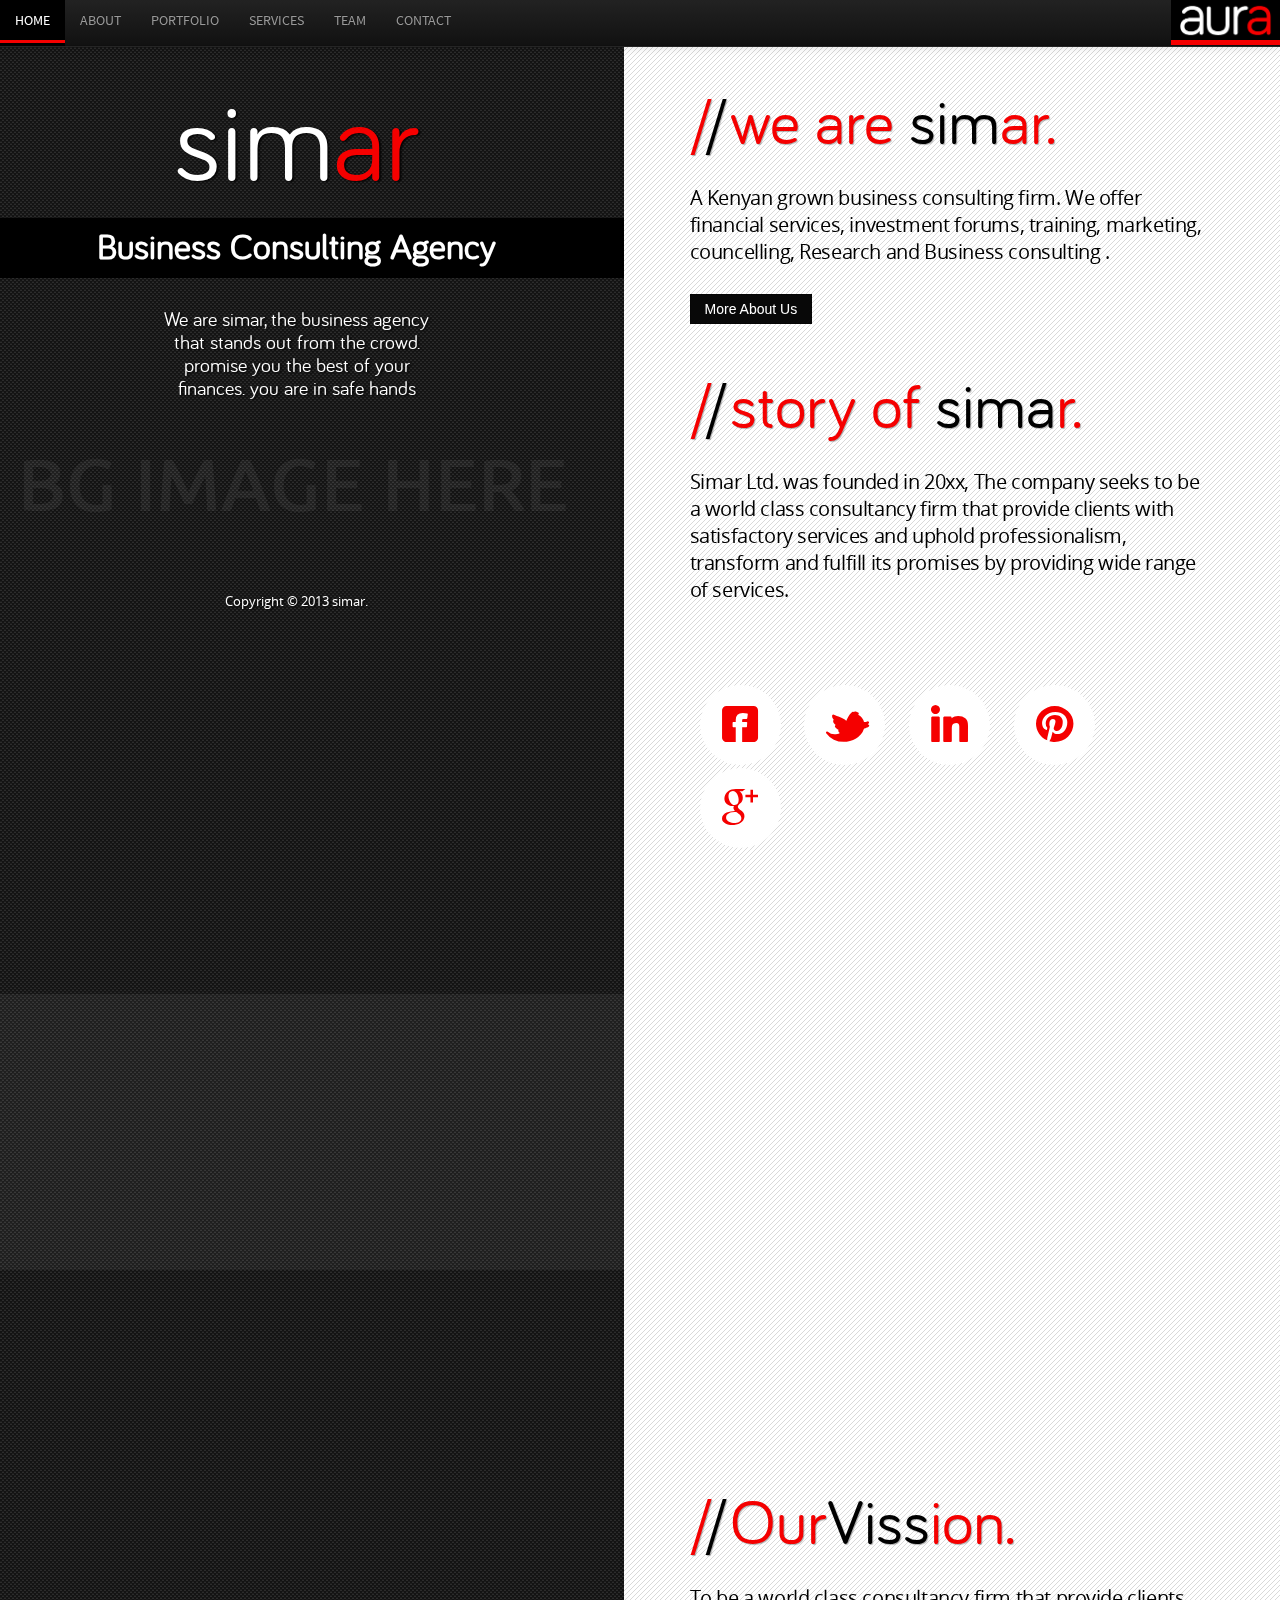
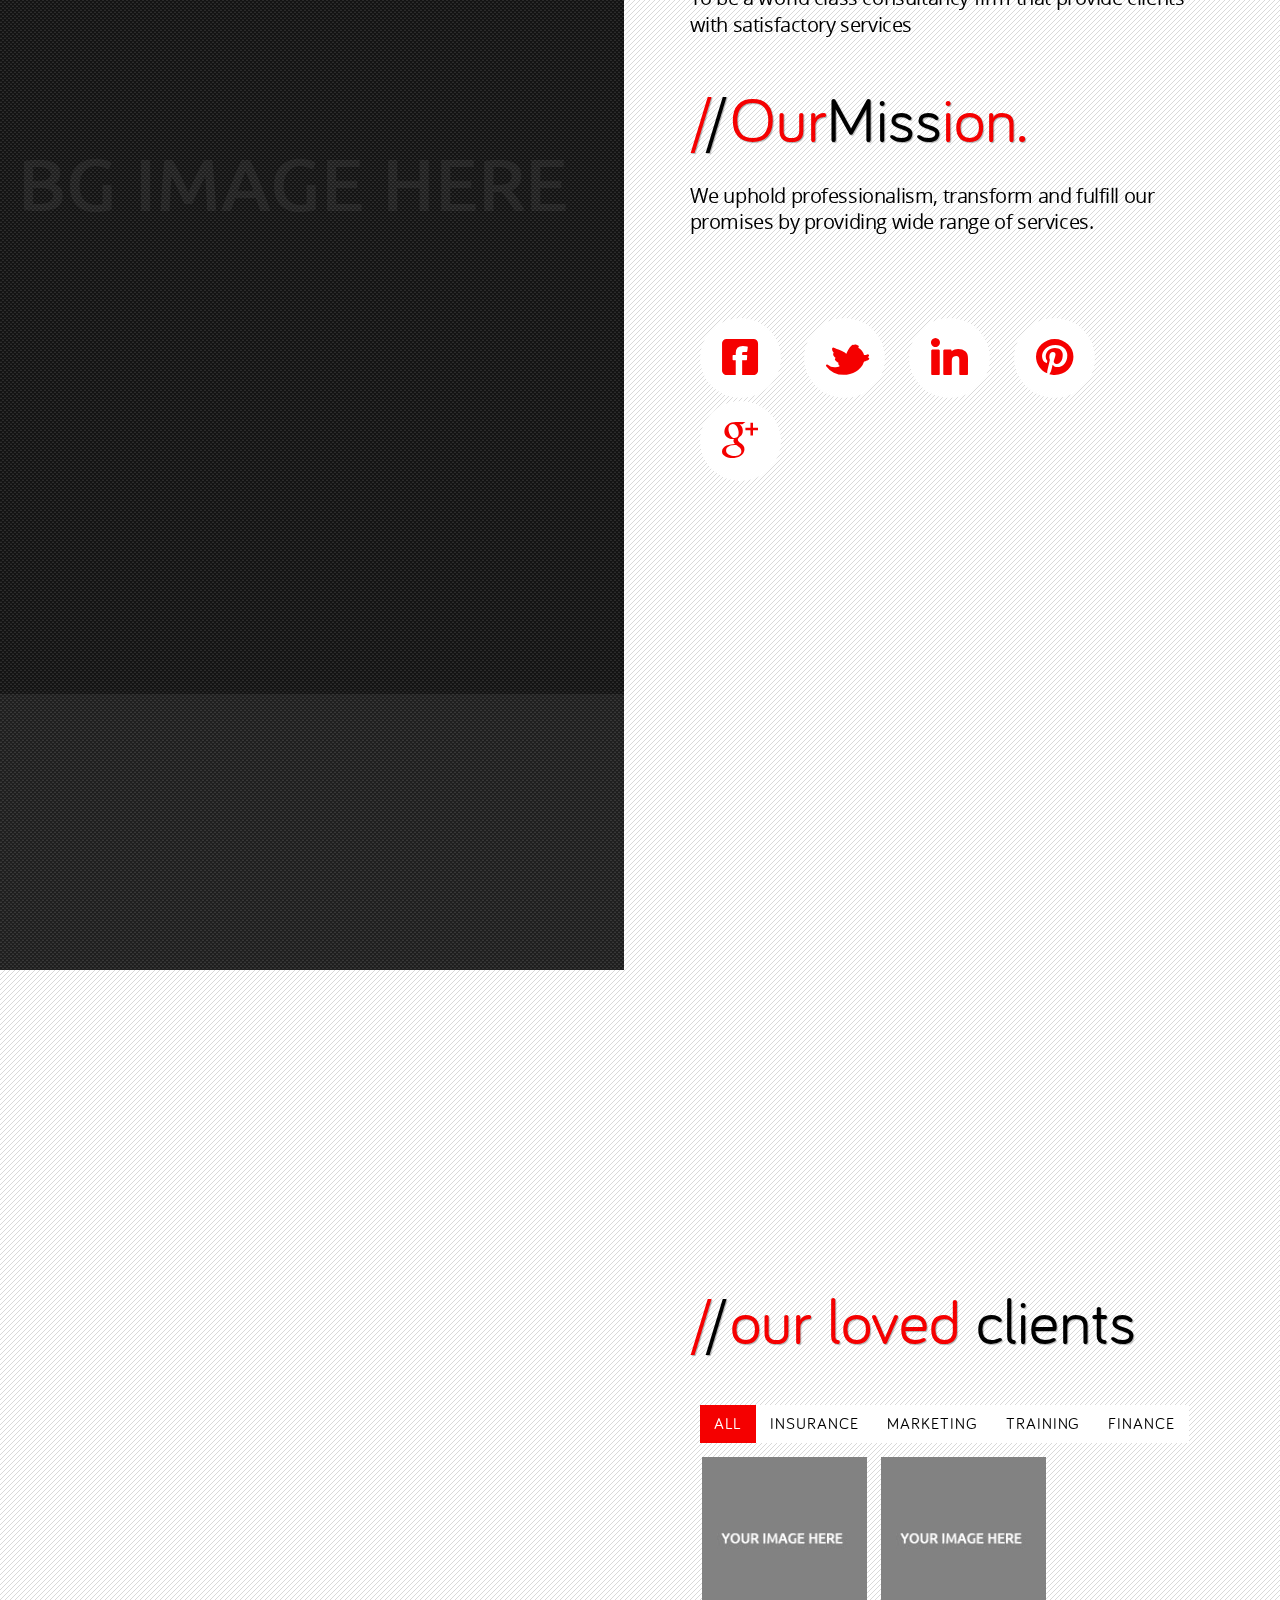
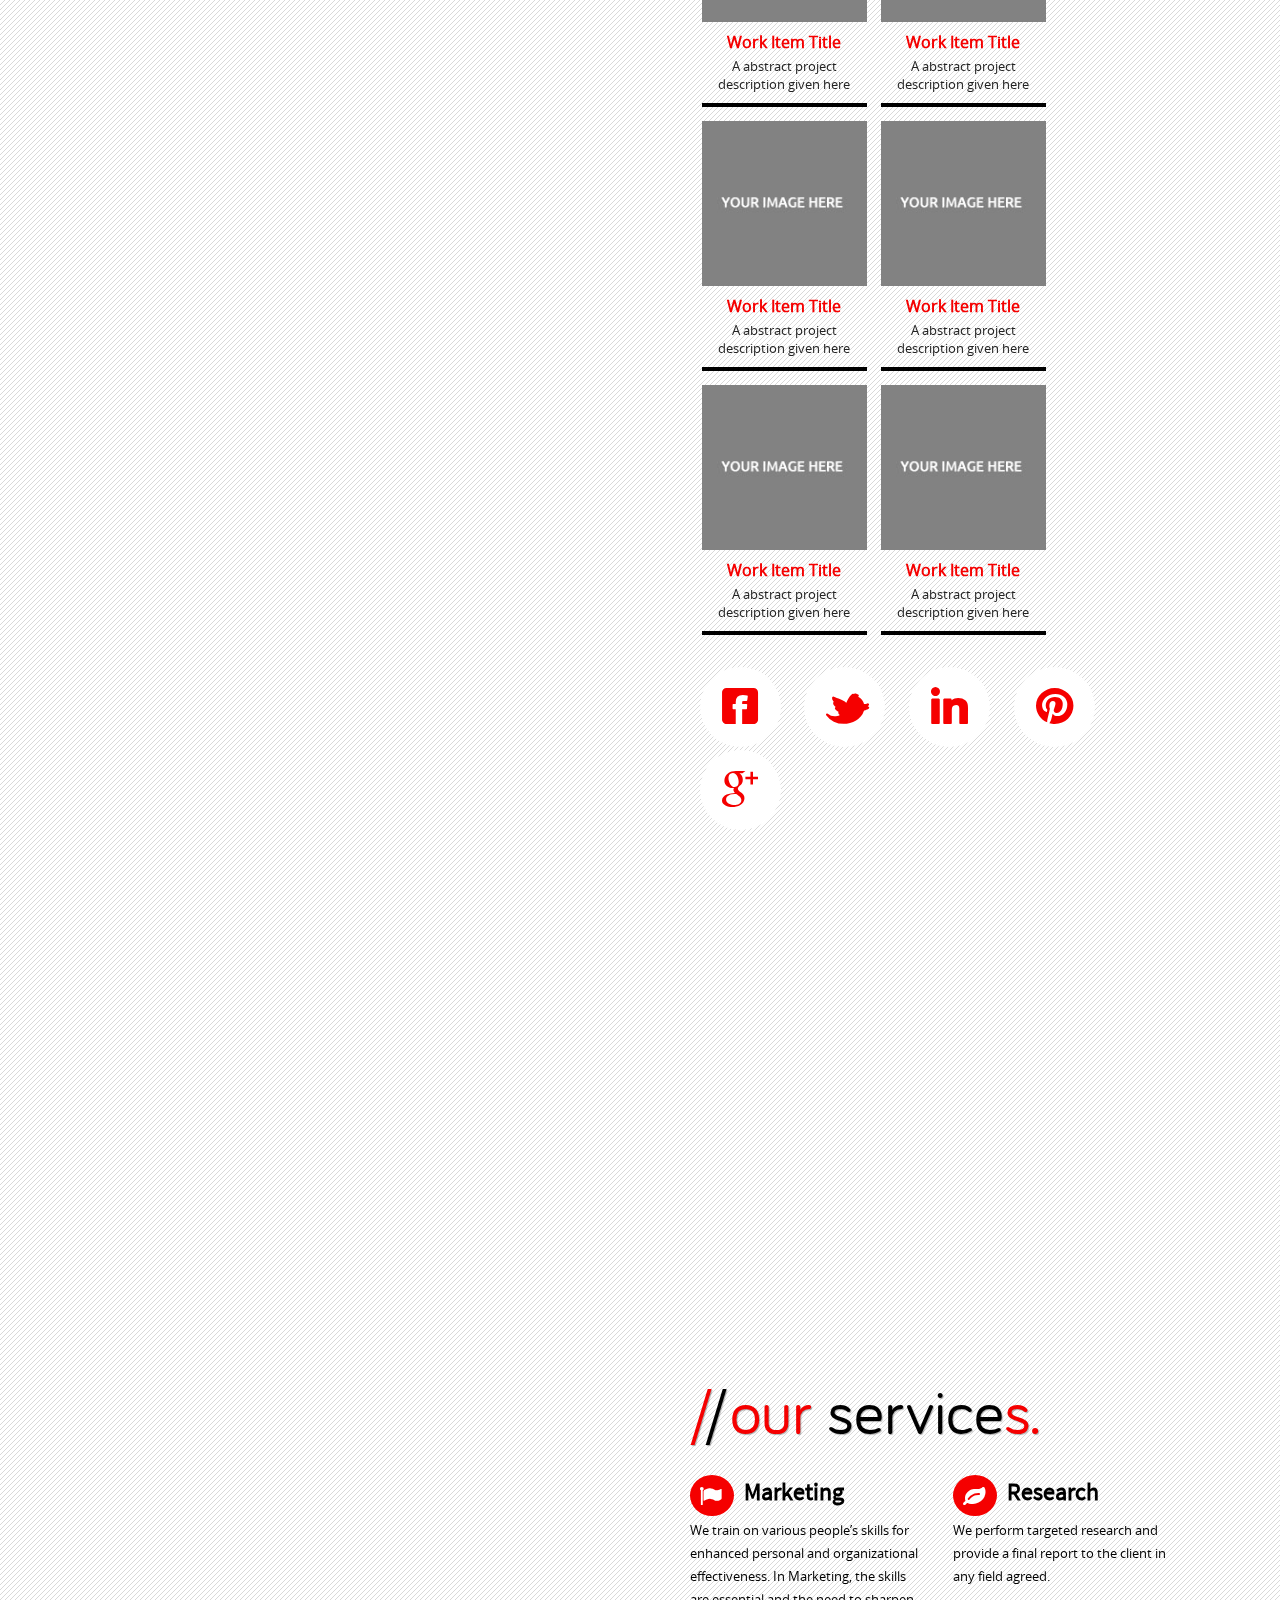
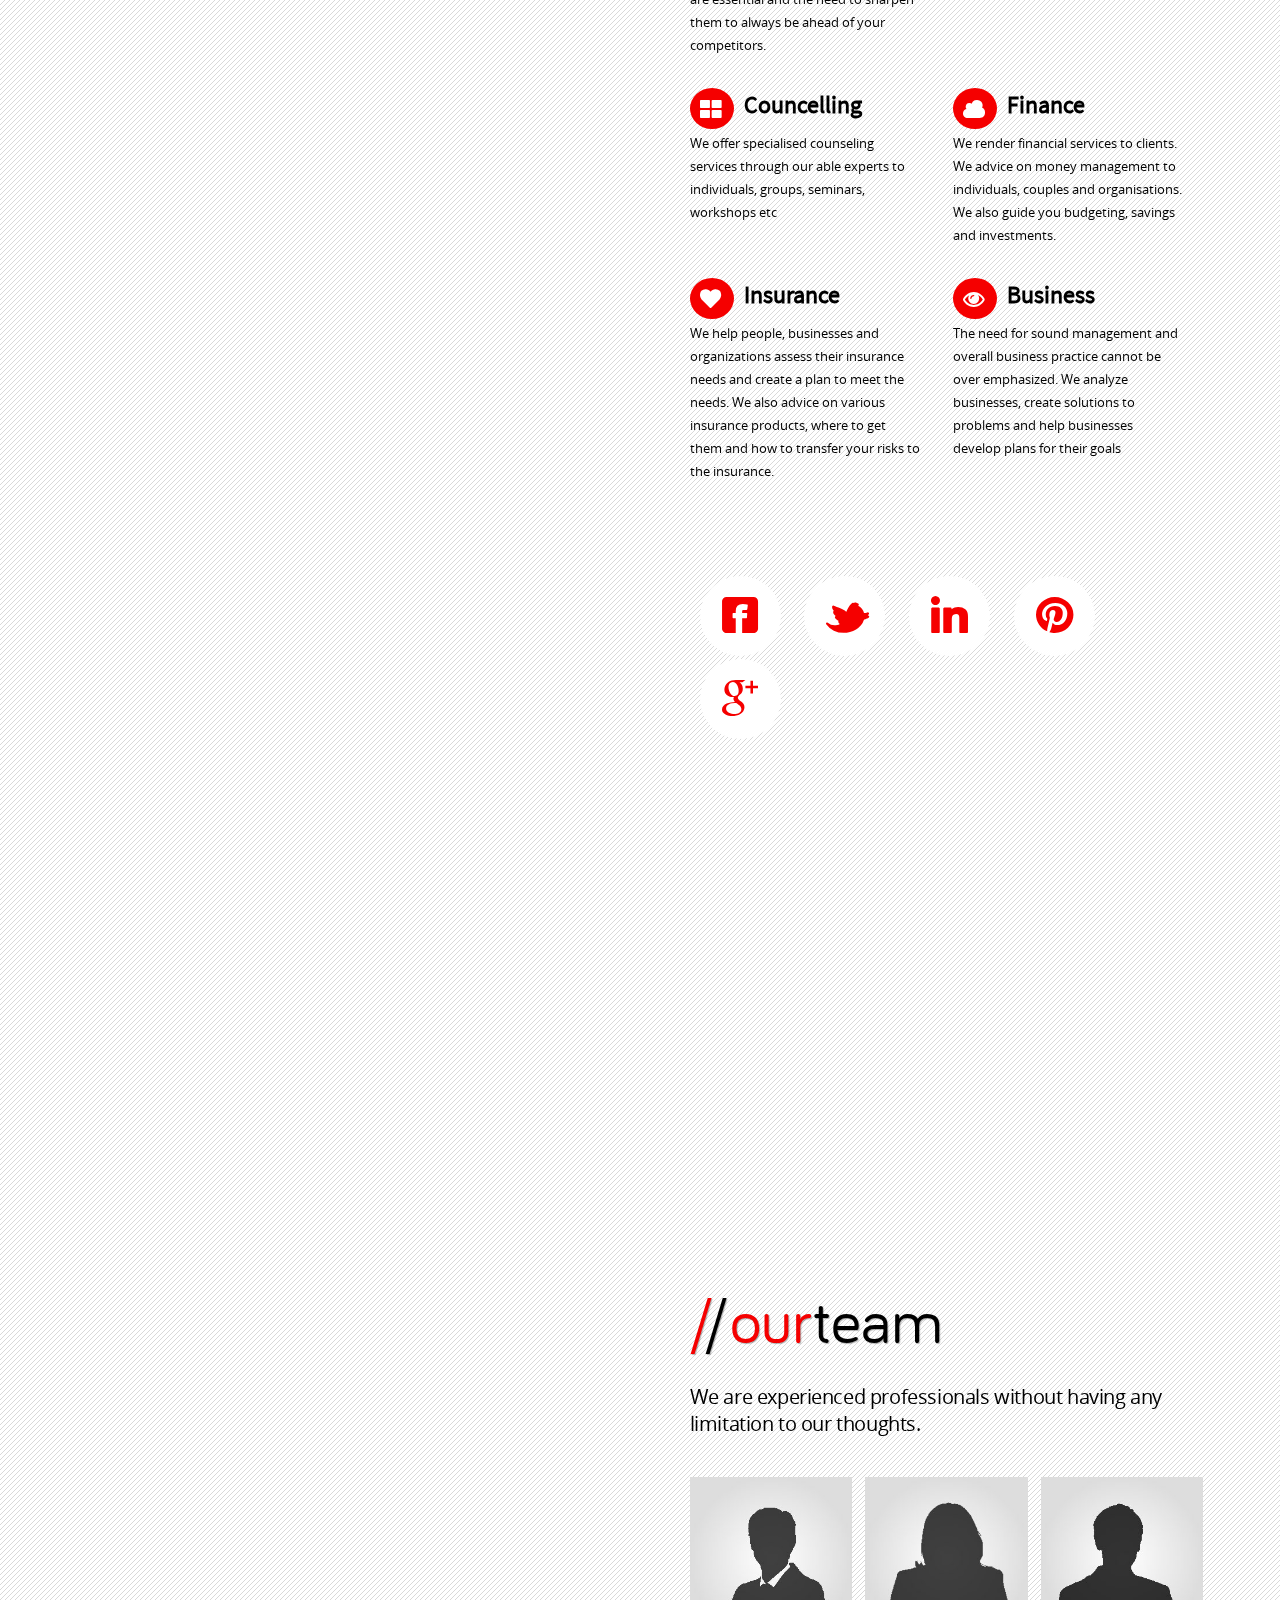
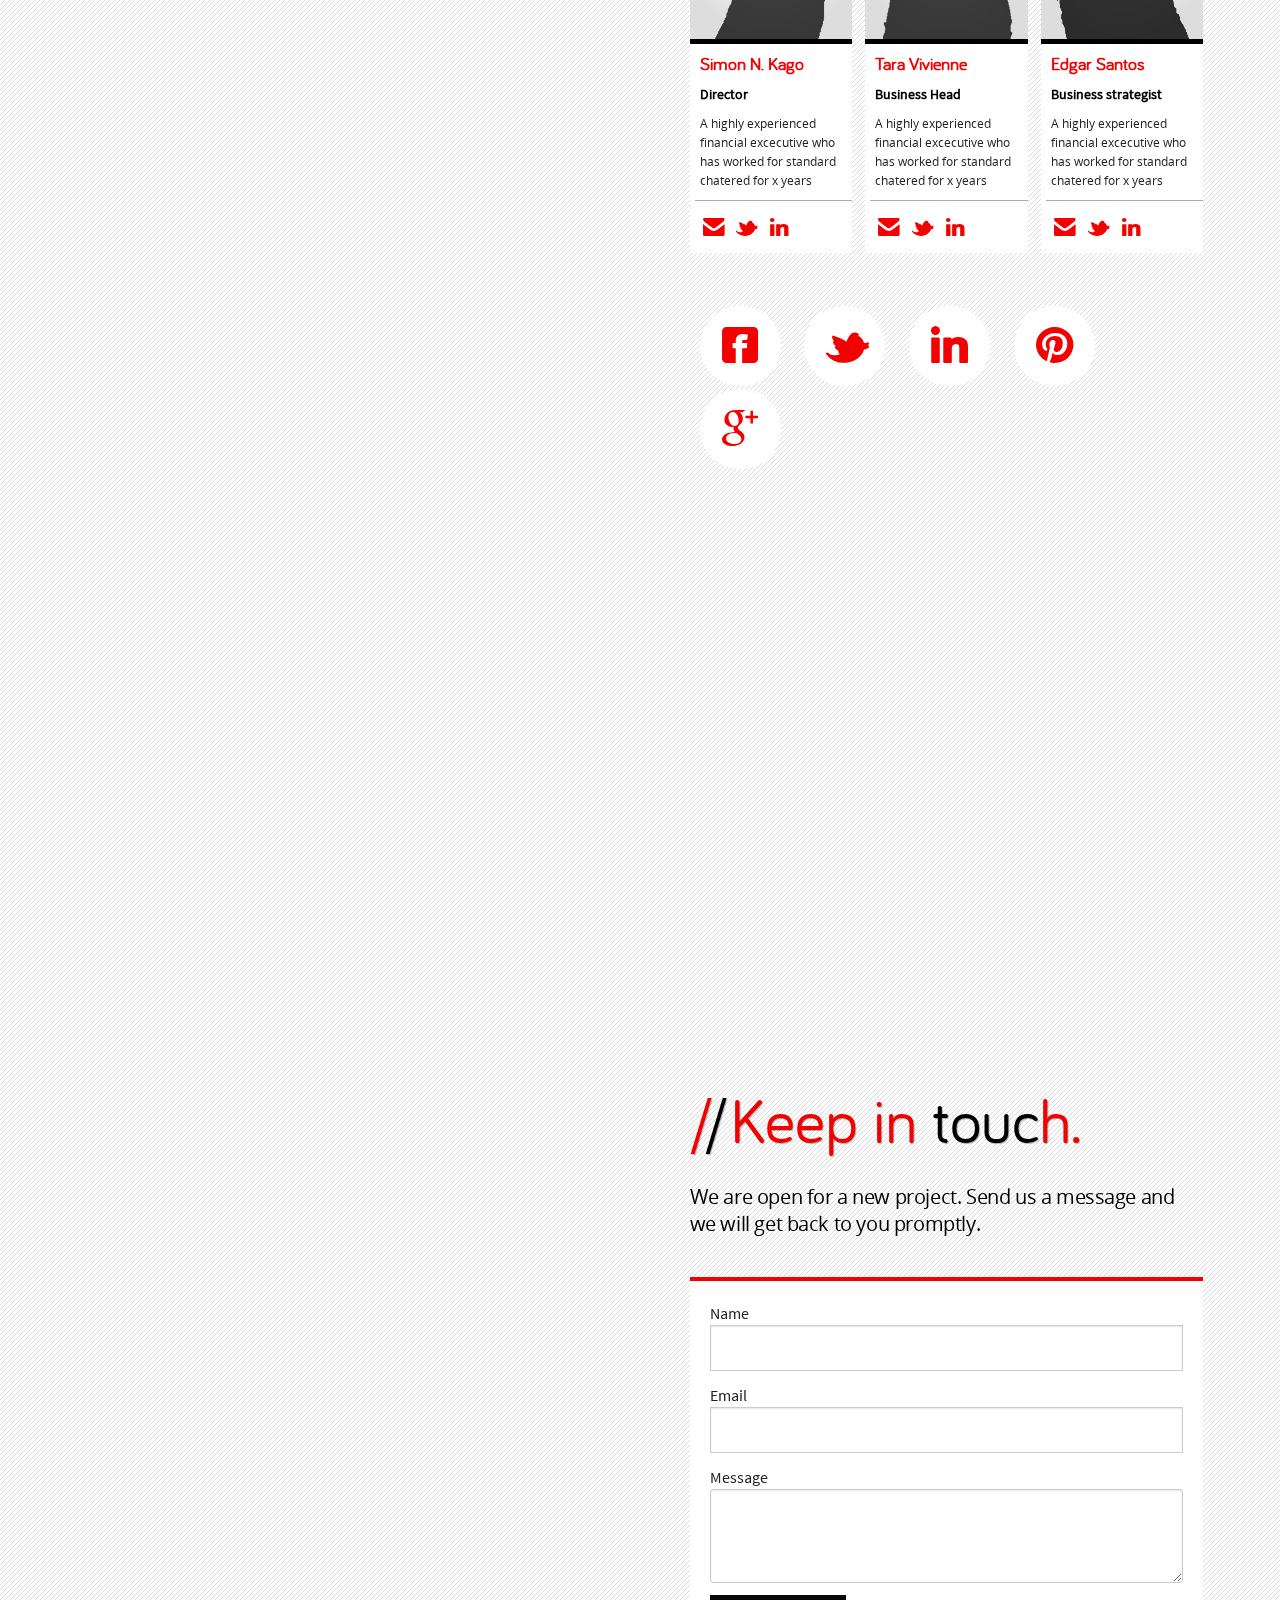
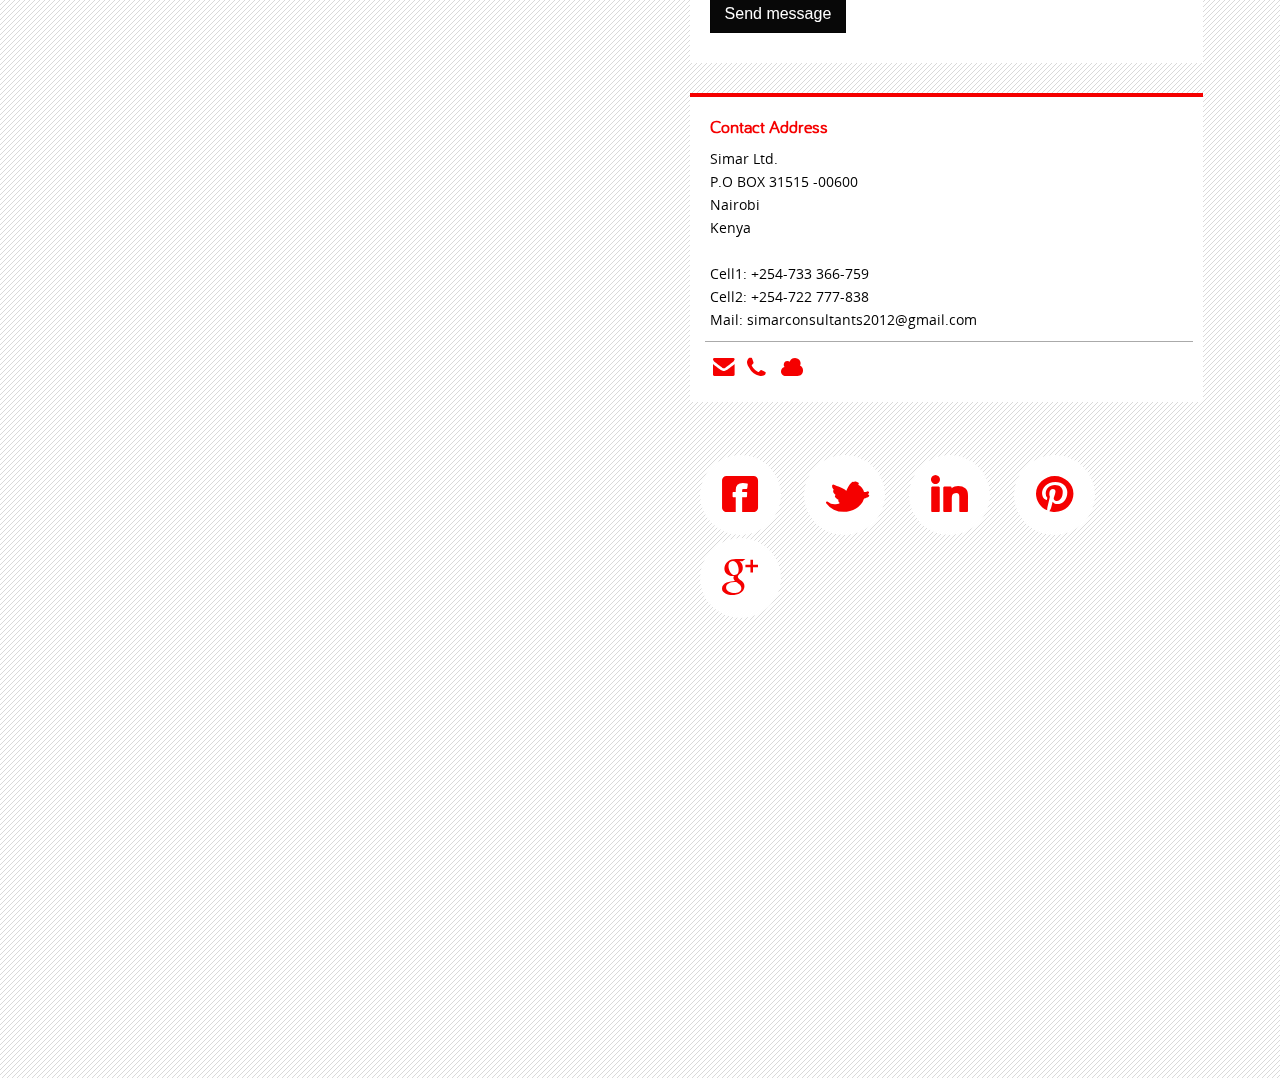
==== index.html @ ecc22e20 "site files" ====
<!DOCTYPE html>
<html lang="en">
  <head>
    <meta charset="utf-8">
    <title>SIMAR</title>
    <meta name="viewport" content="width=device-width, initial-scale=1.0">
    <meta name="description" content="aura, a stunningly unique and responsive split layout HTML5 Bootstrap theme by designova">
    <meta name="keywords" content="aura, designova, split layout, responsive, html5">
    <meta name="author" content="Jean P Johnson for Designova Webtech Network">

    <!-- Le styles -->
    <link href="assets/css/bootstrap.css" rel="stylesheet">
    <style type="text/css">
      .sidebar-nav {
        padding: 9px 0;
      }
      .collapse-inner {
        list-style: none !important;
        margin: 0px !important;
        }
        .collapse-inner li{
            background: #fff;
            color: #000;
            border-bottom: solid 1px #ccc;
            padding: 3px 6px;
        }
        .promo-home{
            margin-top: -30px !important;
        }
    </style>
    <link href="assets/css/bootstrap-responsive.css" rel="stylesheet">
    <link href="assets/css/extension.css" rel="stylesheet">
    <link href="assets/css/typography.css" rel="stylesheet">
    <link href="assets/css/fonts/fontawesome/css/font-awesome.css" rel="stylesheet" >
    <link href="assets/css/prettyPhoto.css" rel="stylesheet">
    <link href="assets/css/style.css" rel="stylesheet">
    <link href="assets/css/responsive.css" rel="stylesheet">

    <!-- Le HTML5 shim, for IE6-8 support of HTML5 elements -->
    <!--[if lt IE 9]>
      <script src="http://html5shim.googlecode.com/svn/trunk/html5.js"></script>
    <![endif]-->

    <!-- Le fav and touch icons -->
    <link rel="shortcut icon" href="assets/ico/favicon.ico">
    <link rel="apple-touch-icon-precomposed" sizes="144x144" href="assets/ico/apple-touch-icon-144-precomposed.png">
    <link rel="apple-touch-icon-precomposed" sizes="114x114" href="assets/ico/apple-touch-icon-114-precomposed.png">
    <link rel="apple-touch-icon-precomposed" sizes="72x72" href="assets/ico/apple-touch-icon-72-precomposed.png">
    <link rel="apple-touch-icon-precomposed" href="assets/ico/apple-touch-icon-57-precomposed.png">

    
    <script type="text/javascript">

  var _gaq = _gaq || [];
  _gaq.push(['_setAccount', 'UA-28259415-1']);
  _gaq.push(['_setDomainName', 'designova.net']);
  _gaq.push(['_trackPageview']);

  (function() {
    var ga = document.createElement('script'); ga.type = 'text/javascript'; ga.async = true;
    ga.src = ('https:' == document.location.protocol ? 'https://ssl' : 'http://www') + '.google-analytics.com/ga.js';
    var s = document.getElementsByTagName('script')[0]; s.parentNode.insertBefore(ga, s);
  })();

</script>


  </head>

  <body>

  <section id="master-wrapper">
  
    
    <div class="navbar navbar-inverse navbar-fixed-top">
      <div class="navbar-inner">
        <div class="container-fluid">
          <a class="btn btn-navbar" data-toggle="collapse" data-target=".nav-collapse">
            <span class="icon-bar"></span>
            <span class="icon-bar"></span>
            <span class="icon-bar"></span>
          </a>
          <div class="nav-collapse collapse">
            <ul id="main-nav" class="nav">
              <li id="nav-home" class="main-link active"><a class="scrollme" href="#home">Home</a></li>
              <li id="nav-about" class="main-link"><a class="scrollme" href="#about">About</a></li>
              <li id="nav-portfolio" class="main-link"><a class="scrollme" href="#portfolio">Portfolio</a></li>
              <li id="nav-services" class="main-link"><a class="scrollme" href="#services">Services</a></li>
              <li id="nav-team" class="main-link"><a class="scrollme" href="#team">Team</a></li>
           <!--   <li id="nav-blog" class="main-link"><a class="scrollme" href="#blog">Blog</a></li> -->
              <li id="nav-contact" class="main-link"><a class="scrollme" href="#contact">Contact</a></li>
            </ul>
          </div><!--/.nav-collapse -->
        </div>
    <img alt="aura" title="aura by designova" id="brand" src="assets/img/logo.png"/>
      </div>
      
    </div>

   
  
    <div class="container-fluid">
      <div class="row-fluid">
        
            
            <header id="left-panel" class="span6 hidden-phone">
            
            	
                <!--Page : starts-->
            	<section id="left-contact" class="page-left dark">
            	<div class="row">
                	<article class="promo promo-contact span12 align-center add-top-main">
                    <h2 class="title-sub">simar/<span class="title">contac</span><span class="title-highlight">t</span></h2>
                    <h1 class="main-heading">let's keep in touch</h1>
                    <p class="add-top main-heading">Drop us a line or call us. We'll be happy to be of help</p><p class="copyright">Copyright &copy; 2013 Simar.</p>
                	</article>
                </div>
                </section>
                <!--Page : ends-->


                <!--Page : starts-->
                <section id="left-blog" class="page-left dark">
                <div class="row">
                    <article class="promo promo-blog span12 align-center add-top-main">
                    <h2 class="title-sub">simar/<span class="title">blo</span><span class="title-highlight">g</span></h2>
                    <h1 class="main-heading">the thoughts at aura</h1>
                    <p class="add-top main-heading">We are aura, the creative agency that stands out from the crowd. Lorem ipsum dolor siter amet mundium corpes illon tolves lorem ipsum dolor.</p><p class="copyright">Copyright &copy; 2013 Simar.</p>
                    </article>
                </div>
                </section>
                <!--Page : ends-->
                
              
                <!--Page : starts-->
            	<section id="left-team" class="page-left dark">
            	<div class="row">
                	<article class="promo promo-team span12 align-center add-top-main">
                    <h2 class="title-sub">simar/<span class="title">tea</span><span class="title-highlight">m</span></h2>
                    <h1 class="main-heading">our squad of talents</h1>
                    <p class="add-top main-heading">We pride our sucess to this team of talented people</p><p class="copyright">Copyright &copy; 2013 Simar.</p>
                	</article>
                </div>
                </section>
                <!--Page : ends-->
                
                <!--Page : starts-->
            	<section id="left-services" class="page-left dark">
            	<div class="row">
                	<article class="promo promo-services span12 align-center add-top-main">
                    <h2 class="title-sub">simar/<span class="title">service</span><span class="title-highlight">s</span></h2>
                    <h1 class="main-heading">The best we can offer</h1>
                    <p class="add-top main-heading">We vow to do our best and take you through the 6 simar pillars of business success. The best we can offer</p><p class="copyright">Copyright &copy; 2013 Simar.</p>
                	</article>
                </div>
                </section>
                <!--Page : ends-->
                
                
                <!--Page : starts-->
            	<section id="left-portfolio" class="page-left dark">
            	<div class="row">
                	<article class="promo promo-portfolio span12 align-center add-top-main">
                    <h2 class="title-sub">simar/<span class="title">portfoli</span><span class="title-highlight">o</span></h2>
                    <h1 class="main-heading">The best we have done.</h1>
                    <p class="add-top main-heading">We at Simar, have done our best to servce our clients. here are some of our loved
                        clients.</p><p class="copyright">Copyright &copy; 2013 Simar.</p>
                	</article>
                </div>
                </section>
                <!--Page : ends-->
                
                
                <!--Page : starts-->
            	<section id="left-about" class="page-left dark">
            	<div class="row">
                	<article class="promo promo-about span12 align-center add-top-main">
                    <h2 class="title-sub">simar/<span class="title">abou</span><span class="title-highlight">t</span></h2>
                    <h1 class="main-heading">A story of business success!</h1>
                    <p class="add-top main-heading">A company geared to transform you from business success, to business prosperity</p><p class="copyright">Copyright &copy; 2013 Simar.</p>
                	</article>
                </div>
                </section>
                <!--Page : ends-->
                
                <!--Page : starts-->
            	<section id="left-home" class="page-left dark">
            	<div class="row">
                	<article class="promo promo-home span12 align-center ">
                    <h2 class="title add-top-main-alt">sim<span class="title-highlight">ar</span></h2>
                    <h1 class="main-heading">Business Consulting Agency</h1>
                    <p class="add-top main-heading">We are simar, the business agency that stands out from the crowd. promise you the best of your finances. you are in safe hands</p><p class="copyright">Copyright &copy; 2013 simar.</p>
                	</article>
                </div>
                </section>
                <!--Page : ends-->


                <!--Page : starts-->
                <section class="page-left dark">
                <div class="row">
                    <article class="promo promo-home span12 align-center ">
                    <p class="add-top main-heading">&nbsp;</p>
                    </article>
                </div>
                </section>
                <!--Page : ends-->
                
                
  			</header>
            
            <section id="right-panel" class="span6 offset5 pad-left-extra remove-pad-on-phone">
           		
                
                <!--Page-->
            	<section id="home" class="page-right">
            	<div class="row">
                	<!--span12 starts-->
                	<article class="span10 align-center pad-top offset2 remove-offset-on-phone">
                    
                    	<!--outer row : starts-->
                    	<div class="row pad-top-extra">
                        	
                            <!--block : starts-->
                            <article class="align-left block add-bottom-extra">
                            <h1 class="in-main-heading color-high text-shadow-white">
                            <span class="iconize color-high">/</span>
                            <span class="iconize color-dark">/</span>
                            <span class="big-one add-left-half">we are <span class="color-dark">sim</span>ar.</span> 
                            </h1>
                            <h3 class="in-sub-heading add-top add-bottom color-dark">
                            A Kenyan grown business consulting firm. We offer financial services, investment forums, training, marketing, councelling, Research and Business consulting .
                            </h3>
                            <a class="scrollme btn btn-aura-dark" href="#about">More About Us</a>
                            </article>
                            <!--block : ends-->
                            
                            <!--block : starts-->
                              <article class="align-left block add-bottom-extra">
                            <h1 class="in-main-heading color-high text-shadow-white">
                            <span class="iconize color-high">/</span>
                            <span class="iconize color-dark">/</span>
                            <span class="big-one add-left-half">story of <span class="color-dark">sima</span>r.</span> 
                            </h1>
                            <h3 class="in-sub-heading add-top add-bottom-half color-dark">
                            Simar Ltd. was founded in 20xx, The company seeks to be a world class consultancy firm that provide clients with satisfactory services and uphold professionalism, transform and fulfill its promises by providing wide range of services.
                            </h3>
                            </article>
                            <!--block : ends-->

                        <!--
                            <article class="align-left block add-bottom-extra">
                            <h1 class="in-main-heading color-high text-shadow-white">
                            <span class="iconize color-high">/</span>
                            <span class="iconize color-dark">/</span>
                            <span class="big-one add-left-half">our latest <span class="color-dark">work</span>s.</span> 
                            </h1>
                            <div class="row pad-left-medium pad-top-half add-bottom remove-pad-on-phone">
                            
                            	<article class="span4 home-inner-block thumbnail">
                                <a class="scrollme" href="#works">
                                <img  alt="aura" title="aura by designova" src="assets/img/bg/01.jpg"/>
                                <h5>Lorem Ipsum</h5>
                                <p class="small-para">Dolor siter amet lorem ipsum dolor siter amet</p>
                                </a>
                                </article>
                                
                                <article class="span4 home-inner-block thumbnail">
                                <a class="scrollme" href="#works">
                                <img  alt="aura" title="aura by designova" src="assets/img/bg/02.jpg"/>
                                <h5>Lorem Ipsum</h5>
                                <p class="small-para">Dolor siter amet lorem ipsum dolor siter amet</p>
                                </a>
                                </article>
                                
                                <article class="span4 home-inner-block thumbnail">
                                <a class="scrollme" href="#works">
                                <img  alt="aura" title="aura by designova" src="assets/img/bg/03.jpg"/>
                                <h5>Lorem Ipsum</h5>
                                <p class="small-para">Dolor siter amet lorem ipsum dolor siter amet</p>
                                </a>
                                </article>
                                
                            </div>
                            <a class="scrollme btn btn-aura-dark" href="#portfolio">View All Works</a>
                            </article>
                            
                        -->

                            <!--block : ends-->
                            
                            <!--block : starts-->

                        <!--
                            <article class="align-left block add-bottom-extra">
                            <h1 class="in-main-heading color-high text-shadow-white">
                            <span class="iconize color-high">/</span>
                            <span class="iconize color-dark">/</span>
                            <span class="big-one add-left-half">our featured <span class="color-dark">post</span>s.</span> 
                            </h1>
                            <div class="row pad-left-medium pad-top-half add-bottom-half remove-pad-on-phone">
                            
                            	<div class="row pad-left-medium add-bottom remove-pad-on-phone">
                            	<article class="span12 home-inner-block thumbnail">
                                <a class="scrollme" href="#works">
                                <img  alt="aura" title="aura by designova" src="assets/img/posts/01.jpg"/>
                                <h5>Featured Post Heading Goes Here</h5>
                                <p class="small-para">Dolor siter amet lorem ipsum dolor siter amet siter amet lorem ipsum dolor siter amet lorem ipsum dolor siter amet siter amet lorem ipsum dolor siter amet lorem ipsum dolor siter amet siter amet lorem ipsum dolor siter amet</p>
                                </a>
                                </article>
                                </div>
                                
                                <div class="row pad-left-medium remove-pad-on-phone">
                                <article class="span12 home-inner-block thumbnail add-bottom">
                                <a class="scrollme" href="#works">
                                <img  alt="aura" title="aura by designova" src="assets/img/posts/03.jpg"/>
                                <h5>Featured Post Heading Goes Here</h5>
                                <p class="small-para">Dolor siter amet lorem ipsum dolor siter amet siter amet lorem ipsum dolor siter amet lorem ipsum dolor siter amet siter amet lorem ipsum dolor siter amet lorem ipsum dolor siter amet siter amet lorem ipsum dolor siter amet</p>
                                </a>
                                </article>
                            	<a class="scrollme btn btn-aura-dark" href="#blog">View All Posts</a>
                                </div>
                                
                                
                            </div>
                            </article>

                        -->
                            <!--block : ends-->
                            
                            <!--block : starts-->
                            <article class="align-left block add-bottom-extra">
                            <div class="row pad-left-medium pad-top-half add-bottom remove-pad-on-phone">
                            
                            	<nav class="promo-social pad-top-half align-left">
                                    <a href="#"><i class="icon-facebook-sign"></i></a>
                                    <a href="#"><i class="icon-twitter"></i></a>
                                    <a href="#"><i class="icon-linkedin"></i></a>
                                    <a href="#"><i class="icon-pinterest"></i></a>
                                    <a href="#"><i class="icon-google-plus"></i></a>
                                </nav>
                                
                            </div>
                        	</article>
                            <!--block : ends-->
                            
                         </div>
                         <!--outer row : ends-->
                        
                	</article>
                    <!--span12 ends-->
                </div>
                </section>
                <!--Page-->
                
                
                
                
                
                <!--Page-->
            	<section id="about" class="page-right">
            	<div class="row">
                	<!--span12 starts-->
                	<article class="span10 align-center pad-top offset2 remove-offset-on-phone">
                    
                    	<!--outer row : starts-->
                    	<div class="row pad-top-extra">
                        	
                            <!--block : starts-->

                            <article class="align-left block add-bottom-extra">
                            <h1 class="in-main-heading color-high text-shadow-white">
                            <span class="iconize color-high">/</span>
                            <span class="iconize color-dark">/</span>
                            <span class="big-one add-left-half">Our<span class="color-dark">Viss</span>ion.</span> 
                            </h1>
                            <h3 class="in-sub-heading add-top add-bottom-half color-dark">
                            To be a world class consultancy firm that provide clients with satisfactory services
                            </h3>
                            </article>



                            <article class="align-left block add-bottom-extra">
                            <h1 class="in-main-heading color-high text-shadow-white">
                            <span class="iconize color-high">/</span>
                            <span class="iconize color-dark">/</span>
                            <span class="big-one add-left-half">Our<span class="color-dark">Miss</span>ion.</span> 
                            </h1>
                            <h3 class="in-sub-heading add-top add-bottom-half color-dark">
                            We uphold professionalism, transform and fulfill our promises by providing wide range of services.
                            </h3>
                            </article>
                        <!--    
                            <article class="align-left block add-bottom-extra">
                            <h1 class="in-main-heading color-high text-shadow-white">
                            <span class="iconize color-high">/</span>
                            <span class="iconize color-dark">/</span>
                            <span class="big-one add-left-half">story of <span class="color-dark">aur</span>a.</span> 
                            </h1>
                            <h3 class="in-sub-heading add-top add-bottom-half color-dark">
                            We are a creative digital agency from Paris. We create beautiful websites, elgant themes and stunning visual designs. We are creative people without having any limitation to our thoughts. We freak out, we dance, we jump in the air and sometimes we never sleep! We are that much awesome so you can never miss a project with us.
                            </h3>
                            </article>

                        -->
                            <!--block : ends-->
                            
                            <!--block : starts-->
                            <!--
                            <article class="align-left block add-bottom-extra">
                            <h1 class="in-main-heading color-high text-shadow-white">
                            <span class="iconize color-high">/</span>
                            <span class="iconize color-dark">/</span>
                            <span class="big-one add-left-half">our best <span class="color-dark">feature</span>s.</span> 
                            </h1>
                            <div class="row pad-left-medium pad-top-half remove-pad-on-phone">
                            
                            	<article class="span6 add-top-half">
                                    <i class="icon-flag features-thumb pull-left add-right-half"></i>
                                    <h3 class="text-shadow-off common-subheading color-dark icon-heading">Responsive</h3>
                                    <p class="text-shadow-off pad-right add-top small-para">It has survived not only five centuries, 
                                    but also the leap into electronic typesetting. It was popularised in the 1960s 
                                    with the release of Letraset sheets containing Lorem.</p>
                                </article>
                                
                                
                                <article class="span6 add-top-half">
                                    <i class="icon-leaf features-thumb pull-left add-right-half"></i>
                                    <h3 class="text-shadow-off common-subheading color-dark icon-heading">Innovative</h3>
                                    <p class="text-shadow-off pad-right add-top small-para">It has survived not only five centuries, 
                                    but also the leap into electronic typesetting. It was popularised in the 1960s 
                                    with the release of Letraset sheets containing Lorem.</p>
                                </article>
                                
                            </div>
                            
                            <div class="row pad-left-medium pad-top-half remove-pad-on-phone">
                            
                            	<article class="span6 add-top-half">
                                    <i class="icon-th-large features-thumb pull-left add-right-half"></i>
                                    <h3 class="text-shadow-off common-subheading color-dark icon-heading">Bootstrap</h3>
                                    <p class="text-shadow-off pad-right add-top small-para">It has survived not only five centuries, 
                                    but also the leap into electronic typesetting. It was popularised in the 1960s 
                                    with the release of Letraset sheets containing Lorem.</p>
                                </article>
                                
                                
                                <article class="span6 add-top-half">
                                    <i class="icon-cloud features-thumb pull-left add-right-half"></i>
                                    <h3 class="text-shadow-off common-subheading color-dark icon-heading">Split</h3>
                                    <p class="text-shadow-off pad-right add-top small-para">It has survived not only five centuries, 
                                    but also the leap into electronic typesetting. It was popularised in the 1960s 
                                    with the release of Letraset sheets containing Lorem.</p>
                                </article>
                                
                            </div>
                            
                            <div class="row pad-left-medium pad-top-half add-bottom remove-pad-on-phone">
                            
                            	<article class="span6 add-top-half">
                                    <i class="icon-heart features-thumb pull-left add-right-half"></i>
                                    <h3 class="text-shadow-off common-subheading color-dark icon-heading">Modern</h3>
                                    <p class="text-shadow-off pad-right add-top small-para">It has survived not only five centuries, 
                                    but also the leap into electronic typesetting. It was popularised in the 1960s 
                                    with the release of Letraset sheets containing Lorem.</p>
                                </article>
                                
                                
                                <article class="span6 add-top-half">
                                    <i class="icon-eye-open features-thumb pull-left add-right-half"></i>
                                    <h3 class="text-shadow-off common-subheading color-dark icon-heading">Uniqueness</h3>
                                    <p class="text-shadow-off pad-right add-top small-para">It has survived not only five centuries, 
                                    but also the leap into electronic typesetting. It was popularised in the 1960s 
                                    with the release of Letraset sheets containing Lorem.</p>
                                </article>
                                
                            </div>
                            </article>

                        -->
                            <!--block : ends-->
                            
                            
                            
                            <!--block : starts-->
                            <article class="align-left block add-bottom-extra">
                            <div class="row pad-left-medium pad-top-half add-bottom remove-pad-on-phone">
                            
                            	<nav class="promo-social pad-top-half align-left">
                                    <a href="#"><i class="icon-facebook-sign"></i></a>
                                    <a href="#"><i class="icon-twitter"></i></a>
                                    <a href="#"><i class="icon-linkedin"></i></a>
                                    <a href="#"><i class="icon-pinterest"></i></a>
                                    <a href="#"><i class="icon-google-plus"></i></a>
                                </nav>
                                
                            </div>
                        	</article>
                            <!--block : ends-->
                            
                         </div>
                         <!--outer row : ends-->
                        
                	</article>
                    <!--span12 ends-->
                </div>
                </section>
                <!--Page-->
                
                
                
                
                
                
                <!--Page-->
            	<section id="portfolio" class="page-right">
            	<div class="row">
                	<!--span12 starts-->
                	<article class="span10 align-center pad-top offset2 remove-offset-on-phone">
                    
                    	<!--outer row : starts-->
                    	<div class="row pad-top-extra">
                        	
                            <!--block : starts-->
                            <article class="align-left block add-bottom-extra">
                            <h1 class="in-main-heading color-high text-shadow-white">
                            <span class="iconize color-high">/</span>
                            <span class="iconize color-dark">/</span>
                            <span class="big-one add-left-half">our loved <span class="color-dark">clients</span> 
                            </h1>
                            
                            </article>
                            <!--block : ends-->
                            
                            
                            
                            <div class="row pad-left-medium remove-pad-on-phone">
                            <div class="group">
                                                <ul class="filter group">
                                                    <li class="current all"><a href="#">All</a></li>
                                                    <li class="web"><a href="#">Insurance</a></li>
                                                    <li class="print"><a href="#">Marketing</a></li>
                                                    <li class="brand"><a href="#">Training</a></li>
                                                    <li class="digital"><a href="#">Finance</a></li>
                                                </ul>
                                        </div>
                                        <!-- Portfolio Items -->
                                        <ul class="portfolio group">
                                            <li class="item" data-id="id-1" data-type="all brand">
                                                <a href="images/portfolio/full.jpg" data-gal="prettyPhoto[portfolio]">
                                                <div class="overlay-block"></div>
                                                <img src="images/portfolio/01.jpg" width="173" height="173" alt="Portfolio Image 1" />
                                                    <h5>Work Item Title</h5>
                                                    <p class="caption">A abstract project description given here</p>
                                                </a>
                                            </li>
                                            <li class="item" data-id="id-2" data-type="all print">
                                                <a href="images/portfolio/full.jpg" data-gal="prettyPhoto[portfolio]">
                                                <div class="overlay-block"></div>
                                                <img src="images/portfolio/02.jpg" width="173" height="173" alt="Portfolio Image 2" />
                                                    <h5>Work Item Title</h5>
                                                    <p class="caption">A abstract project description given here</p>
                                                </a>
                                            </li>
                                            <li class="item" data-id="id-3" data-type="all digital">
                                                <a href="images/portfolio/full.jpg" data-gal="prettyPhoto[portfolio]">
                                                <div class="overlay-block"></div>
                                                <img src="images/portfolio/03.jpg" width="173" height="173" alt="Portfolio Image 3" />
                                                    <h5>Work Item Title</h5>
                                                    <p class="caption">A abstract project description given here</p>
                                                </a>
                                            </li>
                                            <li class="item" data-id="id-4" data-type="all web">
                                                <a href="images/portfolio/full.jpg" data-gal="prettyPhoto[portfolio]">
                                                <div class="overlay-block"></div>
                                                <img src="images/portfolio/04.jpg" width="173" height="173" alt="Portfolio Image 4" />
                                                    <h5>Work Item Title</h5>
                                                    <p class="caption">A abstract project description given here</p>
                                                </a>
                                            </li>
                                            <li class="item" data-id="id-5" data-type="all brand">
                                                <a href="images/portfolio/full.jpg" data-gal="prettyPhoto[portfolio]">
                                                <div class="overlay-block"></div>
                                                <img src="images/portfolio/05.jpg" width="173" height="173" alt="Portfolio Image 5" />
                                                    <h5>Work Item Title</h5>
                                                    <p class="caption">A abstract project description given here</p>
                                                </a>
                                            </li>
                                            <li class="item" data-id="id-6" data-type="all print">
                                                <a href="images/portfolio/full.jpg" data-gal="prettyPhoto[portfolio]">
                                                <div class="overlay-block"></div>
                                                <img src="images/portfolio/06.jpg" width="173" height="173" alt="Portfolio Image 6" />
                                                    <h5>Work Item Title</h5>
                                                    <p class="caption">A abstract project description given here</p>
                                                </a>
                                            </li>
                                                                                       
                                        </ul>
                                        <div class="clear-float"></div>
                            
                            </div>
                            
                            <!--block : starts-->
                            <article class="align-left block add-bottom-extra">
                            <div class="row pad-left-medium pad-top-half add-bottom remove-pad-on-phone">
                            
                            	<nav class="promo-social pad-top-half align-left">
                                    <a href="#"><i class="icon-facebook-sign"></i></a>
                                    <a href="#"><i class="icon-twitter"></i></a>
                                    <a href="#"><i class="icon-linkedin"></i></a>
                                    <a href="#"><i class="icon-pinterest"></i></a>
                                    <a href="#"><i class="icon-google-plus"></i></a>
                                </nav>
                                
                            </div>
                        	</article>
                            <!--block : ends-->
                                        
                            
                         </div>
                         <!--outer row : ends-->
                        
                	</article>
                    <!--span12 ends-->
                </div>
                </section>
                <!--Page-->
                
                
                <!--Page-->
            	<section id="services" class="page-right">
            	<div class="row">
                	<!--span12 starts-->
                	<article class="span10 align-center pad-top offset2 remove-offset-on-phone">
                    
                    	<!--outer row : starts-->
                    	<div class="row pad-top-extra">
                        	




                        <!--block : starts-->
                            <article class="align-left block add-bottom-extra">
                            <h1 class="in-main-heading color-high text-shadow-white">
                            <span class="iconize color-high">/</span>
                            <span class="iconize color-dark">/</span>
                            <span class="big-one add-left-half">our <span class="color-dark">service</span>s.</span> 
                            </h1>
                            <div class="row pad-left-medium pad-top-half remove-pad-on-phone">
                            
                                <article class="span6 add-top-half">
                                    <i class="icon-flag features-thumb pull-left add-right-half"></i>
                                    <h3 class="text-shadow-off common-subheading color-dark icon-heading">Marketing</h3>
                                    <p class="text-shadow-off pad-right add-top small-para">We train on various people’s skills for enhanced personal  and organizational  effectiveness. In Marketing, the skills are essential and the need to sharpen them to always be ahead of your competitors.</p>
                                </article>
                                
                                
                                <article class="span6 add-top-half">
                                    <i class="icon-leaf features-thumb pull-left add-right-half"></i>
                                    <h3 class="text-shadow-off common-subheading color-dark icon-heading">Research</h3>
                                    <p class="text-shadow-off pad-right add-top small-para">We perform targeted research and provide a final report to the client in any field agreed.</p>
                                </article>
                                
                            </div>
                            
                            <div class="row pad-left-medium pad-top-half remove-pad-on-phone">
                            
                                <article class="span6 add-top-half">
                                    <i class="icon-th-large features-thumb pull-left add-right-half"></i>
                                    <h3 class="text-shadow-off common-subheading color-dark icon-heading">Councelling</h3>
                                    <p class="text-shadow-off pad-right add-top small-para">We offer specialised counseling services through our able experts  to individuals, groups, seminars, workshops etc</p>
                                </article>
                                
                                
                                <article class="span6 add-top-half">
                                    <i class="icon-cloud features-thumb pull-left add-right-half"></i>
                                    <h3 class="text-shadow-off common-subheading color-dark icon-heading">Finance</h3>
                                    <p class="text-shadow-off pad-right add-top small-para">We render financial services to clients. We advice on money management to individuals, couples and organisations. We also guide you budgeting, savings and investments. </p>
                                </article>
                                
                            </div>
                            
                            <div class="row pad-left-medium pad-top-half add-bottom remove-pad-on-phone">
                            
                                <article class="span6 add-top-half">
                                    <i class="icon-heart features-thumb pull-left add-right-half"></i>
                                    <h3 class="text-shadow-off common-subheading color-dark icon-heading">Insurance</h3>
                                    <p class="text-shadow-off pad-right add-top small-para">We help people, businesses and organizations assess their insurance needs and create a plan to meet the needs. We also advice on various insurance products, where to get them and how to transfer your risks to the insurance.</p>
                                </article>
                                
                                
                                <article class="span6 add-top-half">
                                    <i class="icon-eye-open features-thumb pull-left add-right-half"></i>
                                    <h3 class="text-shadow-off common-subheading color-dark icon-heading">Business</h3>
                                    <p class="text-shadow-off pad-right add-top small-para">The need for sound management and overall business practice cannot be over emphasized. We analyze businesses, create solutions to problems and help businesses develop plans for their goals</p>
                                </article>
                                
                            </div>
                            </article>
                            <!--block : ends-->








                            <!--block : starts-->
                            <!--
                            <article class="align-left block add-bottom-extra">
                            <h1 class="in-main-heading color-high text-shadow-white">
                            <span class="iconize color-high">/</span>
                            <span class="iconize color-dark">/</span>
                            <span class="big-one add-left-half">best we can <span class="color-dark">offe</span>r.</span> 
                            </h1>
                            <div class="row pad-left-medium pad-top remove-pad-on-phone">
                            
                            	<article class="span12 add-top-half">
                                    <i class="icon-flag features-thumb pull-left add-right-half"></i>
                                    <h3 class="text-shadow-off common-subheading color-dark icon-heading">Web Design</h3>


                                    <p class="text-shadow-off pad-right add-top small-para">It has survived not only five centuries, 
                                    but also the leap into electronic typesetting. It was popularised in the 1960s 
                                    with the release of Letraset sheets containing Lorem.</p>

                                    <img  alt="aura" title="aura by designova" class="border-bottom-high" src="assets/img/posts/01.jpg"/>

                                    <button type="button" class="btn btn-aura-high notifier pull-top" data-toggle="collapse" data-target="#collapse-one">
                                    +
                                    </button>
                                    <div id="collapse-one" class="collapse out pull-top-medium">
                                        <ul class="collapse-inner">
                                            <li>Responsive HTML5 based front-end Development</li>
                                            <li>Multi layout websites with Twitter Bootstrap Framework</li>
                                            <li>CSS3 Animations with Transitions and Transforms</li>
                                            <li>Interactive websites powered by jQuery</li>
                                        </ul>
                                    </div>

                                </article>
                                
                            </div>
                            
                            <div class="row pad-left-medium pad-top remove-pad-on-phone">
                            
                            	<article class="span12 add-top-half">
                                    <i class="icon-th-large features-thumb pull-left add-right-half"></i>
                                    <h3 class="text-shadow-off common-subheading color-dark icon-heading">Branding &amp; Logo</h3>
                                    <p class="text-shadow-off pad-right add-top small-para">It has survived not only five centuries, 
                                    but also the leap into electronic typesetting. It was popularised in the 1960s 
                                    with the release of Letraset sheets containing Lorem.</p>

                                    <img  alt="aura" title="aura by designova" class="border-bottom-high" src="assets/img/posts/02.jpg"/>

                                    <button type="button" class="btn btn-aura-high notifier pull-top" data-toggle="collapse" data-target="#collapse-two">
                                    +
                                    </button>
                                    <div id="collapse-two" class="collapse out pull-top-medium">
                                        <ul class="collapse-inner">
                                            <li>Stunning Designs with Professional Illustrations</li>
                                            <li>Perfectly on standards of International Branding</li>
                                            <li>Served more than 250 happy customers world wide</li>
                                        </ul>
                                    </div>

                                </article>
                                
                            </div>
                            
                            <div class="row pad-left-medium pad-top add-bottom remove-pad-on-phone">
                            
                            	<article class="span12 add-top-half">
                                    <i class="icon-heart features-thumb pull-left add-right-half"></i>
                                    <h3 class="text-shadow-off common-subheading color-dark icon-heading">Digital Print</h3>
                                    <p class="text-shadow-off pad-right add-top small-para">It has survived not only five centuries, 
                                    but also the leap into electronic typesetting. It was popularised in the 1960s 
                                    with the release of Letraset sheets containing Lorem.</p>

                                    <img  alt="aura" title="aura by designova" class="border-bottom-high" src="assets/img/posts/03.jpg"/>

                                    <button type="button" class="btn btn-aura-high notifier pull-top" data-toggle="collapse" data-target="#collapse-three">
                                    +
                                    </button>
                                    <div id="collapse-three" class="collapse out pull-top-medium">
                                        <ul class="collapse-inner">
                                            <li>Stunning Designs with Professional Illustrations</li>
                                            <li>Perfectly on standards of International Branding</li>
                                            <li>Served more than 250 happy customers world wide</li>
                                        </ul>
                                    </div>

                                </article>
                                
                            </div>
                            </article>


                        -->
                            <!--block : ends-->
                            
                            
                            
                            <!--block : starts-->
                            <article class="align-left block add-bottom-extra">
                            <div class="row pad-left-medium pad-top-half add-bottom remove-pad-on-phone">
                            
                            	<nav class="promo-social pad-top-half align-left">
                                    <a href="#"><i class="icon-facebook-sign"></i></a>
                                    <a href="#"><i class="icon-twitter"></i></a>
                                    <a href="#"><i class="icon-linkedin"></i></a>
                                    <a href="#"><i class="icon-pinterest"></i></a>
                                    <a href="#"><i class="icon-google-plus"></i></a>
                                </nav>
                                
                            </div>
                        	</article>
                            <!--block : ends-->
                            
                         </div>
                         <!--outer row : ends-->
                        
                	</article>
                    <!--span12 ends-->
                </div>
                </section>
                <!--Page-->
                
                
                <!--Page-->
                <section id="team" class="page-right">
                <div class="row">
                    <!--span12 starts-->
                    <article class="span10 align-center pad-top offset2 remove-offset-on-phone">
                    
                        <!--outer row : starts-->
                        <div class="row pad-top-extra">
                            
                            <!--block : starts-->
                            <article class="align-left block add-bottom-medium">
                            <h1 class="in-main-heading color-high text-shadow-white">
                            <span class="iconize color-high">/</span>
                            <span class="iconize color-dark">/</span>
                            <span class="big-one add-left-half">our<span class="color-dark">team</span> 
                            </h1>
                            <h3 class="in-sub-heading add-top add-bottom-half color-dark">
                            We are experienced professionals without having any limitation to our thoughts.
                            </h3>
                            </article>
                            <!--block : ends-->
                            
                            <!--block : starts-->
                            <div class="row pad-left-medium pad-top-medium remove-pad-on-phone">

                
                <div class="span4">
                    
                    <!--team-block : starts-->
                    <div class="team-block">
                        
                        <div class="align-center team-block-in">
                          <div class="team-img-wrap">
                          <img title="aura by designova" alt="aura" src="assets/img/team/01.jpg">
                          </div>
                        <h3 class="text-shadow-off promo-smallheading-alt-small color-dark team-margin">Simon N. Kago</h3>
                        <h4 class="team-title text-shadow-off promo-smallheading-alt-small-inner color-dark pad-bottom-half team-margin">Director</h4>
                        </div>
                        
                        <p class="text-shadow-off team-margin add-bottom-half">A highly experienced financial excecutive who has worked for standard chatered for x years</p>
                        <nav class="team-social pad-top-half align-left border-top pad-bottom-half">
                            <a href="#"><i class="icon-envelope-alt"></i></a>
                            <a href="#"><i class="icon-twitter"></i></a>
                            <a href="#"><i class="icon-linkedin"></i></a>
                        </nav>
                        
                    </div>
                    <!--team-block : ends-->
                    
                </div>
                
                
                <div class="span4">
                    
                    <!--team-block : starts-->
                    <div class="team-block">
                        
                        <div class="align-center">
                          <div class="team-img-wrap">
                          <img title="aura by designova" alt="aura" src="assets/img/team/02.jpg">
                          </div>
                        <h3 class="text-shadow-off promo-smallheading-alt-small color-dark team-margin">Tara Vivienne</h3>
                        <h4 class="team-title text-shadow-off promo-smallheading-alt-small-inner color-dark pad-bottom-half team-margin">Business Head</h4>
                        </div>
                        
                        <p class="text-shadow-off team-margin add-bottom-half">A highly experienced financial excecutive who has worked for standard chatered for x years</p>
                        <nav class="team-social pad-top-half align-left border-top pad-bottom-half">
                            <a href="#"><i class="icon-envelope-alt"></i></a>
                            <a href="#"><i class="icon-twitter"></i></a>
                            <a href="#"><i class="icon-linkedin"></i></a>
                        </nav>
                        
                    </div>
                    <!--team-block : ends-->
                    
                </div>
                
                
                <div class="span4">
                    
                    <!--team-block : starts-->
                    <div class="team-block">
                        
                        <div class="align-center team-block-in">
                          <div class="team-img-wrap">
                          <img src="assets/img/team/03.jpg" title="aura by designova" alt="aura"/>
                          </div>
                        <h3 class="text-shadow-off promo-smallheading-alt-small color-dark team-margin">Edgar Santos</h3>
                        <h4 class="team-title text-shadow-off promo-smallheading-alt-small-inner color-dark pad-bottom-half team-margin">Business strategist</h4>
                        </div>
                        
                        <p class="text-shadow-off team-margin add-bottom-half">A highly experienced financial excecutive who has worked for standard chatered for x years</p>
                        <nav class="team-social pad-top-half align-left border-top pad-bottom-half">
                            <a href="#"><i class="icon-envelope-alt"></i></a>
                            <a href="#"><i class="icon-twitter"></i></a>
                            <a href="#"><i class="icon-linkedin"></i></a>
                        </nav>
                        
                    </div>
                    <!--team-block : ends-->
                    
                </div>

    
                            </div>
                            
                            
                            <!--block : starts-->
                            <article class="align-left block add-top add-bottom-extra">
                            <div class="row pad-left-medium pad-top-half add-bottom remove-pad-on-phone">
                            
                                <nav class="promo-social pad-top-half align-left">
                                    <a href="#"><i class="icon-facebook-sign"></i></a>
                                    <a href="#"><i class="icon-twitter"></i></a>
                                    <a href="#"><i class="icon-linkedin"></i></a>
                                    <a href="#"><i class="icon-pinterest"></i></a>
                                    <a href="#"><i class="icon-google-plus"></i></a>
                                </nav>
                                
                            </div>
                            </article>
                            <!--block : ends-->
                            
                         </div>
                         <!--outer row : ends-->
                        
                    </article>
                    <!--span12 ends-->
                </div>
                </section>
                <!--Page-->





                <!--Page-->

            <!--

                <section id="blog" class="page-right">
                <div class="row">
                    
                    <article class="span10 align-center pad-top offset2 remove-offset-on-phone">
                    
                       
                        
                        <div class="row pad-top-extra">
                            
                            
                            <article class="align-left block add-bottom-medium">
                            <h1 class="in-main-heading color-high text-shadow-white">
                            <span class="iconize color-high">/</span>
                            <span class="iconize color-dark">/</span>
                            <span class="big-one add-left-half">sharing our <span class="color-dark">thought</span>s.</span> 
                            </h1>
                            <h3 class="in-sub-heading add-top add-bottom-half color-dark">
                            We are open for a new project. Lorem ipsum dolor siter amet lorem ipsum dolor siter amet ipsum dolor siter ametipsum dolor siter amet ipsum dolor siter amet.
                            </h3>
                            </article>
                           
                        <div class="row pad-left-medium pad-top-medium remove-pad-on-phone">
        
                        
                        <div class="span12">
                            
                            
                            <article class="blog-block add-bottom">
                                <img  alt="aura" title="aura by designova" src="assets/img/posts/01.jpg"/>
                                <div class="blog-post-heading">
                                    <h3 class="blog-title">An awesome blog title</h3>
                                    <a class="blog-button btn btn-aura-dark" href="#">Read Full</a>
                                    <br class="blog-clear"/>
                                </div>
                                <div class="blog-stats">
                                    <ul class="post-data">
                                        <li><i class="icon-calendar"></i> 02/10/12</li>
                                        <li><i class="icon-user"></i> <a href="#">Admin</a></li>
                                        <li><i class="icon-comment"></i> <a href="#">5 Comments</a></li>
                                        <li><i class="icon-tags"></i> <a href="#">web design</a>, <a href="#">tutorials</a>, <a href="#">resources</a></li>
                                    </ul>
                                </div>
                            </article>
                            
                            <article class="blog-block add-bottom">
                                <img  alt="aura" title="aura by designova" src="assets/img/posts/02.jpg"/>
                                <div class="blog-post-heading">
                                    <h3 class="blog-title">An awesome blog title</h3>
                                    <a class="blog-button btn btn-aura-dark" href="#">Read Full</a>
                                    <br class="blog-clear"/>
                                </div>
                                <div class="blog-stats">
                                    <ul class="post-data">
                                        <li><i class="icon-calendar"></i> 09/05/12</li>
                                        <li><i class="icon-user"></i> <a href="#">Admin</a></li>
                                        <li><i class="icon-comment"></i> <a href="#">5 Comments</a></li>
                                        <li><i class="icon-tags"></i> <a href="#">web design</a>, <a href="#">tutorials</a>, <a href="#">resources</a></li>
                                    </ul>
                                </div>
                            </article>
                            
                            <article class="blog-block add-bottom">
                                <img  alt="aura" title="aura by designova" src="assets/img/posts/03.jpg"/>
                                <div class="blog-post-heading">
                                    <h3 class="blog-title">An awesome blog title</h3>
                                    <a class="blog-button btn btn-aura-dark" href="#">Read Full</a>
                                    <br class="blog-clear"/>
                                </div>
                                <div class="blog-stats">
                                    <ul class="post-data">
                                        <li><i class="icon-calendar"></i> 03/04/12</li>
                                        <li><i class="icon-user"></i> <a href="#">Admin</a></li>
                                        <li><i class="icon-comment"></i> <a href="#">5 Comments</a></li>
                                        <li><i class="icon-tags"></i> <a href="#">web design</a>, <a href="#">tutorials</a>, <a href="#">resources</a></li>
                                    </ul>
                                </div>
                            </article>
                           
                            <article class="blog-block add-bottom">
                                <img  alt="aura" title="aura by designova" src="assets/img/posts/01.jpg"/>
                                <div class="blog-post-heading">
                                    <h3 class="blog-title">An awesome blog title</h3>
                                    <a class="blog-button btn btn-aura-dark" href="#">Read Full</a>
                                    <br class="blog-clear"/>
                                <div class="blog-stats">
                                </div>
                                    <ul class="post-data">
                                        <li><i class="icon-calendar"></i> 21/01/12</li>
                                        <li><i class="icon-user"></i> <a href="#">Admin</a></li>
                                        <li><i class="icon-comment"></i> <a href="#">5 Comments</a></li>
                                        <li><i class="icon-tags"></i> <a href="#">web design</a>, <a href="#">tutorials</a>, <a href="#">resources</a></li>
                                    </ul>
                                </div>
                            </article>
                            
                    
                        </div>
                       
                
                        </div>
                         
                         
                         
                         </div>
                        
                         
                        
                    </article>
                    
                </div>
                </section>
                Page-->

                

                
                
                <!--Page-->
                <section id="contact" class="page-right">
                <div class="row">
                    <!--span12 starts-->
                    <article class="span10 align-center pad-top offset2 remove-offset-on-phone">
                    
                       
                        <!--outer row : starts-->
                        <div class="row pad-top-extra">
                            
                            <!--block : starts-->
                            <article class="align-left block add-bottom-medium">
                            <h1 class="in-main-heading color-high text-shadow-white">
                            <span class="iconize color-high">/</span>
                            <span class="iconize color-dark">/</span>
                            <span class="big-one add-left-half">Keep in <span class="color-dark">touc</span>h.</span> 
                            </h1>
                            <h3 class="in-sub-heading add-top add-bottom-half color-dark">
                            We are open for a new project. Send us a message and we will get back to you promptly.
                            </h3>
                            </article>
                            <!--block : ends-->
                            
                        <!--block : starts-->
                        <div class="row pad-left-medium pad-top-medium remove-pad-on-phone">
        
                        
                        <div class="span12">
                            
                            <!--contact-block : starts-->
                            <div class="contact-block">
                                
        						
                            	<!--contact-block-in : starts-->
                                <div class="align-center contact-block-in">
                                
                                
                            	  <!--contactform : starts-->
                                  <div class="contactform pad-top pad-bottom-half add-bottom align-left pad-left">
        
        
                                    <form method="post" enctype="multipart/form-data" action="sendcontact.php" id="contactForm" name="myform">  
                         
                              <article>
                              Name
                              <span class="error" id="fname" style="display: none;">Please enter your Name</span>
                              <br>
                              <input type="text" required id="name" name="name">
                              </article>
                              
                              <article>
                              Email 
                              <span class="error" id="fmail" style="display: none;">Please enter a valid Email</span>
                              <br>
                              <input type="email" required id="email" name="email">
                              </article>
                              
                              
                              <article>
                              Message 
                              <span class="error" id="fmsg" style="display: none;">Please enter your Message</span>
                              <br>
                              <textarea id="msg" required name="message"></textarea>
                              </article>
                              
                              <article>
                              <button id="submit" name="submit" type="submit" class="btn btn-large btn-aura-dark">Send message</button>
                              </article>
                        </form>
        
        
                                  </div>
        							<!--contactform : ends-->
                                    
                                    
                                  </div>
                                  <!--contact-block-in : ends-->
                                
                            </div>
                            <!--contact-block : ends-->


                            <!--contact-block : starts-->
                            <div class="contact-block address-panel">
                                
        
                                <h3 class="text-shadow-off promo-smallheading-alt-small color-dark team-margin">Contact Address</h3>
                                <p class="team-title text-shadow-off promo-smallheading-alt-small-inner color-dark pad-bottom-half team-margin">
                                Simar Ltd.<br/>
                                P.O BOX 31515 -00600<br/>
                                Nairobi<br/>
                                Kenya<br/><br/>
                                Cell1: +254-733 366-759<br/>
                                Cell2: +254-722 777-838<br/>
                                Mail: simarconsultants2012@gmail.com
                                </p>
                                
                                <nav class="team-social pad-top-half align-left border-top pad-bottom-half">
                                    <a href="#" title="email@domain.tld"> <i class="icon-envelope-alt"></i></a>
                                    <a href="#" title="+123-4546789"><i class="icon-phone"></i></a>
                                    <a href="#" title="skype username"><i class="icon-cloud"></i></a>
                                </nav>
                                
                            </div>
                            <!--contact-block : ends-->
                            
                            
                            <!--block : starts-->
                                <article class="align-left block add-top add-bottom-extra">
                                <div class="row pad-left-medium pad-top-half add-bottom remove-pad-on-phone">
                                
                                    <nav class="promo-social pad-top-half align-left">
                                        <a href="#"><i class="icon-facebook-sign"></i></a>
                                        <a href="#"><i class="icon-twitter"></i></a>
                                        <a href="#"><i class="icon-linkedin"></i></a>
                                        <a href="#"><i class="icon-pinterest"></i></a>
                                        <a href="#"><i class="icon-google-plus"></i></a>
                                    </nav>
                                    
                                </div>
                                </article>
                            <!--block : ends-->
                            
                    
                        </div>
                        <!--span12 : ends-->
                
                		</div>
                         <!--block : ends-->
                         
                         
                         </div>
                         <!--outer row : ends-->
                         
                        
                    </article>
                    <!--span12 ends-->
                </div>
                </section>
                <!--Page-->
                
                
                
                
                
                
            </section>
            
        
      </div><!--/row-->


    </div><!--/.fluid-container-->
    
    
    </section>

    <!-- Le javascript
    ================================================== -->
    <!-- Placed at the end of the document so the pages load faster -->
    <script src="assets/js/jquery.js"></script>
    <script src="assets/js/jquery.easing.1.3.js"></script>
    <script src="assets/js/bootstrap-transition.js"></script>
    <script src="assets/js/bootstrap-alert.js"></script>
    <script src="assets/js/bootstrap-modal.js"></script>
    <script src="assets/js/bootstrap-dropdown.js"></script>
    <script src="assets/js/bootstrap-scrollspy.js"></script>
    <script src="assets/js/bootstrap-tab.js"></script>
    <script src="assets/js/bootstrap-tooltip.js"></script>
    <script src="assets/js/bootstrap-popover.js"></script>
    <script src="assets/js/bootstrap-button.js"></script>
    <script src="assets/js/bootstrap-collapse.js"></script>
    <script src="assets/js/bootstrap-carousel.js"></script>
    <script src="assets/js/bootstrap-typeahead.js"></script>
    <script src="assets/js/waypoints.min.js"></script>
    <script src="assets/js/jquery.scrollerBird.js"></script>
    <script src="assets/js/jquery.prettyPhoto.js"></script> 
    <script src="assets/js/jquery.quicksand.js"></script> 
    <script src="assets/js/vendor/json2.js"></script>
    <script src="assets/js/src/jquery.collapse.js"></script>
    <script src="assets/js/src/jquery.collapse_storage.js"></script>
    <script src="assets/js/src/jquery.collapse_cookie_storage.js"></script>
    <script src="assets/js/jquery.backstretch.js"></script>
	<script src="assets/js/form-validation.js"></script>
	<script src="assets/js/aura.js"></script>
	<script src="assets/js/script.js"></script>
    
    <script>
    // Create an array of images that you'd like to use
    var images = [
        "01.jpg",
        "02.jpg",
        "03.jpg",
        "04.jpg"
    ];
    
    // A little script for preloading all of the images
    // It's not necessary, but generally a good idea
    $(images).each(function(){
        $('<img/>')[0].src = this; 
    });
    
    // The index variable will keep track of which image is currently showing
        var index = 0;
        
        // Call backstretch for the first time,
        // In this case, I'm settings speed of 500ms for a fadeIn effect between images.
        $.backstretch(images[index], {speed: 500});
        
        // Set an interval that increments the index and sets the new image
        // Note: The fadeIn speed set above will be inherited
        setInterval(function() {
            index = (index >= images.length - 1) ? 0 : index + 1;
            $.backstretch(images[index]);
        }, 5000);
</script>
   
  </body>
</html>
---- assets/css/extension.css ----
@charset "utf-8";

/* 
This stylesheet contains some additional UI enhancements for Foundation. 
These are thankfully derived from Twitter's Bootstrap Framework.

Extended and Integrated by Designova Webtech.
http://www.designova.net


Icons are by Glyphicons.

*/

/* http://www.yuiblog.com/blog/2010/09/27/clearfix-reloaded-overflowhidden-demystified */

.clearfix:before,
.clearfix:after {
  content: '.';
  display: block;
  overflow: hidden;
  visibility: hidden;
  width: 0;
  height: 0;
}

.clearfix:after {
  clear: both;
}

/*
  The following zoom:1 rule is specifically for IE6 + IE7.
  Move to separate stylesheet if invalid CSS is a problem.
*/

.clearfix {
  zoom: 1;
}
a img{
	border:none !important;
}
/* -------------------------------------------------- 
	:: Framework Core Extended: DO NOT OVERWRITE
---------------------------------------------------*/
a:focus { outline: none; }
/*Introduced an outer wrapper for main sections */
.master { padding: 0; margin:0; width:100% auto; }

/*Additional Spacing: These are addon classes for manual spacing of elements */
.module {margin:20px;}

.add-top { margin-top: 30px !important; }
.remove-top { margin-top: 0 !important; }
.half-top { margin-top: 15px !important; }

.add-top-half { margin-top: 10px !important; }
.add-bottom-half { margin-bottom: 10px !important; }
.add-left-half { margin-left: 10px !important; }
.add-right-half { margin-right: 10px !important; }



.add-left { margin-left: 30px !important; }
.remove-left { margin-left: 0 !important; }
.half-left { margin-left: 15px !important; }

.add-right { margin-right: 30px !important; }
.remove-right { margin-right: 0 !important; }
.half-right { margin-right: 15px !important; }

.add-bottom { margin-bottom: 30px !important; }
.remove-bottom { margin-bottom: 0 !important; }
.half-bottom { margin-bottom: 15px !important; }
.add-bottom-extra { margin-bottom: 60px !important; }

.align-center{ text-align:center}
.align-left{ text-align:left}
.align-right{ text-align:right}

.pad-top-half { padding-top: 10px !important; }
.pad-left-half { padding-left: 10px !important; }
.pad-right-half { padding-right: 10px !important; }
.pad-bottom-half { padding-bottom: 10px !important; }
.pad-top { padding-top: 20px !important; }
.pad-left { padding-left: 20px !important; }
.pad-right { padding-right: 20px !important; }
.pad-bottom { padding-bottom: 20px !important; }
.pad-top-medium { padding-top: 30px !important; }
.pad-left-medium { padding-left: 30px !important; }
.pad-right-medium { padding-right: 30px !important; }
.pad-bottom-medium { padding-bottom: 30px !important; }
.pad-bottom-medium-plus { padding-bottom: 40px !important; }
.pad-top-large { padding-top: 50px !important; }
.pad-top-extra { padding-top: 70px !important; }
.pad-left-extra { padding-left: 70px !important; }
.pad-right-extra { padding-right: 70px !important; }
.pad-bottom-extra { padding-bottom: 70px !important; }
.pad-top-extra-large { padding-top: 90px !important; }
.pad-left-extra-large { padding-left: 90px !important; }
.pad-right-extra-large { padding-right: 90px !important; }
.pad-bottom-extra-large { padding-bottom: 90px !important; }
.pad-bottom-extra-large-plus { padding-bottom: 120px !important; }

.add-top-main{
	padding-top:80px;
}
.add-top-main-alt{
	padding-top:100px;
}
.pull-top{
  margin-top: -52px !important;
}
.pull-top-medium{
  margin-top: -20px !important;
}
/*END*/


/* =============================================================================
   Basic CSS3 Enhancements : Defaults (can be over-written on theme.css)
   ========================================================================== */

.box-shadow{
	box-shadow: 0px 0px 5px rgba(0,0,0,0.8);
	-webkit-box-shadow: 0px 0px 5px rgba(0,0,0,0.8);
	-moz-box-shadow: 0px 0px 5px rgba(0,0,0,0.8);
}

.text-shadow{
	text-shadow: 2px 1px 2px rgba(0,0,0,0.8);
}
.text-shadow-white{
	text-shadow: 1px 1px 1px rgba(0,0,0,0.3);
}

.text-shadow-off{
	text-shadow:none !important;
}
.rounded{
	border-radius: 10px;
	-moz-border-radius: 10px;
	-webkit-border-radius: 10px;
}
.rounded-top{
	border-top-right-radius: 10px;
	-moz-border-radius-topright: 10px;
	-webkit-border-top-right-radius: 10px;
	border-top-left-radius: 10px;
	-moz-border-radius-topleft: 10px;
	-webkit-border-top-left-radius: 10px;
}
.rounded-bottom{
	border-bottom-right-radius: 10px;
	-moz-border-radius-bottomright: 10px;
	-webkit-border-bottom-right-radius: 10px;
	border-bottom-left-radius: 10px;
	-moz-border-radius-bottomleft: 10px;
	-webkit-border-bottom-left-radius: 10px;
}
.rounded-topleft{
	border-top-left-radius: 10px;
	-moz-border-radius-topleft: 10px;
	-webkit-border-top-left-radius: 10px;
}
.rounded-topright{
	border-top-right-radius: 10px;
	-moz-border-radius-topright: 10px;
	-webkit-border-top-right-radius: 10px;
}
.rounded-bottomleft{
	border-bottom-left-radius: 10px;
	-moz-border-radius-bottomleft: 10px;
	-webkit-border-bottom-left-radius: 10px;
}
.rounded-bottomright{
	border-bottom-right-radius: 10px;
	-moz-border-radius-bottomright: 10px;
	-webkit-border-bottom-right-radius: 10px;
}
.rounded-left{
	border-top-left-radius: 10px;
	-moz-border-radius-topleft: 10px;
	-webkit-border-top-left-radius: 10px;
	border-bottom-left-radius: 10px;
	-moz-border-radius-bottomleft: 10px;
	-webkit-border-bottom-left-radius: 10px;
}
.rounded-right{
	border-bottom-right-radius: 10px;
	-moz-border-radius-bottomright: 10px;
	-webkit-border-bottom-right-radius: 10px;
	border-top-right-radius: 10px;
	-moz-border-radius-topright: 10px;
	-webkit-border-top-right-radius: 10px;
}




/* =============================================================================
   Advanced CSS3 Enhancements :
   ========================================================================== */

.drop-shadow {
   position:relative;
   width:90%;
   border-radius: 0 0 120px 120px / 0 0 6px 6px;
}

.drop-shadow:before,
.drop-shadow:after {
   content:"";
   position:absolute;
   z-index:-1;
   bottom:15px;
   left:10px;
   width:50%;
   height:20%;
   max-width:300px;
   -webkit-box-shadow:0 15px 10px rgba(0, 0, 0, 0.7);
   -moz-box-shadow:0 15px 10px rgba(0, 0, 0, 0.7);
   box-shadow:0 15px 10px rgba(0, 0, 0, 0.7);
   -webkit-transform:rotate(-3deg);
   -moz-transform:rotate(-3deg);
   -o-transform:rotate(-3deg);
   transform:rotate(-3deg);
}

.drop-shadow:after{
   right:10px;
   left:auto;
   -webkit-transform:rotate(3deg);
   -moz-transform:rotate(3deg);
   -o-transform:rotate(3deg);
   transform:rotate(3deg);
 }
 
 /***Enhanced Text Shadows*****/
 /*refer: http://www.midwinter-dg.com/permalink-7-great-css-based-text-effects-using-the-text-shadow-property_2011-03-03.html */
 
 .text-shadow-letterpress {
  text-shadow: 0px 1px 1px #4d4d4d;
  color: #222;
  font: 80px 'LeagueGothicRegular';
}

.text-shadow-cloud{
  text-shadow: 0px 0px 10px rgba(255,255,255,0.6), 0px 0px 30px rgba(255,255,255,0.4), 0px 0px 50px rgba(255,255,255,0.3), 0px 0px 180px rgba(255,255,255,0.3);
  color: rgba(255,255,255,0);
  font: 80px 'ChunkFiveRegular';
}

.text-shadow-embossed{
        text-shadow: -1px -1px 1px #fff, 1px 1px 1px #000;
        color: #9c8468;
        opacity: 0.3;
        font: 80px 'Museo700';
}

.text-shadow-citylights{
        color: #fff;
        text-shadow: 0 0 5px #fff, 0 0 10px #fff, 0 0 15px #fff, 0 0 20px #ff2d95, 0 0 30px #ff2d95, 0 0 40px #ff2d95, 0 0 50px #ff2d95, 0 0 75px #ff2d95;
        letter-spacing: 5px;
        font: 80px 'MisoRegular';
}

.text-shadow-burning{
        color: #fff;
        text-shadow: 0px -1px 4px white, 0px -2px 10px yellow, 0px -10px 20px #ff8000, 0px -18px 40px red;
        font: 80px 'BlackJackRegular';
}

.text-shadow-retro{
        color: #d7ceb2;
        text-shadow: 3px 3px 0px #2c2e38, 5px 5px 0px #5c5f72;
        font: 80px 'BazarMedium';
        letter-spacing: 10px;
}

#text-shadow-3d{
        color: #fff;
        text-shadow: 0px 1px 0px #999, 0px 2px 0px #888, 0px 3px 0px #777, 0px 4px 0px #666, 0px 5px 0px #555, 0px 6px 0px #444, 0px 7px 0px #333, 0px 8px 7px #001135;
        font: 80px 'ChunkFiveRegular';
}
---- assets/css/typography.css ----
/* -----------------------------------------
   Font-face:
----------------------------------------- */
@font-face{ 
font-family:"Open_Sans_R";
src: url('fonts/open_sans/OpenSans-Regular-webfont.eot'); 
src: 
url('fonts/open_sans/OpenSans-Regular-webfont.eot?#iefix') format('embedded-opentype'), 
url('fonts/open_sans/OpenSans-Regular-webfont.woff') format('woff'), 
url('fonts/open_sans/OpenSans-Regular-webfont.ttf') format('truetype'), 
url('fonts/open_sans/OpenSans-Regular-webfont.svg#webfont') format('svg'); 
}

@font-face{ 
font-family:"Nexa_Bold";
src: url('fonts/nexa_light/nexa_bold-webfont.eot'); 
src: 
url('fonts/nexa_bold/nexa_bold-webfont.eot?#iefix') format('embedded-opentype'), 
url('fonts/nexa_bold/nexa_bold-webfont.woff') format('woff'), 
url('fonts/nexa_bold/nexa_bold-webfont.ttf') format('truetype'), 
url('fonts/nexa_bold/nexa_bold-webfont.svg#webfont') format('svg'); 
}


@font-face{ 
font-family:"neou_bold";
src: url('fonts/neou_bold/neou-bold-webfont.eot'); 
src: 
url('fonts/neou_bold/neou-bold-webfont.eot?#iefix') format('embedded-opentype'), 
url('fonts/neou_bold/neou-bold-webfont.woff') format('woff'), 
url('fonts/neou_bold/neou-bold-webfont.ttf') format('truetype'), 
url('fonts/neou_bold/neou-bold-webfont.svg#webfont') format('svg'); 
}


@font-face{ 
font-family:"neou_thin";
src: url('fonts/neou_thin/neou-thin-webfont.eot'); 
src: 
url('fonts/neou_thin/neou-thin-webfont.eot?#iefix') format('embedded-opentype'), 
url('fonts/neou_thin/neou-thin-webfont.woff') format('woff'), 
url('fonts/neou_thin/neou-thin-webfont.ttf') format('truetype'), 
url('fonts/neou_thin/neou-thin-webfont.svg#webfont') format('svg'); 
}

@font-face{ 
font-family:"bariol_regular";
src: url('fonts/bariol_regular/bariol_regular-webfont.eot'); 
src: 
url('fonts/bariol_regular/bariol_regular-webfont.eot?#iefix') format('embedded-opentype'), 
url('fonts/bariol_regular/bariol_regular-webfont.woff') format('woff'), 
url('fonts/bariol_regular/bariol_regular-webfont.ttf') format('truetype'), 
url('fonts/bariol_regular/bariol_regular-webfont.svg#webfont') format('svg'); 
}

@font-face{ 
font-family:"liberation_Sans";
src: url('fonts/liberation_sans_regular/liberationsans-regular-webfont.eot'); 
src: 
url('fonts/liberation_sans_regular/liberationsans-regular-webfont.eot?#iefix') format('embedded-opentype'), 
url('fonts/liberation_sans_regular/liberationsans-regular-webfont.woff') format('woff'), 
url('fonts/liberation_sans_regular/liberationsans-regular-webfont.ttf') format('truetype'), 
url('fonts/liberation_sans_regular/liberationsans-regular-webfont.svg#webfont') format('svg'); 
}

@font-face{ 
font-family:"Source_Sans";
src: url('fonts/source_sans_pro/liberationsans-regular-webfont.eot'); 
src: 
url('fonts/source_sans_pro/SourceSansPro-Regular.eot?#iefix') format('embedded-opentype'), 
url('fonts/source_sans_pro/SourceSansPro-Regular.woff') format('woff'), 
url('fonts/source_sans_pro/SourceSansPro-Regular.ttf') format('truetype'), 
url('fonts/source_sans_pro/SourceSansPro-Regular.svg#webfont') format('svg'); 
}

@font-face{ 
font-family:"Bebas_Neue";
src: url('fonts/bebas_neue/bebasneue-webfont.eot'); 
src: 
url('fonts/bebas_neue/bebasneue-webfont.eot?#iefix') format('embedded-opentype'), 
url('fonts/bebas_neue/bebasneue-webfont.woff') format('woff'), 
url('fonts/bebas_neue/bebasneue-webfont.ttf') format('truetype'), 
url('fonts/bebas_neue/bebasneue-webfont.svg#webfont') format('svg'); 
}

@font-face{ 
font-family:"Ostrich_Sans_Regular";
src: url('fonts/ostrich_sans_regular/ostrich_regular-webfont.eot'); 
src: 
url('fonts/ostrich_sans_regular/ostrich_regular-webfont.eot?#iefix') format('embedded-opentype'), 
url('fonts/ostrich_sans_regular/ostrich_regular-webfont.woff') format('woff'), 
url('fonts/ostrich_sans_regular/ostrich_regular-webfont.ttf') format('truetype'), 
url('fonts/ostrich_sans_regular/ostrich_regular-webfont.svg#webfont') format('svg'); 
}

@font-face{ 
font-family:"Ostrich_Sans_Black";
src: url('fonts/ostrich_sans_black/ostrich_black-webfont.eot'); 
src: 
url('fonts/ostrich_sans_black/ostrich_black-webfont.eot?#iefix') format('embedded-opentype'), 
url('fonts/ostrich_sans_black/ostrich_black-webfont.woff') format('woff'), 
url('fonts/ostrich_sans_black/ostrich_black-webfont.ttf') format('truetype'), 
url('fonts/ostrich_sans_black/ostrich_black-webfont.svg#webfont') format('svg'); 
}

p{
	font-family:"Open_Sans_R";
    font-size: 14px;
    font-weight: 400;
    line-height: 23px;
	color:#222;
}
.border-top{
	padding-top: 20px;
	border-top: solid 1px #aaa;
}
.border-bottom{
	padding-bottom: 20px;
	border-bottom: solid 1px #aaa;
}
.border-bottom-high{
	border-bottom: solid 5px #f50000;
}
.notifier{
	font-size: 24px !important;
}
---- assets/css/prettyPhoto.css ----
/* ------------------------------------------------------------------------
	This you can edit.
------------------------------------------------------------------------- */

	/* ----------------------------------
		Default Theme
	----------------------------------- */

	div.pp_default .pp_top,
	div.pp_default .pp_top .pp_middle,
	div.pp_default .pp_top .pp_left,
	div.pp_default .pp_top .pp_right,
	div.pp_default .pp_bottom,
	div.pp_default .pp_bottom .pp_left,
	div.pp_default .pp_bottom .pp_middle,
	div.pp_default .pp_bottom .pp_right { height: 13px; }
	
	div.pp_default .pp_top .pp_left { background: url(../../images/prettyPhoto/default/sprite.png) -78px -93px no-repeat; } /* Top left corner */
	div.pp_default .pp_top .pp_middle { background: url(../../images/prettyPhoto/default/sprite_x.png) top left repeat-x; } /* Top pattern/color */
	div.pp_default .pp_top .pp_right { background: url(../../images/prettyPhoto/default/sprite.png) -112px -93px no-repeat; } /* Top right corner */
	
	div.pp_default .pp_content .ppt { color: #f8f8f8; }
	div.pp_default .pp_content_container .pp_left { background: url(../../images/prettyPhoto/default/sprite_y.png) -7px 0 repeat-y; padding-left: 13px; }
	div.pp_default .pp_content_container .pp_right { background: url(../../images/prettyPhoto/default/sprite_y.png) top right repeat-y; padding-right: 13px; }
	div.pp_default .pp_content { background-color: #fff; } /* Content background */
	div.pp_default .pp_next:hover { background: url(../../images/prettyPhoto/default/sprite_next.png) center right  no-repeat; cursor: pointer; } /* Next button */
	div.pp_default .pp_previous:hover { background: url(../../images/prettyPhoto/default/sprite_prev.png) center left no-repeat; cursor: pointer; } /* Previous button */
	div.pp_default .pp_expand { background: url(../../images/prettyPhoto/default/sprite.png) 0 -29px no-repeat; cursor: pointer; width: 28px; height: 28px; } /* Expand button */
	div.pp_default .pp_expand:hover { background: url(../../images/prettyPhoto/default/sprite.png) 0 -56px no-repeat; cursor: pointer; } /* Expand button hover */
	div.pp_default .pp_contract { background: url(../../images/prettyPhoto/default/sprite.png) 0 -84px no-repeat; cursor: pointer; width: 28px; height: 28px; } /* Contract button */
	div.pp_default .pp_contract:hover { background: url(../../images/prettyPhoto/default/sprite.png) 0 -113px no-repeat; cursor: pointer; } /* Contract button hover */
	div.pp_default .pp_close { width: 30px; height: 30px; background: url(../../images/prettyPhoto/default/sprite.png) 2px 1px no-repeat; cursor: pointer; } /* Close button */
	div.pp_default #pp_full_res .pp_inline { color: #000; } 
	div.pp_default .pp_gallery ul li a { background: url(../../images/prettyPhoto/default/default_thumb.png) center center #f8f8f8; border:1px solid #aaa; }
	div.pp_default .pp_gallery ul li a:hover,
	div.pp_default .pp_gallery ul li.selected a { border-color: #fff; }
	div.pp_default .pp_social { margin-top: 7px; }

	div.pp_default .pp_gallery a.pp_arrow_previous,
	div.pp_default .pp_gallery a.pp_arrow_next { position: static; left: auto; }
	div.pp_default .pp_nav .pp_play,
	div.pp_default .pp_nav .pp_pause { background: url(../../images/prettyPhoto/default/sprite.png) -51px 1px no-repeat; height:30px; width:30px; }
	div.pp_default .pp_nav .pp_pause { background-position: -51px -29px; }
	div.pp_default .pp_details { position: relative; }
	div.pp_default a.pp_arrow_previous,
	div.pp_default a.pp_arrow_next { background: url(../../images/prettyPhoto/default/sprite.png) -31px -3px no-repeat; height: 20px; margin: 4px 0 0 0; width: 20px; }
	div.pp_default a.pp_arrow_next { left: 52px; background-position: -82px -3px; } /* The next arrow in the bottom nav */
	div.pp_default .pp_content_container .pp_details { margin-top: 5px; }
	div.pp_default .pp_nav { clear: none; height: 30px; width: 110px; position: relative; }
	div.pp_default .pp_nav .currentTextHolder{ font-family: Georgia; font-style: italic; color:#999; font-size: 11px; left: 75px; line-height: 25px; margin: 0; padding: 0 0 0 10px; position: absolute; top: 2px; }
	
	div.pp_default .pp_close:hover, div.pp_default .pp_nav .pp_play:hover, div.pp_default .pp_nav .pp_pause:hover, div.pp_default .pp_arrow_next:hover, div.pp_default .pp_arrow_previous:hover { opacity:0.7; }

	div.pp_default .pp_description{ font-size: 11px; font-weight: bold; line-height: 14px; margin: 5px 50px 5px 0; }

	div.pp_default .pp_bottom .pp_left { background: url(../../images/prettyPhoto/default/sprite.png) -78px -127px no-repeat; } /* Bottom left corner */
	div.pp_default .pp_bottom .pp_middle { background: url(../../images/prettyPhoto/default/sprite_x.png) bottom left repeat-x; } /* Bottom pattern/color */
	div.pp_default .pp_bottom .pp_right { background: url(../../images/prettyPhoto/default/sprite.png) -112px -127px no-repeat; } /* Bottom right corner */

	div.pp_default .pp_loaderIcon { background: url(../../images/prettyPhoto/default/loader.gif) center center no-repeat; } /* Loader icon */

	
	/* ----------------------------------
		Light Rounded Theme
	----------------------------------- */


	div.light_rounded .pp_top .pp_left { background: url(../../images/prettyPhoto/light_rounded/sprite.png) -88px -53px no-repeat; } /* Top left corner */
	div.light_rounded .pp_top .pp_middle { background: #fff; } /* Top pattern/color */
	div.light_rounded .pp_top .pp_right { background: url(../../images/prettyPhoto/light_rounded/sprite.png) -110px -53px no-repeat; } /* Top right corner */
	
	div.light_rounded .pp_content .ppt { color: #000; }
	div.light_rounded .pp_content_container .pp_left,
	div.light_rounded .pp_content_container .pp_right { background: #fff; }
	div.light_rounded .pp_content { background-color: #fff; } /* Content background */
	div.light_rounded .pp_next:hover { background: url(../../images/prettyPhoto/light_rounded/btnNext.png) center right  no-repeat; cursor: pointer; } /* Next button */
	div.light_rounded .pp_previous:hover { background: url(../../images/prettyPhoto/light_rounded/btnPrevious.png) center left no-repeat; cursor: pointer; } /* Previous button */
	div.light_rounded .pp_expand { background: url(../../images/prettyPhoto/light_rounded/sprite.png) -31px -26px no-repeat; cursor: pointer; } /* Expand button */
	div.light_rounded .pp_expand:hover { background: url(../../images/prettyPhoto/light_rounded/sprite.png) -31px -47px no-repeat; cursor: pointer; } /* Expand button hover */
	div.light_rounded .pp_contract { background: url(../../images/prettyPhoto/light_rounded/sprite.png) 0 -26px no-repeat; cursor: pointer; } /* Contract button */
	div.light_rounded .pp_contract:hover { background: url(../../images/prettyPhoto/light_rounded/sprite.png) 0 -47px no-repeat; cursor: pointer; } /* Contract button hover */
	div.light_rounded .pp_close { width: 75px; height: 22px; background: url(../../images/prettyPhoto/light_rounded/sprite.png) -1px -1px no-repeat; cursor: pointer; } /* Close button */
	div.light_rounded .pp_details { position: relative; }
	div.light_rounded .pp_description { margin-right: 85px; }
	div.light_rounded #pp_full_res .pp_inline { color: #000; } 
	div.light_rounded .pp_gallery a.pp_arrow_previous,
	div.light_rounded .pp_gallery a.pp_arrow_next { margin-top: 12px !important; }
	div.light_rounded .pp_nav .pp_play { background: url(../../images/prettyPhoto/light_rounded/sprite.png) -1px -100px no-repeat; height: 15px; width: 14px; }
	div.light_rounded .pp_nav .pp_pause { background: url(../../images/prettyPhoto/light_rounded/sprite.png) -24px -100px no-repeat; height: 15px; width: 14px; }

	div.light_rounded .pp_arrow_previous { background: url(../../images/prettyPhoto/light_rounded/sprite.png) 0 -71px no-repeat; } /* The previous arrow in the bottom nav */
		div.light_rounded .pp_arrow_previous.disabled { background-position: 0 -87px; cursor: default; }
	div.light_rounded .pp_arrow_next { background: url(../../images/prettyPhoto/light_rounded/sprite.png) -22px -71px no-repeat; } /* The next arrow in the bottom nav */
		div.light_rounded .pp_arrow_next.disabled { background-position: -22px -87px; cursor: default; }

	div.light_rounded .pp_bottom .pp_left { background: url(../../images/prettyPhoto/light_rounded/sprite.png) -88px -80px no-repeat; } /* Bottom left corner */
	div.light_rounded .pp_bottom .pp_middle { background: #fff; } /* Bottom pattern/color */
	div.light_rounded .pp_bottom .pp_right { background: url(../../images/prettyPhoto/light_rounded/sprite.png) -110px -80px no-repeat; } /* Bottom right corner */

	div.light_rounded .pp_loaderIcon { background: url(../../images/prettyPhoto/light_rounded/loader.gif) center center no-repeat; } /* Loader icon */
	
	/* ----------------------------------
		Dark Rounded Theme
	----------------------------------- */
	
	div.dark_rounded .pp_top .pp_left { background: url(../../images/prettyPhoto/dark_rounded/sprite.png) -88px -53px no-repeat; } /* Top left corner */
	div.dark_rounded .pp_top .pp_middle { background: url(../../images/prettyPhoto/dark_rounded/contentPattern.png) top left repeat; } /* Top pattern/color */
	div.dark_rounded .pp_top .pp_right { background: url(../../images/prettyPhoto/dark_rounded/sprite.png) -110px -53px no-repeat; } /* Top right corner */
	
	div.dark_rounded .pp_content_container .pp_left { background: url(../../images/prettyPhoto/dark_rounded/contentPattern.png) top left repeat-y; } /* Left Content background */
	div.dark_rounded .pp_content_container .pp_right { background: url(../../images/prettyPhoto/dark_rounded/contentPattern.png) top right repeat-y; } /* Right Content background */
	div.dark_rounded .pp_content { background: url(../../images/prettyPhoto/dark_rounded/contentPattern.png) top left repeat; } /* Content background */
	div.dark_rounded .pp_next:hover { background: url(../../images/prettyPhoto/dark_rounded/btnNext.png) center right  no-repeat; cursor: pointer; } /* Next button */
	div.dark_rounded .pp_previous:hover { background: url(../../images/prettyPhoto/dark_rounded/btnPrevious.png) center left no-repeat; cursor: pointer; } /* Previous button */
	div.dark_rounded .pp_expand { background: url(../../images/prettyPhoto/dark_rounded/sprite.png) -31px -26px no-repeat; cursor: pointer; } /* Expand button */
	div.dark_rounded .pp_expand:hover { background: url(../../images/prettyPhoto/dark_rounded/sprite.png) -31px -47px no-repeat; cursor: pointer; } /* Expand button hover */
	div.dark_rounded .pp_contract { background: url(../../images/prettyPhoto/dark_rounded/sprite.png) 0 -26px no-repeat; cursor: pointer; } /* Contract button */
	div.dark_rounded .pp_contract:hover { background: url(../../images/prettyPhoto/dark_rounded/sprite.png) 0 -47px no-repeat; cursor: pointer; } /* Contract button hover */
	div.dark_rounded .pp_close { width: 75px; height: 22px; background: url(../../images/prettyPhoto/dark_rounded/sprite.png) -1px -1px no-repeat; cursor: pointer; } /* Close button */
	div.dark_rounded .pp_details { position: relative; }
	div.dark_rounded .pp_description { margin-right: 85px; }
	div.dark_rounded .currentTextHolder { color: #c4c4c4; }
	div.dark_rounded .pp_description { color: #fff; }
	div.dark_rounded #pp_full_res .pp_inline { color: #fff; }
	div.dark_rounded .pp_gallery a.pp_arrow_previous,
	div.dark_rounded .pp_gallery a.pp_arrow_next { margin-top: 12px !important; }
	div.dark_rounded .pp_nav .pp_play { background: url(../../images/prettyPhoto/dark_rounded/sprite.png) -1px -100px no-repeat; height: 15px; width: 14px; }
	div.dark_rounded .pp_nav .pp_pause { background: url(../../images/prettyPhoto/dark_rounded/sprite.png) -24px -100px no-repeat; height: 15px; width: 14px; }

	div.dark_rounded .pp_arrow_previous { background: url(../../images/prettyPhoto/dark_rounded/sprite.png) 0 -71px no-repeat; } /* The previous arrow in the bottom nav */
		div.dark_rounded .pp_arrow_previous.disabled { background-position: 0 -87px; cursor: default; }
	div.dark_rounded .pp_arrow_next { background: url(../../images/prettyPhoto/dark_rounded/sprite.png) -22px -71px no-repeat; } /* The next arrow in the bottom nav */
		div.dark_rounded .pp_arrow_next.disabled { background-position: -22px -87px; cursor: default; }

	div.dark_rounded .pp_bottom .pp_left { background: url(../../images/prettyPhoto/dark_rounded/sprite.png) -88px -80px no-repeat; } /* Bottom left corner */
	div.dark_rounded .pp_bottom .pp_middle { background: url(../../images/prettyPhoto/dark_rounded/contentPattern.png) top left repeat; } /* Bottom pattern/color */
	div.dark_rounded .pp_bottom .pp_right { background: url(../../images/prettyPhoto/dark_rounded/sprite.png) -110px -80px no-repeat; } /* Bottom right corner */

	div.dark_rounded .pp_loaderIcon { background: url(../../images/prettyPhoto/dark_rounded/loader.gif) center center no-repeat; } /* Loader icon */
	
	
	/* ----------------------------------
		Dark Square Theme
	----------------------------------- */
	
	div.dark_square .pp_left ,
	div.dark_square .pp_middle,
	div.dark_square .pp_right,
	div.dark_square .pp_content { background: #000; }
	
	div.dark_square .currentTextHolder { color: #c4c4c4; }
	div.dark_square .pp_description { color: #fff; }
	div.dark_square .pp_loaderIcon { background: url(../../images/prettyPhoto/dark_square/loader.gif) center center no-repeat; } /* Loader icon */
	
	div.dark_square .pp_expand { background: url(../../images/prettyPhoto/dark_square/sprite.png) -31px -26px no-repeat; cursor: pointer; } /* Expand button */
	div.dark_square .pp_expand:hover { background: url(../../images/prettyPhoto/dark_square/sprite.png) -31px -47px no-repeat; cursor: pointer; } /* Expand button hover */
	div.dark_square .pp_contract { background: url(../../images/prettyPhoto/dark_square/sprite.png) 0 -26px no-repeat; cursor: pointer; } /* Contract button */
	div.dark_square .pp_contract:hover { background: url(../../images/prettyPhoto/dark_square/sprite.png) 0 -47px no-repeat; cursor: pointer; } /* Contract button hover */
	div.dark_square .pp_close { width: 75px; height: 22px; background: url(../../images/prettyPhoto/dark_square/sprite.png) -1px -1px no-repeat; cursor: pointer; } /* Close button */
	div.dark_square .pp_details { position: relative; }
	div.dark_square .pp_description { margin: 0 85px 0 0; }
	div.dark_square #pp_full_res .pp_inline { color: #fff; }
	div.dark_square .pp_gallery a.pp_arrow_previous,
	div.dark_square .pp_gallery a.pp_arrow_next { margin-top: 12px !important; }
	div.dark_square .pp_nav { clear: none; }
	div.dark_square .pp_nav .pp_play { background: url(../../images/prettyPhoto/dark_square/sprite.png) -1px -100px no-repeat; height: 15px; width: 14px; }
	div.dark_square .pp_nav .pp_pause { background: url(../../images/prettyPhoto/dark_square/sprite.png) -24px -100px no-repeat; height: 15px; width: 14px; }
	
	div.dark_square .pp_arrow_previous { background: url(../../images/prettyPhoto/dark_square/sprite.png) 0 -71px no-repeat; } /* The previous arrow in the bottom nav */
		div.dark_square .pp_arrow_previous.disabled { background-position: 0 -87px; cursor: default; }
	div.dark_square .pp_arrow_next { background: url(../../images/prettyPhoto/dark_square/sprite.png) -22px -71px no-repeat; } /* The next arrow in the bottom nav */
		div.dark_square .pp_arrow_next.disabled { background-position: -22px -87px; cursor: default; }
	
	div.dark_square .pp_next:hover { background: url(../../images/prettyPhoto/dark_square/btnNext.png) center right  no-repeat; cursor: pointer; } /* Next button */
	div.dark_square .pp_previous:hover { background: url(../../images/prettyPhoto/dark_square/btnPrevious.png) center left no-repeat; cursor: pointer; } /* Previous button */


	/* ----------------------------------
		Light Square Theme
	----------------------------------- */
	
	div.light_square .pp_left ,
	div.light_square .pp_middle,
	div.light_square .pp_right,
	div.light_square .pp_content { background: #fff; }
	
	div.light_square .pp_content .ppt { color: #000; }
	div.light_square .pp_expand { background: url(../../images/prettyPhoto/light_square/sprite.png) -31px -26px no-repeat; cursor: pointer; } /* Expand button */
	div.light_square .pp_expand:hover { background: url(../../images/prettyPhoto/light_square/sprite.png) -31px -47px no-repeat; cursor: pointer; } /* Expand button hover */
	div.light_square .pp_contract { background: url(../../images/prettyPhoto/light_square/sprite.png) 0 -26px no-repeat; cursor: pointer; } /* Contract button */
	div.light_square .pp_contract:hover { background: url(../../images/prettyPhoto/light_square/sprite.png) 0 -47px no-repeat; cursor: pointer; } /* Contract button hover */
	div.light_square .pp_close { width: 75px; height: 22px; background: url(../../images/prettyPhoto/light_square/sprite.png) -1px -1px no-repeat; cursor: pointer; } /* Close button */
	div.light_square .pp_details { position: relative; }
	div.light_square .pp_description { margin-right: 85px; }
	div.light_square #pp_full_res .pp_inline { color: #000; }
	div.light_square .pp_gallery a.pp_arrow_previous,
	div.light_square .pp_gallery a.pp_arrow_next { margin-top: 12px !important; }
	div.light_square .pp_nav .pp_play { background: url(../../images/prettyPhoto/light_square/sprite.png) -1px -100px no-repeat; height: 15px; width: 14px; }
	div.light_square .pp_nav .pp_pause { background: url(../../images/prettyPhoto/light_square/sprite.png) -24px -100px no-repeat; height: 15px; width: 14px; }
	
	div.light_square .pp_arrow_previous { background: url(../../images/prettyPhoto/light_square/sprite.png) 0 -71px no-repeat; } /* The previous arrow in the bottom nav */
		div.light_square .pp_arrow_previous.disabled { background-position: 0 -87px; cursor: default; }
	div.light_square .pp_arrow_next { background: url(../../images/prettyPhoto/light_square/sprite.png) -22px -71px no-repeat; } /* The next arrow in the bottom nav */
		div.light_square .pp_arrow_next.disabled { background-position: -22px -87px; cursor: default; }
	
	div.light_square .pp_next:hover { background: url(../../images/prettyPhoto/light_square/btnNext.png) center right  no-repeat; cursor: pointer; } /* Next button */
	div.light_square .pp_previous:hover { background: url(../../images/prettyPhoto/light_square/btnPrevious.png) center left no-repeat; cursor: pointer; } /* Previous button */
	
	div.light_square .pp_loaderIcon { background: url(../../images/prettyPhoto/light_rounded/loader.gif) center center no-repeat; } /* Loader icon */


	/* ----------------------------------
		Facebook style Theme
	----------------------------------- */
	
	div.facebook .pp_top .pp_left { background: url(../../images/prettyPhoto/facebook/sprite.png) -88px -53px no-repeat; } /* Top left corner */
	div.facebook .pp_top .pp_middle { background: url(../../images/prettyPhoto/facebook/contentPatternTop.png) top left repeat-x; } /* Top pattern/color */
	div.facebook .pp_top .pp_right { background: url(../../images/prettyPhoto/facebook/sprite.png) -110px -53px no-repeat; } /* Top right corner */
	
	div.facebook .pp_content .ppt { color: #000; }
	div.facebook .pp_content_container .pp_left { background: url(../../images/prettyPhoto/facebook/contentPatternLeft.png) top left repeat-y; } /* Content background */
	div.facebook .pp_content_container .pp_right { background: url(../../images/prettyPhoto/facebook/contentPatternRight.png) top right repeat-y; } /* Content background */
	div.facebook .pp_content { background: #fff; } /* Content background */
	div.facebook .pp_expand { background: url(../../images/prettyPhoto/facebook/sprite.png) -31px -26px no-repeat; cursor: pointer; } /* Expand button */
	div.facebook .pp_expand:hover { background: url(../../images/prettyPhoto/facebook/sprite.png) -31px -47px no-repeat; cursor: pointer; } /* Expand button hover */
	div.facebook .pp_contract { background: url(../../images/prettyPhoto/facebook/sprite.png) 0 -26px no-repeat; cursor: pointer; } /* Contract button */
	div.facebook .pp_contract:hover { background: url(../../images/prettyPhoto/facebook/sprite.png) 0 -47px no-repeat; cursor: pointer; } /* Contract button hover */
	div.facebook .pp_close { width: 22px; height: 22px; background: url(../../images/prettyPhoto/facebook/sprite.png) -1px -1px no-repeat; cursor: pointer; } /* Close button */
	div.facebook .pp_details { position: relative; }
	div.facebook .pp_description { margin: 0 37px 0 0; }
	div.facebook #pp_full_res .pp_inline { color: #000; } 
	div.facebook .pp_loaderIcon { background: url(../../images/prettyPhoto/facebook/loader.gif) center center no-repeat; } /* Loader icon */
	
	div.facebook .pp_arrow_previous { background: url(../../images/prettyPhoto/facebook/sprite.png) 0 -71px no-repeat; height: 22px; margin-top: 0; width: 22px; } /* The previous arrow in the bottom nav */
		div.facebook .pp_arrow_previous.disabled { background-position: 0 -96px; cursor: default; }
	div.facebook .pp_arrow_next { background: url(../../images/prettyPhoto/facebook/sprite.png) -32px -71px no-repeat; height: 22px; margin-top: 0; width: 22px; } /* The next arrow in the bottom nav */
		div.facebook .pp_arrow_next.disabled { background-position: -32px -96px; cursor: default; }
	div.facebook .pp_nav { margin-top: 0; }
	div.facebook .pp_nav p { font-size: 15px; padding: 0 3px 0 4px; }
	div.facebook .pp_nav .pp_play { background: url(../../images/prettyPhoto/facebook/sprite.png) -1px -123px no-repeat; height: 22px; width: 22px; }
	div.facebook .pp_nav .pp_pause { background: url(../../images/prettyPhoto/facebook/sprite.png) -32px -123px no-repeat; height: 22px; width: 22px; }
	
	div.facebook .pp_next:hover { background: url(../../images/prettyPhoto/facebook/btnNext.png) center right no-repeat; cursor: pointer; } /* Next button */
	div.facebook .pp_previous:hover { background: url(../../images/prettyPhoto/facebook/btnPrevious.png) center left no-repeat; cursor: pointer; } /* Previous button */
	
	div.facebook .pp_bottom .pp_left { background: url(../../images/prettyPhoto/facebook/sprite.png) -88px -80px no-repeat; } /* Bottom left corner */
	div.facebook .pp_bottom .pp_middle { background: url(../../images/prettyPhoto/facebook/contentPatternBottom.png) top left repeat-x; } /* Bottom pattern/color */
	div.facebook .pp_bottom .pp_right { background: url(../../images/prettyPhoto/facebook/sprite.png) -110px -80px no-repeat; } /* Bottom right corner */


/* ------------------------------------------------------------------------
	DO NOT CHANGE
------------------------------------------------------------------------- */

	div.pp_pic_holder a:focus { outline:none; }

	div.pp_overlay {
		background: #000;
		display: none;
		left: 0;
		position: absolute;
		top: 0;
		width: 100%;
		z-index: 9500;
	}
	
	div.pp_pic_holder {
		display: none;
		position: absolute;
		width: ;
		z-index: 10000;
	}

		
		.pp_top {
			height: 20px;
			position: relative;
		}
			* html .pp_top { padding: 0 20px; }
		
			.pp_top .pp_left {
				height: 20px;
				left: 0;
				position: absolute;
				width: 20px;
			}
			.pp_top .pp_middle {
				height: 20px;
				left: 20px;
				position: absolute;
				right: 20px;
			}
				* html .pp_top .pp_middle {
					left: 0;
					position: static;
				}
			
			.pp_top .pp_right {
				height: 20px;
				left: auto;
				position: absolute;
				right: 0;
				top: 0;
				width: 20px;
			}
		
		.pp_content { height: 40px; min-width: 40px; }
		* html .pp_content { width: 40px; }
		
		.pp_fade { display: none; }
		
		.pp_content_container {
			position: relative;
			text-align: left;
			width: 100%;
		}
		
			.pp_content_container .pp_left { padding-left: 20px; }
			.pp_content_container .pp_right { padding-right: 20px; }
		
			.pp_content_container .pp_details {
				float: left;
				margin: 10px 0 2px 0;
			}
				.pp_description {
					display: none;
					margin: 0;
				}
				
				.pp_social { float: left; margin: 0; }
				.pp_social .facebook { float: left; margin-left: 5px; width: 55px; overflow: hidden; }
				.pp_social .twitter { float: left; }
				
				.pp_nav {
					clear: right;
					float: left;
					margin: 3px 10px 0 0;
				}
				
					.pp_nav p {
						float: left;
						margin: 2px 4px;
						white-space: nowrap;
					}
					
					.pp_nav .pp_play,
					.pp_nav .pp_pause {
						float: left;
						margin-right: 4px;
						text-indent: -10000px;
					}
				
					a.pp_arrow_previous,
					a.pp_arrow_next {
						display: block;
						float: left;
						height: 15px;
						margin-top: 3px;
						overflow: hidden;
						text-indent: -10000px;
						width: 14px;
					}
		
		.pp_hoverContainer {
			position: absolute;
			top: 0;
			width: 100%;
			z-index: 2000;
		}
		
		.pp_gallery {
			display: none;
			left: 50%;
			margin-top: -50px;
			position: absolute;
			z-index: 10000;
		}
		
			.pp_gallery div {
				float: left;
				overflow: hidden;
				position: relative;
			}
			
			.pp_gallery ul {
				float: left;
				height: 35px;
				margin: 0 0 0 5px;
				padding: 0;
				position: relative;
				white-space: nowrap;
			}
			
			.pp_gallery ul a {
				border: 1px #000 solid;
				border: 1px rgba(0,0,0,0.5) solid;
				display: block;
				float: left;
				height: 33px;
				overflow: hidden;
			}
			
			.pp_gallery ul a:hover,
			.pp_gallery li.selected a { border-color: #fff; }
			
			.pp_gallery ul a img { border: 0; }
			
			.pp_gallery li {
				display: block;
				float: left;
				margin: 0 5px 0 0;
				padding: 0;
			}
			
			.pp_gallery li.default a {
				background: url(../../images/prettyPhoto/facebook/default_thumbnail.gif) 0 0 no-repeat;
				display: block;
				height: 33px;
				width: 50px;
			}
			
			.pp_gallery li.default a img { display: none; }
			
			.pp_gallery .pp_arrow_previous,
			.pp_gallery .pp_arrow_next {
				margin-top: 7px !important;
			}
		
		a.pp_next {
			background: url(../../images/prettyPhoto/light_rounded/btnNext.png) 10000px 10000px no-repeat;
			display: block;
			float: right;
			height: 100%;
			text-indent: -10000px;
			width: 49%;
		}
			
		a.pp_previous {
			background: url(../../images/prettyPhoto/light_rounded/btnNext.png) 10000px 10000px no-repeat;
			display: block;
			float: left;
			height: 100%;
			text-indent: -10000px;
			width: 49%;
		}
		
		a.pp_expand,
		a.pp_contract {
			cursor: pointer;
			display: none;
			height: 20px;	
			position: absolute;
			right: 30px;
			text-indent: -10000px;
			top: 10px;
			width: 20px;
			z-index: 20000;
		}
			
		a.pp_close {
			position: absolute; right: 0; top: 0; 
			display: block;
			line-height:22px;
			text-indent: -10000px;
		}
		
		.pp_bottom {
			height: 20px;
			position: relative;
		}
			* html .pp_bottom { padding: 0 20px; }
			
			.pp_bottom .pp_left {
				height: 20px;
				left: 0;
				position: absolute;
				width: 20px;
			}
			.pp_bottom .pp_middle {
				height: 20px;
				left: 20px;
				position: absolute;
				right: 20px;
			}
				* html .pp_bottom .pp_middle {
					left: 0;
					position: static;
				}
				
			.pp_bottom .pp_right {
				height: 20px;
				left: auto;
				position: absolute;
				right: 0;
				top: 0;
				width: 20px;
			}
		
		.pp_loaderIcon {
			display: block;
			height: 24px;
			left: 50%;
			margin: -12px 0 0 -12px;
			position: absolute;
			top: 50%;
			width: 24px;
		}
		
		#pp_full_res {
			line-height: 1 !important;
		}
		
			#pp_full_res .pp_inline {
				text-align: left;
			}
			
				#pp_full_res .pp_inline p { margin: 0 0 15px 0; }
	
		div.ppt {
			color: #fff;
			display: none;
			font-size: 17px;
			margin: 0 0 5px 15px;
			z-index: 9999;
		}
---- assets/css/style.css ----
@charset "utf-8";
/* CSS Document */

/*Foundation Overrides*/
.container-fluid{
	padding-left:0px !important;
	padding-right:0px !important;
}

::-moz-selection{
	background: #f50000; 
	color: #fff; 
	text-shadow: none;
}
::selection {
	background: #f50000; 
	color: #fff; 
	text-shadow: none;
} 
a{
	color:#f50000;
}
a:hover{
	color:#000000;
	text-decoration:none;
}
/*General*/
#master-wrapper{
	background:url(../img/overlay-white.png) repeat !important;
	padding:0px !important;
	margin:0px !important;
}
.dark{
	/*background:url(../img/dark.png) repeat !important;*/
}
.white{
	background:url(../img/overlay-white.png) repeat !important;
}
.navbar{
	z-index:99999 !important;
}
.nav .active > a {
    background-color: #000 !important;
	border-bottom:solid 3px #f50000 !important;
    color: #fff !important;
	text-shadow: none !important;
}
.main-link a{
font-family:"Source_Sans";
	text-transform: uppercase;
}
.main-link:hover{
	background: #111;
	border-bottom:solid 3px #000 !important;
}
#left-panel{
	height:100%;
	position:fixed;
	top:0px;
}
#right-panel{
	min-height:3000px;
}
#brand{
	width:99px;
	height:40px;
	position:fixed;
	top:0px;
	right:0px;
	z-index:99999 !important;
	background:#000;
	padding-left:5px;
	padding-right:5px;
	border-bottom:solid 5px #f50000;
}

.title{
	font-size:112px;
	font-family:"bariol_regular";
	color:#fff;
	font-weight:normal !important;
	line-height:96px;
	text-shadow: 2px 1px 2px rgba(0,0,0,0.8);
}
.title-highlight{
	font-size:112px !important;
	color:#f50000 !important;
	font-weight:normal;
	font-family:"bariol_regular";
	font-weight:normal !important;
	line-height:128px !important;
	text-shadow: 2px 1px 2px rgba(0,0,0,0.8);
}
.title-sub{
	font-size:32px;
	color:#F50000;
	font-weight:normal !important;
	font-family:"bariol_regular";
	text-shadow: 2px 1px 2px rgba(0,0,0,0.8);
}
.promo h1{
	color:#fff;
	text-shadow: 2px 1px 2px rgba(0,0,0,0.8);
	background:#000;
	padding-top:10px;
	padding-bottom:10px;
	/*border-bottom:solid 1px #f50000;*/
}
.promo p{
	color:#fff;
	text-shadow: 2px 1px 2px rgba(0,0,0,0.8);
	font-size:20px;
	padding:180px;
	padding-top:0px;
}
.main-heading{
	font-family:"bariol_regular";
}
.big-one{
	font-size: 64px;
}
/*LEFT SECTION WRAPPERS*/
.page-left{
	height:1300px;
}
#left-home{
}
#left-about{
}
#left-services{
}
#left-works{
}
#left-contact{
}

/*LEFT SECTION BG*/
.promo-home{
	height:1300px;
	min-height:800px !important;
	background-image:url(../img/dark-trans.png),url(../img/bg/01.jpg);
	background-position: left top,top center;
	background-repeat: repeat, no-repeat;
}
.promo-about{
	height:1300px;
	min-height:800px !important;
	background-image:url(../img/dark-trans.png),url(../img/bg/02.jpg);
	background-position: left top,top center;
	background-repeat: repeat, no-repeat;
}
.promo-services{
	height:1300px;
	min-height:800px !important;
	background-image:url(../img/dark-trans.png),url(../img/bg/03.jpg);
	background-position: left top,top center;
	background-repeat: repeat, no-repeat;
}
.promo-team{
	height:1300px;
	min-height:800px !important;
	background-image:url(../img/dark-trans.png),url(../img/bg/04.jpg);
	background-position: left top,top center;
	background-repeat: repeat, no-repeat;
}
.promo-portfolio{
	height:1300px;
	min-height:800px !important;
	background-image:url(../img/dark-trans.png),url(../img/bg/05.jpg);
	background-position: left top,top center;
	background-repeat: repeat, no-repeat;
}
.promo-blog{
	height:1300px;
	min-height:800px !important;
	background-image:url(../img/dark-trans.png),url(../img/bg/06.jpg);
	background-position: left top,top center;
	background-repeat: repeat, no-repeat;
}
.promo-contact{
	height:1300px;
	min-height:800px !important;
	background-image:url(../img/dark-trans.png),url(../img/bg/06.jpg);
	background-position: left top,top center;
	background-repeat: repeat, repeat-y;
}
/*RIGHT SECTION WRAPPERS*/
.page-right{
	min-height:1000px;
	padding-bottom:400px;
}
#home{
}
#about{
}
#services{
}
#works{
}
#contact{
}

/* INNER ELEMENTS*/

.color-high{
	color:#f50000;
}
.color-dark{
	color:#000;
}
.bg-white{
	background:#fff;
}
.bg-dark{
	background:#000;
}
.iconize{
	font-size:64px;
font-family:"Source_Sans";
letter-spacing:-16px;
}
.in-main-heading{
font-family:"bariol_regular";
line-height:43px;
font-weight:normal !important;
}
.in-sub-heading{
line-height:32px;
font-family:"Open_Sans_R";
font-size: 1.45em;
letter-spacing: -0.02em;
line-height: 1.32em;
font-weight:normal !important;
}
.small-para{
	color: #000;
	font-size:13px;
font-family:"Open_Sans_R";
}
.icon-heading{
	line-height:34px !important;
font-family:"Source_Sans";
width:100%;
display:block;
}
/*Modules*/
.home-inner-block{
	background:#fff;
	padding:10px;
	border-radius:0px;
}
.home-inner-block:hover{
	background:#eee;
	padding:10px;
	border-radius:0px;
}

/*Buttons*/
.btn-aura-dark{
	border-radius:0px;
	box-shadow:none;
	background:#080808;
	color:#fff;
	text-shadow:none;
}
.btn-aura-dark:hover{
	border-radius:0px;
	box-shadow:none;
	background:#f50000;
	color:#fff;
	text-shadow:none;
}
.btn-aura-high{
	border-radius:0px;
	box-shadow:none;
	background:#f50000;
	color:#fff;
	text-shadow:none;
}
.btn-aura-high:hover{
	border-radius:0px;
	box-shadow:none;
	background:#fff;
	color:#f50000;
	text-shadow:none;
}

/*Vector Icons*/
.promo-social a {
    margin-left: 10px;
    margin-right: 10px;
}
.promo-social a:hover {
    margin-left: 10px;
    margin-right: 10px;
    text-decoration: none;
}
.promo-social a > i {
    border-radius: 50% 50% 50% 50%;
    font-size: 48px;
    padding: 34px 45px 32px 22px;
}
.promo-social a > i {
    background: none repeat scroll 0 0 #FFFFFF;
    color: #f50000;
    text-shadow: none;
}
.promo-social a > i:hover {
    background: none repeat scroll 0 0 #f50000;
    color: #FFFFFF;
    text-shadow: none;
}

.features-thumb {
    background: none repeat scroll 0 0 #f50000;
    color: #fff;
    text-shadow: none;
    border-radius: 50% 50% 50% 50%;
    cursor: pointer;
    font-size: 24px;
    padding: 15px 20px 12px 10px;
}

/*Works Portfolio*/
.portfolio{
	list-style:none;
	padding-left:0px;
	margin-left:0px;
	margin-top:10px;
}
.portfolio li {
    float: left;
    margin: 7px;
    min-height: 235px;
    width: 165px;
	border-bottom:solid 4px #000;
}
.portfolio li:hover {
	background:#fff;
	border-bottom:solid 4px #f50000;
}

.portfolio a {
    font-size: 1em;
    text-decoration: none;
}
.portfolio a:hover {
    background-color: #000000;
    background-image: url("../images/tn_overlay_image.png");
    background-position: center center;
    background-repeat: no-repeat;
    height: 173px;
    width: 173px;
    z-index: 10;
}
.portfolio a:hover h4 {
    color: #FF3C00;
}
.portfolio img {
    display: block;
    margin-bottom: 0.7em;
}
.portfolio p {
    text-transform: none;
	font-size:13px;
	line-height:18px;
}
.portfolio h5 {
    text-transform: none;
	font-size:16px;
	margin-bottom:5px;
font-family:"Open_Sans_R";
}
.overlay-block{display:none; z-index:9999; position: absolute; 
    height: 165px;
    width: 165px; 
	background:rgba(245,0,0,0.7) url(../../images/zoom-alt.png) no-repeat center center; 
	text-align: center;
	}
.item {
    border-bottom: thin dotted #9C9C9C;
}
.group {
    color: #777777;
    float: left;
    margin-bottom: 0.2em;
    width: 100%;
	padding-left:0px;
	margin-left:5px;
}
.filter li {
    display: inline;
    float: left;
}
.filter a {
    background-color: #fff;
    color: #000;
	font-family:"bariol_regular";
	font-size:16px;
    letter-spacing: 0.06em;
    padding: 10px 14px;
    text-decoration: none;
	text-transform:uppercase;
}
.filter a:hover {
    background-color: #000000;
    color: #FFFFFF;
}
.current a {
    background-color: #f50000;
    color: #FFFFFF;
}
.filter li:after, .filter li:last-child:after {
    content: "";
}

/*Team Section*/
.team-block{
	background: #fff;
}
.team-margin{
	margin: 0px 10px;
}
.team-img-wrap{
	background: #fff;
	border-bottom: solid 5px #000;
}
.team-block h3{
	font-size: 18px;
font-family:"bariol_regular";
margin-top: 0px;
margin-bottom: 0px;
color: #f50000;
text-align: left;
}
.team-block h4{
	font-size: 14px;
font-family:"Source_Sans";
margin-top: 0px;
margin-bottom: 0px;
text-align: left;
}
.team-block p{
	font-size: 12px;
	line-height: 19px;
font-family:"Open_Sans_R";
text-align: left;
}
.team-social{
	text-align: left;
	margin-left: 5px;
}
.team-social a > i{
	font-size: 24px;
	margin: 8px;
}

/*BLOG*/
.blog-block{

}
.blog-block img{
	border-top: solid 4px #000;

}
.blog-block img:hover{
	border-top: solid 4px #f50000;

}
.blog-post-heading{
	background: #f50000;
}
.blog-title{
	float: left;
	background: #f50000;
	font-family:"bariol_regular";
	font-weight: normal;
	color: #fff;
	font-size: 20px;
	line-height: 20px;
	padding: 6px 10px;
	margin-top: 0px;
	text-align: left;

}
.blog-button{
	float: right;
	font-family:"bariol_regular";
	color: #fff;
	font-size: 20px;
	line-height: 20px;
	padding: 5px 10px;
	margin-top: 0px;
	text-align: left;

}
.blog-button:hover{
	float: right;
	font-family:"bariol_regular";
	color: #fff;
	font-size: 20px;
	line-height: 20px;
	padding: 5px 10px;
	margin-top: 0px;
	text-align: left;

}
.blog-clear{
	clear:both;
}
.blog-stats{
	height: 20px;
    background: #fff;
    padding: 10px;
    margin-top: -10px;
	border-bottom: solid 2px #ccc;
}
ul.post-data {
    float: right;
}
ul.post-data-3 {
    margin-top: 20px;
}
ul.post-data li, ul.post-data-3 li {
    border-left: 1px dotted #A9A9A9;
    float: left;
    list-style: none outside none;
    padding: 0 10px;
}
ul.post-data li:first-child, ul.post-data-3 li:first-child {
    border: medium none;
    padding-left: 0;
}
ul.post-data li:last-child {
    padding-right: 0;
}
ul.post-data-3 li:last-child {
    display: none;
}
.post-summary-footer button {
    float: none;
    margin-bottom: 20px;
}
.blog article button {
    clear: both;
    float: left;
    margin-bottom: 20px;
}
ul.post-data-3 {
    display: none;
}
ul.post-data {
    clear: both;
    float: none;
    margin: 0;
}
ul.post-data li:last-child {
    overflow: hidden;
    text-overflow: ellipsis;
    white-space: nowrap;
    width: 190px;
}
.post-data li > i{

    text-shadow:none !important;
}
/*CONTACT*/
.contact-block{
	background: #fff;
	border-top: solid 4px #f50000;
}
.contact-margin{
	margin: 0px 10px;
}
.contact-img-wrap{
	background: #fff;
}
.contact-block h3{
	font-size: 18px;
font-family:"bariol_regular";
margin-top: 0px;
margin-bottom: 0px;
color: #f50000;
text-align: left;
}
.contact-block h4{
	font-size: 14px;
font-family:"Source_Sans";
margin-top: 0px;
margin-bottom: 0px;
text-align: left;
}
.contact-block p{
	font-size: 14px;
	line-height: 23px;
font-family:"Open_Sans_R";
text-align: left;
}
.contact-social{
	text-align: left;
	margin-left: 5px;
}
.contact-social a > i{
	font-size: 24px;
	margin: 8px;
}
.address-panel{
font-family:"Open_Sans_R";
font-weight:normal !important;
font-size:16px;
padding:10px;
}

/*Form*/
.contactform {
    background: url("../images/overlay.png") repeat scroll 0 0 transparent;
    color: #222222;
	font-family:"Source_Sans";
    font-size: 16px;
    font-weight: 400;
}
.contactform h3 {
    color: #2FBFFF;
	font-family:"Source_Sans";
    line-height: 24px;
    margin-bottom: 5px;
    text-transform: uppercase;
}
.contactform p {
    color: #222222;
	font-family:"Source_Sans";
	font-size:16px;
}
.contactform article {
    line-height: 24px;
    margin-bottom: 5px;
}
.contactform input[type="text"] {
    border: 1px solid #777777;
	border-radius:0px !important;
	border: 1px solid #CCCCCC;
    border-radius: 2px 2px 2px 2px;
    box-shadow: 0 1px 2px rgba(0, 0, 0, 0.1) inset;
    color: rgba(0, 0, 0, 0.75);
    display: block;
    font-size: 14px;
    height: 32px;
    margin: 0 0 12px;
    padding: 6px;
    width: 93%;
}
.contactform input[type="email"] {
    border: 1px solid #777777;
	border-radius:0px !important;
	border: 1px solid #CCCCCC;
    border-radius: 2px 2px 2px 2px;
    box-shadow: 0 1px 2px rgba(0, 0, 0, 0.1) inset;
    color: rgba(0, 0, 0, 0.75);
    display: block;
    font-size: 14px;
    height: 32px;
    margin: 0 0 12px;
    padding: 6px;
    width: 93%;
}
.contactform input[type="phone"] {
    border: 1px solid #777777;
	border-radius:0px !important;
	border: 1px solid #CCCCCC;
    border-radius: 2px 2px 2px 2px;
    box-shadow: 0 1px 2px rgba(0, 0, 0, 0.1) inset;
    color: rgba(0, 0, 0, 0.75);
    display: block;
    font-size: 14px;
    height: 32px;
    margin: 0 0 12px;
    padding: 6px;
    width: 93%;
}
.contactform textarea {
    border: 1px solid #CCCCCC;
    box-shadow: 0 1px 2px rgba(0, 0, 0, 0.1) inset;
    color: rgba(0, 0, 0, 0.75);
    display: block;
    font-size: 14px;
    height: 80px;
    margin: 0 0 12px;
    padding: 6px;
    width: 93%;
}
.contact-icons {
    list-style: none outside none;
}
.contact-icons li {
    font-size: 16px;
	font-family:"Source_Sans";
}
.contact-icons li span {
    font-size: 16px;
	font-family:"Source_Sans";
    margin-right: 5px;
}
.error {
    color: #FF4300;
    display: none;
	font-family:"Source_Sans";
	margin-left:4px;
}

.copyright{
	font-size: 13px !important;
font-family:"Open_Sans_R";
}
---- assets/css/responsive.css ----
@charset "utf-8";
/* CSS Document */

@media (max-width: 767px) {
	body{
		padding:0px !important;
		margin:0px !important;
	}
	#master-wrapper{
		background:url(../img/overlay-white.png) repeat !important;
		padding-left:20px !important;
		padding-right:20px !important;
		margin:0px !important;
	}
	.remove-offset-on-phone{
		margin-left:0px !important;
	}
	
	.remove-pad-on-phone{
		padding-left:0px !important;
	}
	
	.navbar{
		position:fixed !important;
		top:0px !important;
		z-index:99999 !important;
	}
	
	#brand{
		left:0px !important;
	}
	
	.btn-navbar{
		margin-right:20px !important;
	}
	
	#main-nav{
		padding-top:10px !important;
		padding-left:20px !important;
		padding-right:20px !important;
	}
	
}
@media (min-width: 768px) and (max-width: 979px) {
	.navbar{
		display:block !important;
		position:fixed !important;
		top:0px !important;
		z-index:99999 !important;
	}
	#brand{
		left:0px !important;
	}
	
	.btn-navbar{
		margin-right:20px !important;
	}
	.promo p {
    color: #FFFFFF;
    font-size: 20px;
    padding: 0 80px 80px;
    text-shadow: 2px 1px 2px rgba(0, 0, 0, 0.8);
	}
	.portfolio li {
    border-bottom: 4px solid #000000;
    float: left;
    margin: 0;
    min-height: 235px;
    width: 165px;
	}
	.filter li{
		line-height:45px;
	}
}

/*For safe side, We are forcing the display of navigation menu when browser window got resized to dekptop and above views */
@media (min-width: 979px){
	.nav-collapse {display: block !important;
}
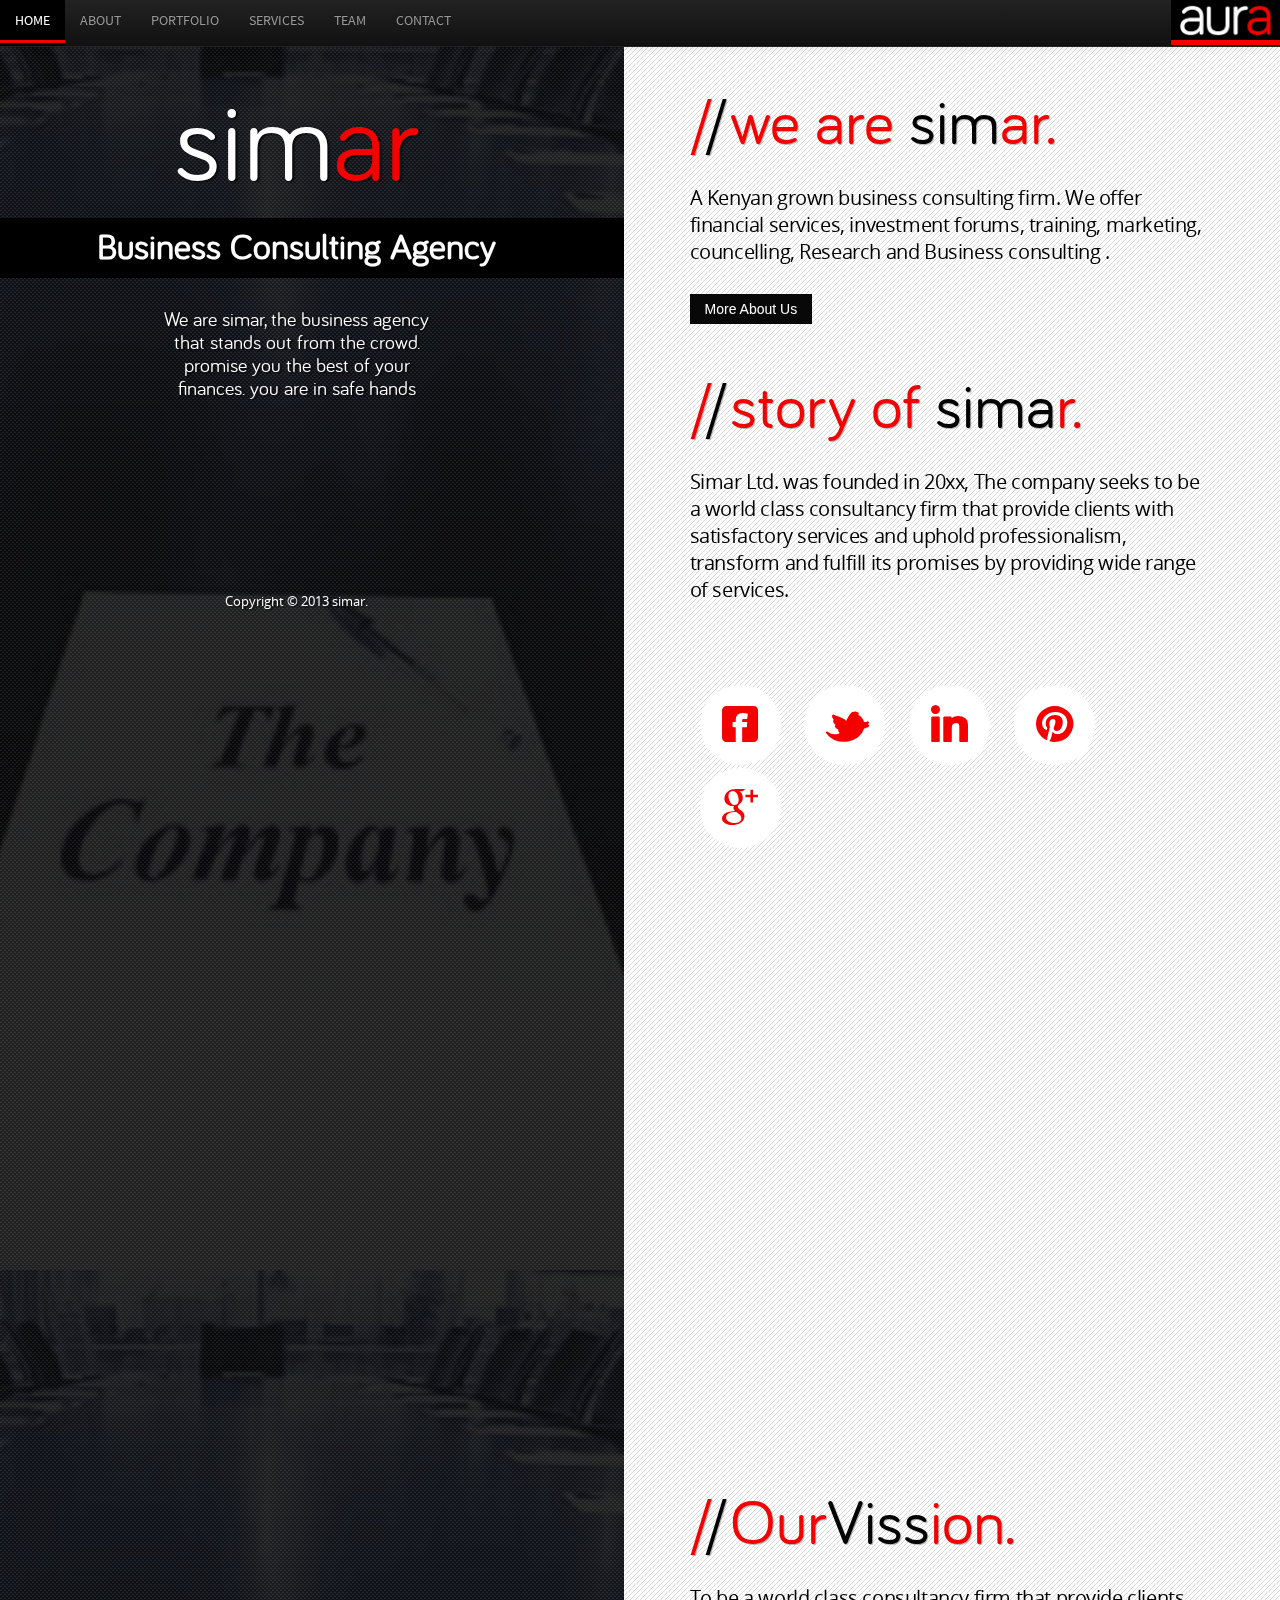
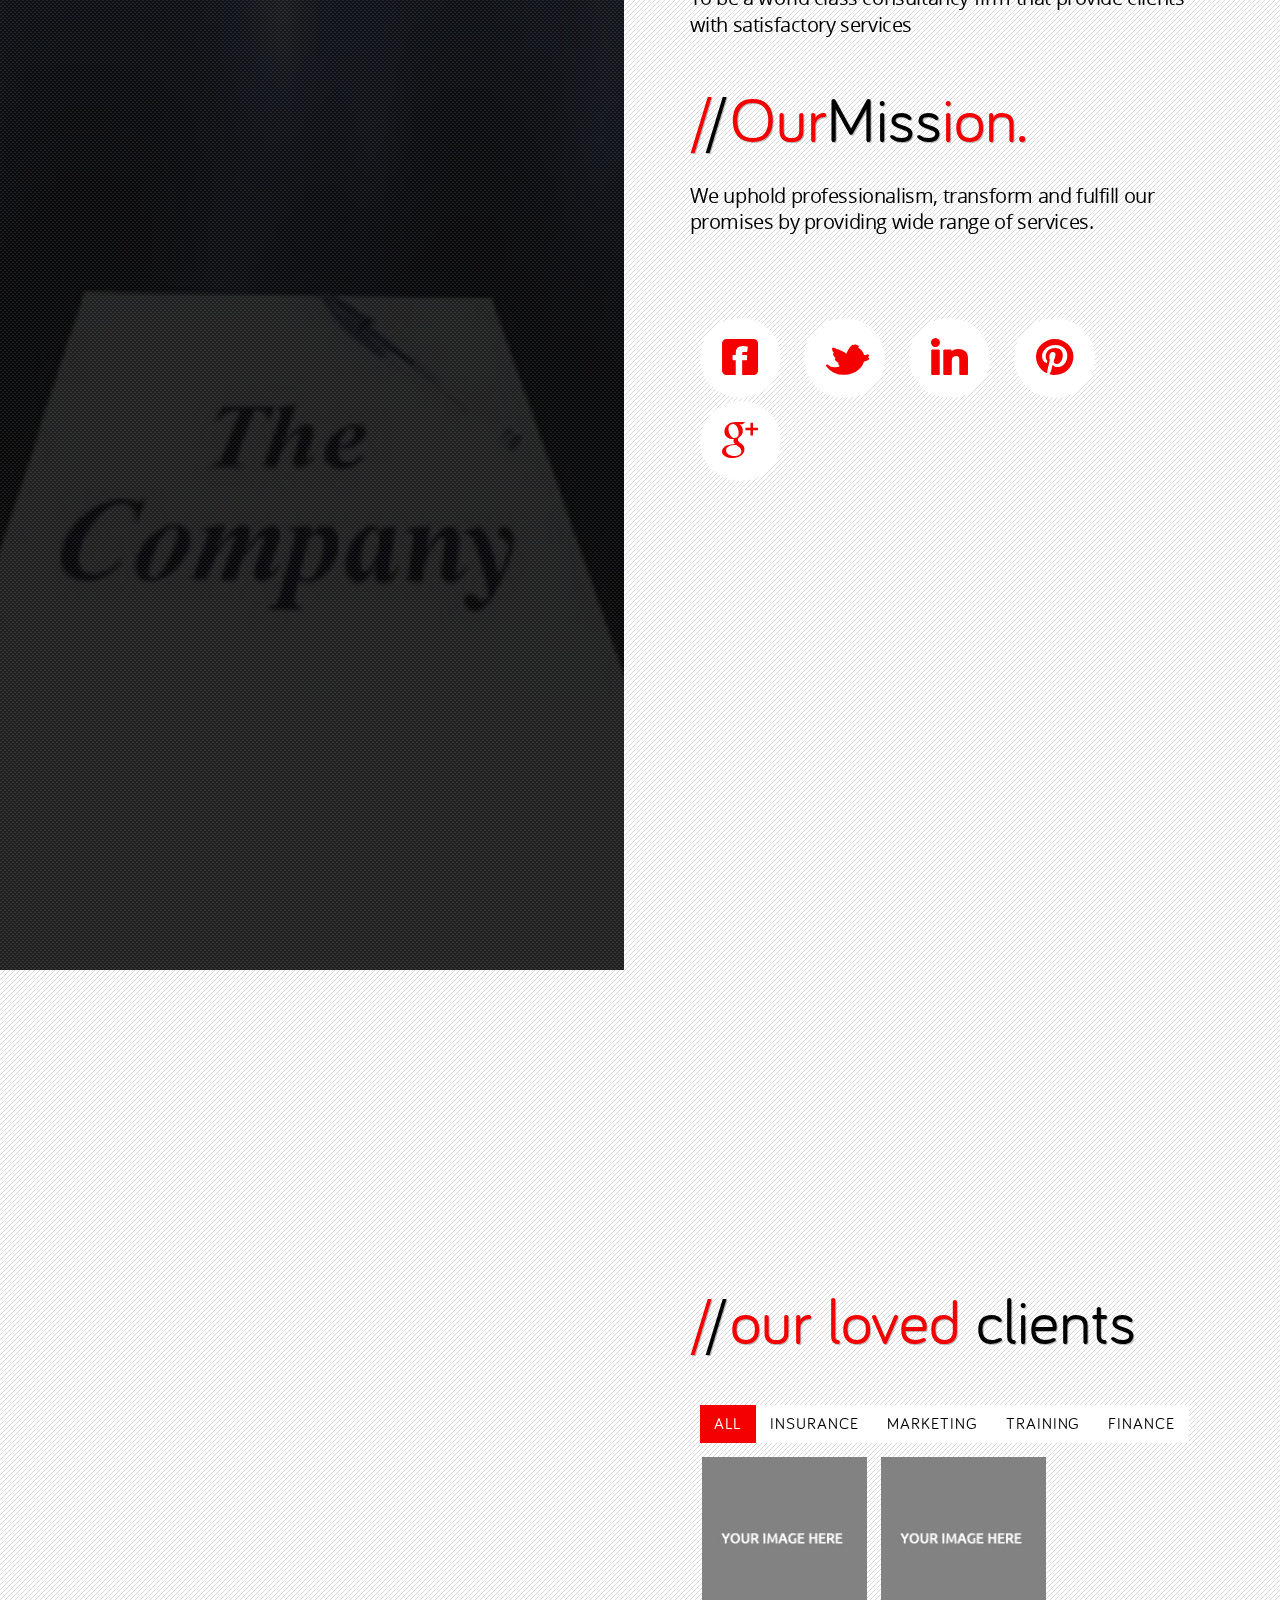
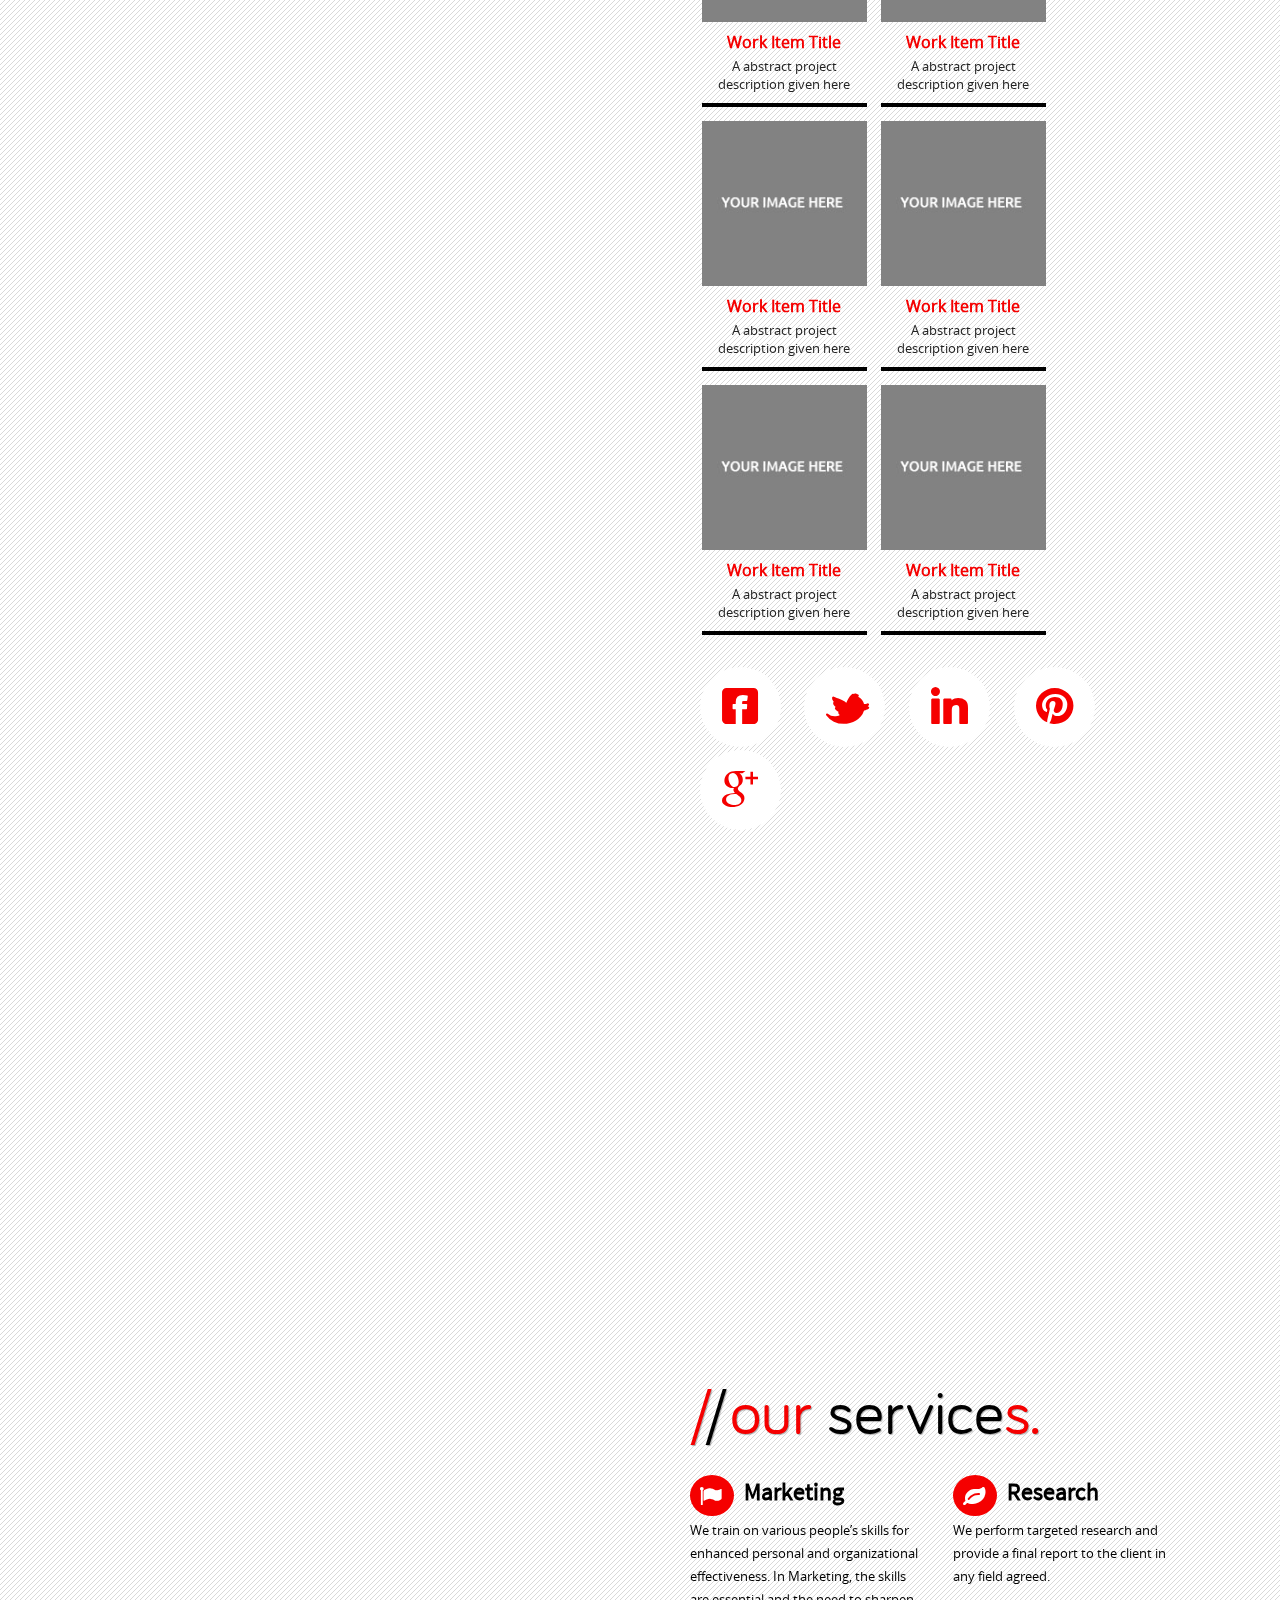
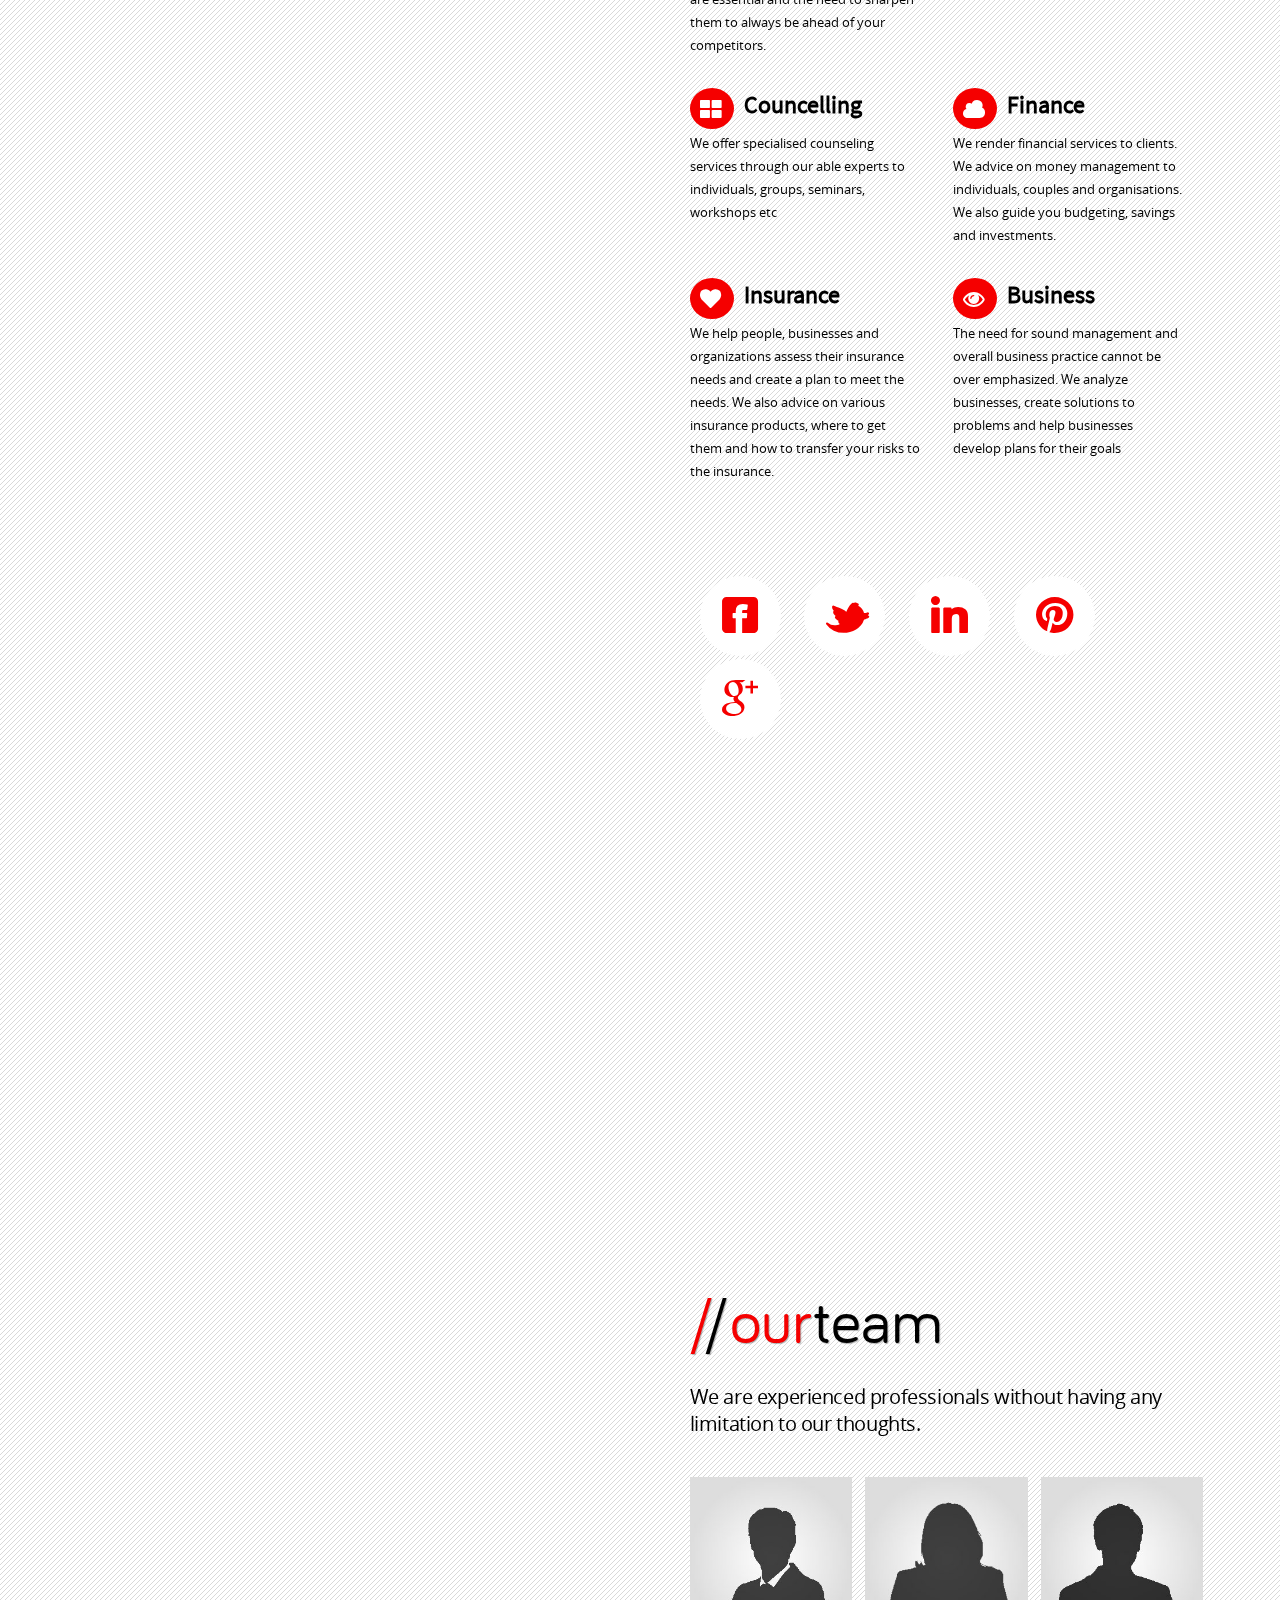
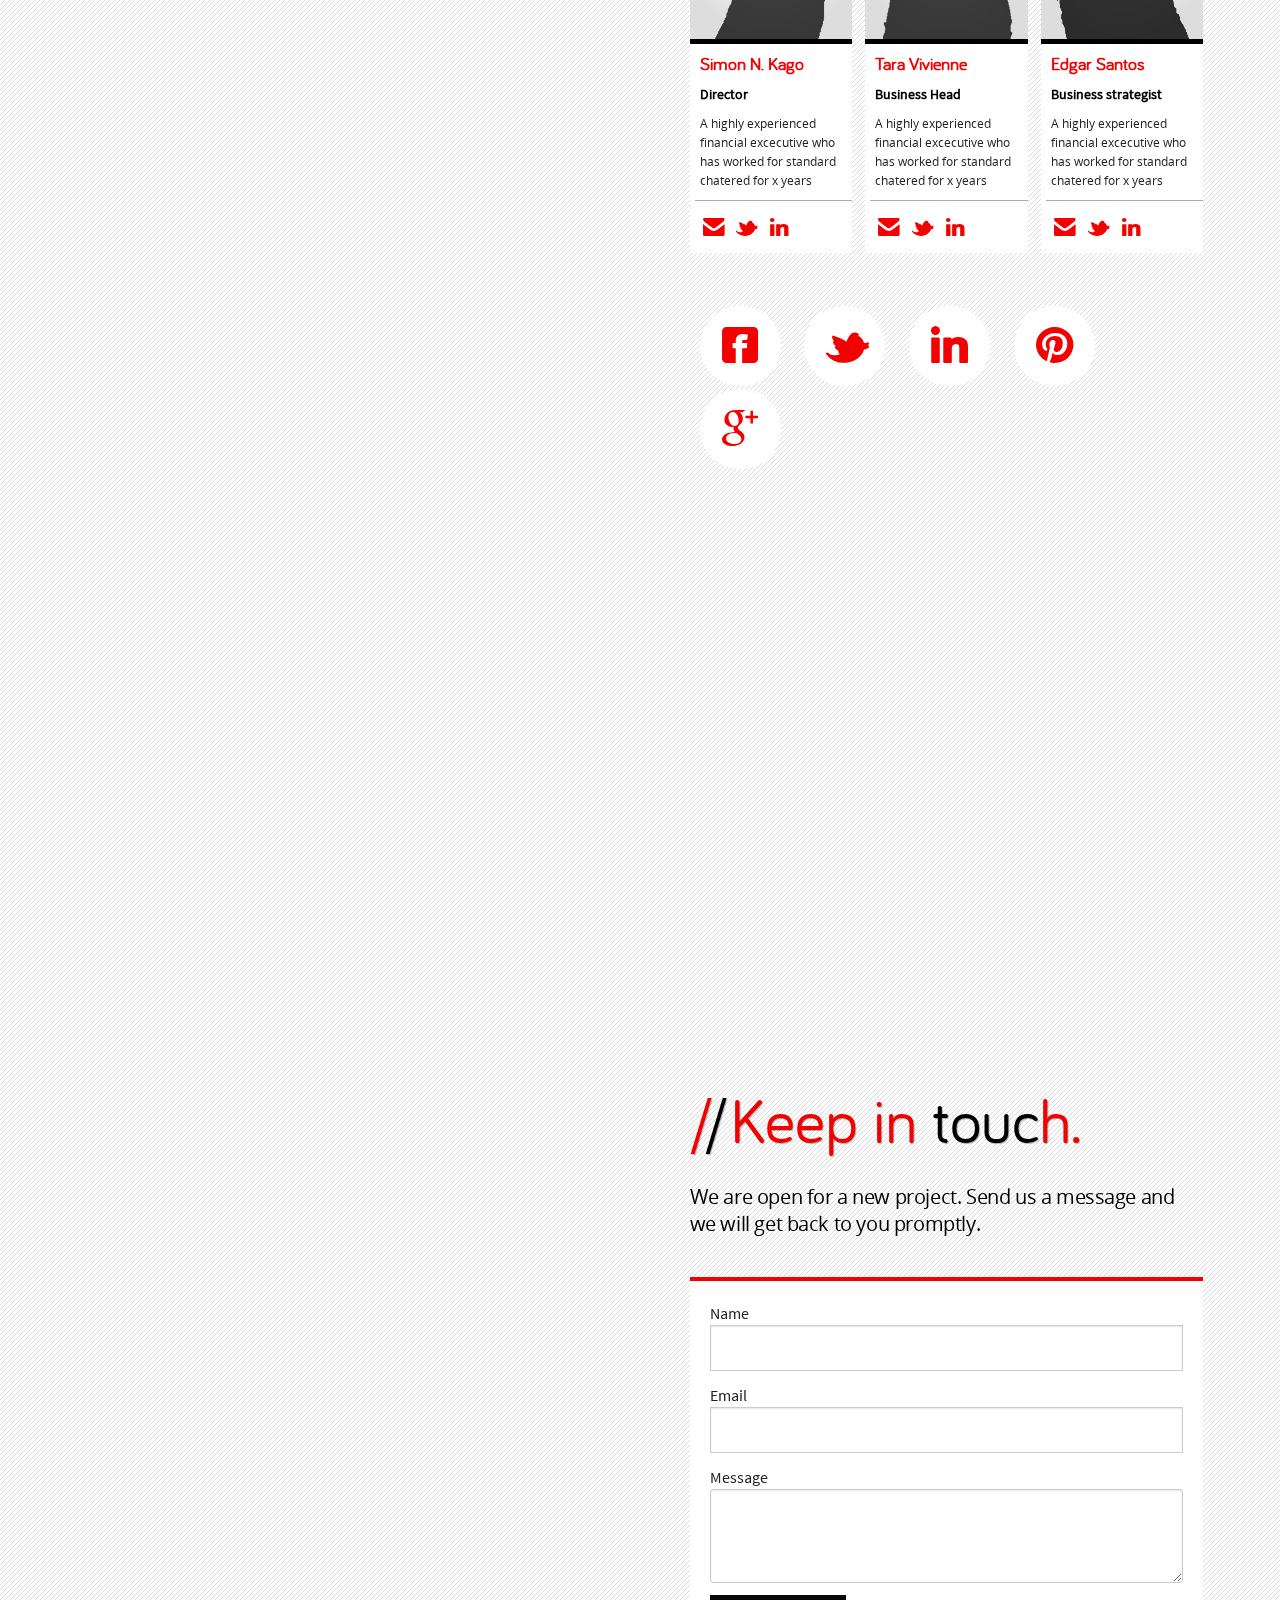
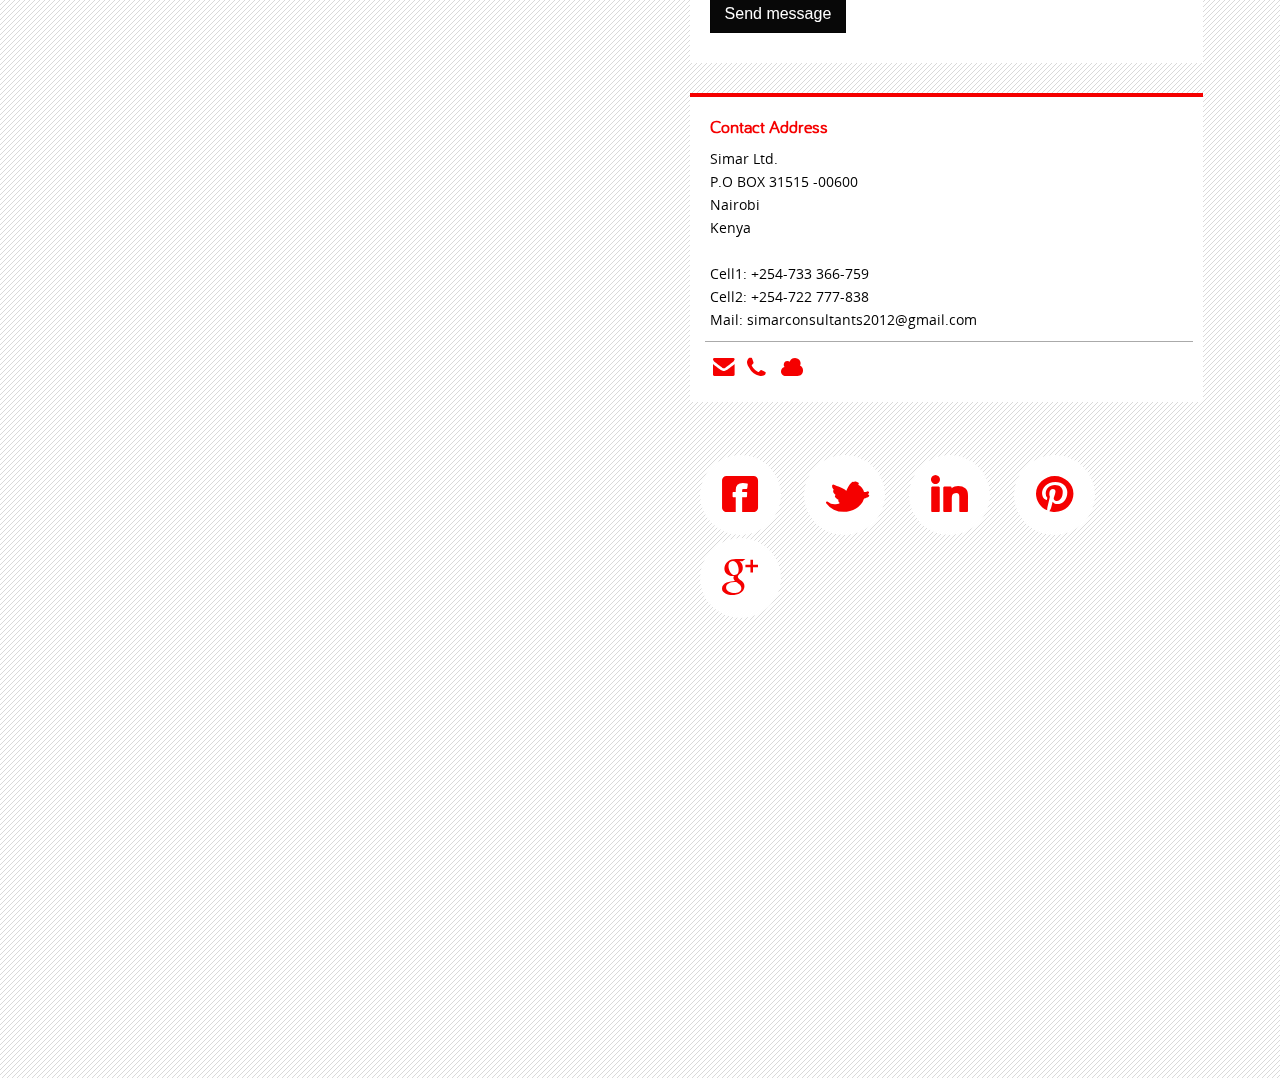
==== commit d72e17c4: "page images" ====
--- a/index.html
+++ b/index.html
@@ -120,6 +120,7 @@
 
 
                 <!--Page : starts-->
+                
                 <section id="left-blog" class="page-left dark">
                 <div class="row">
                     <article class="promo promo-blog span12 align-center add-top-main">
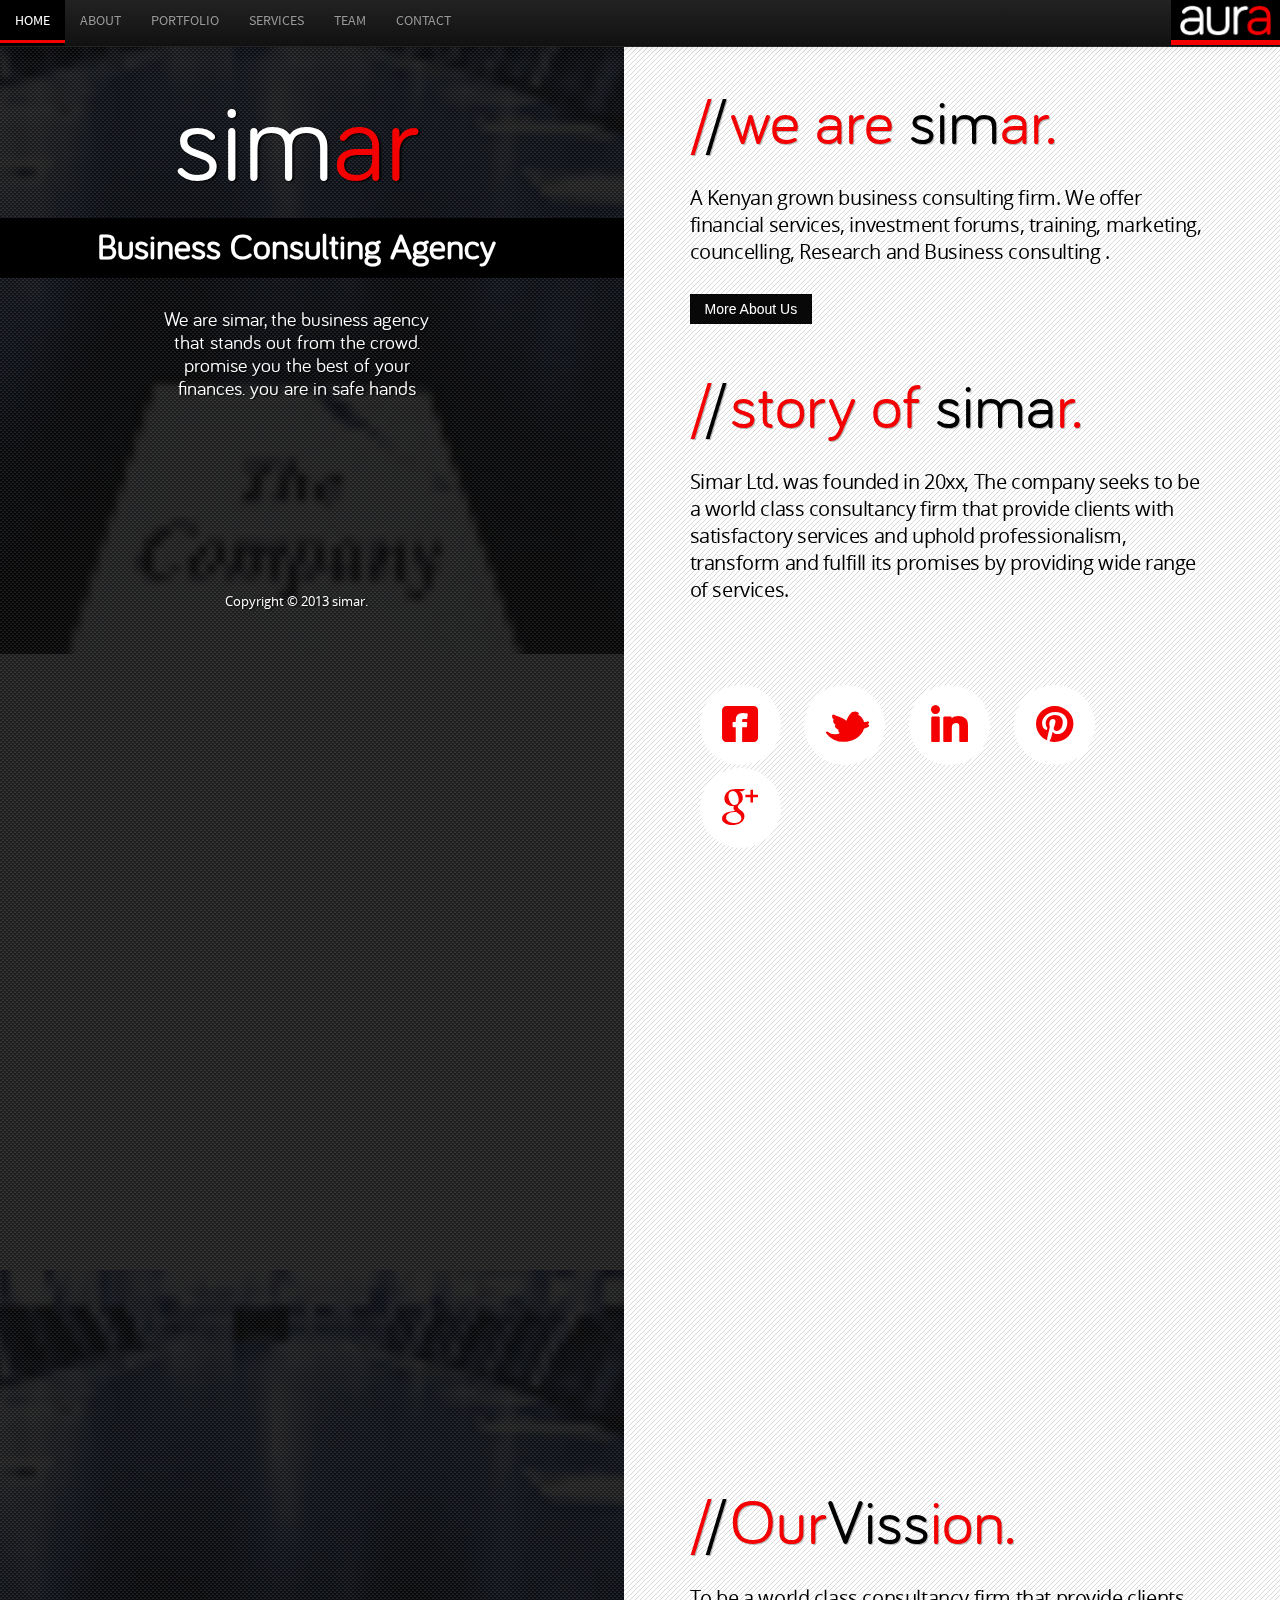
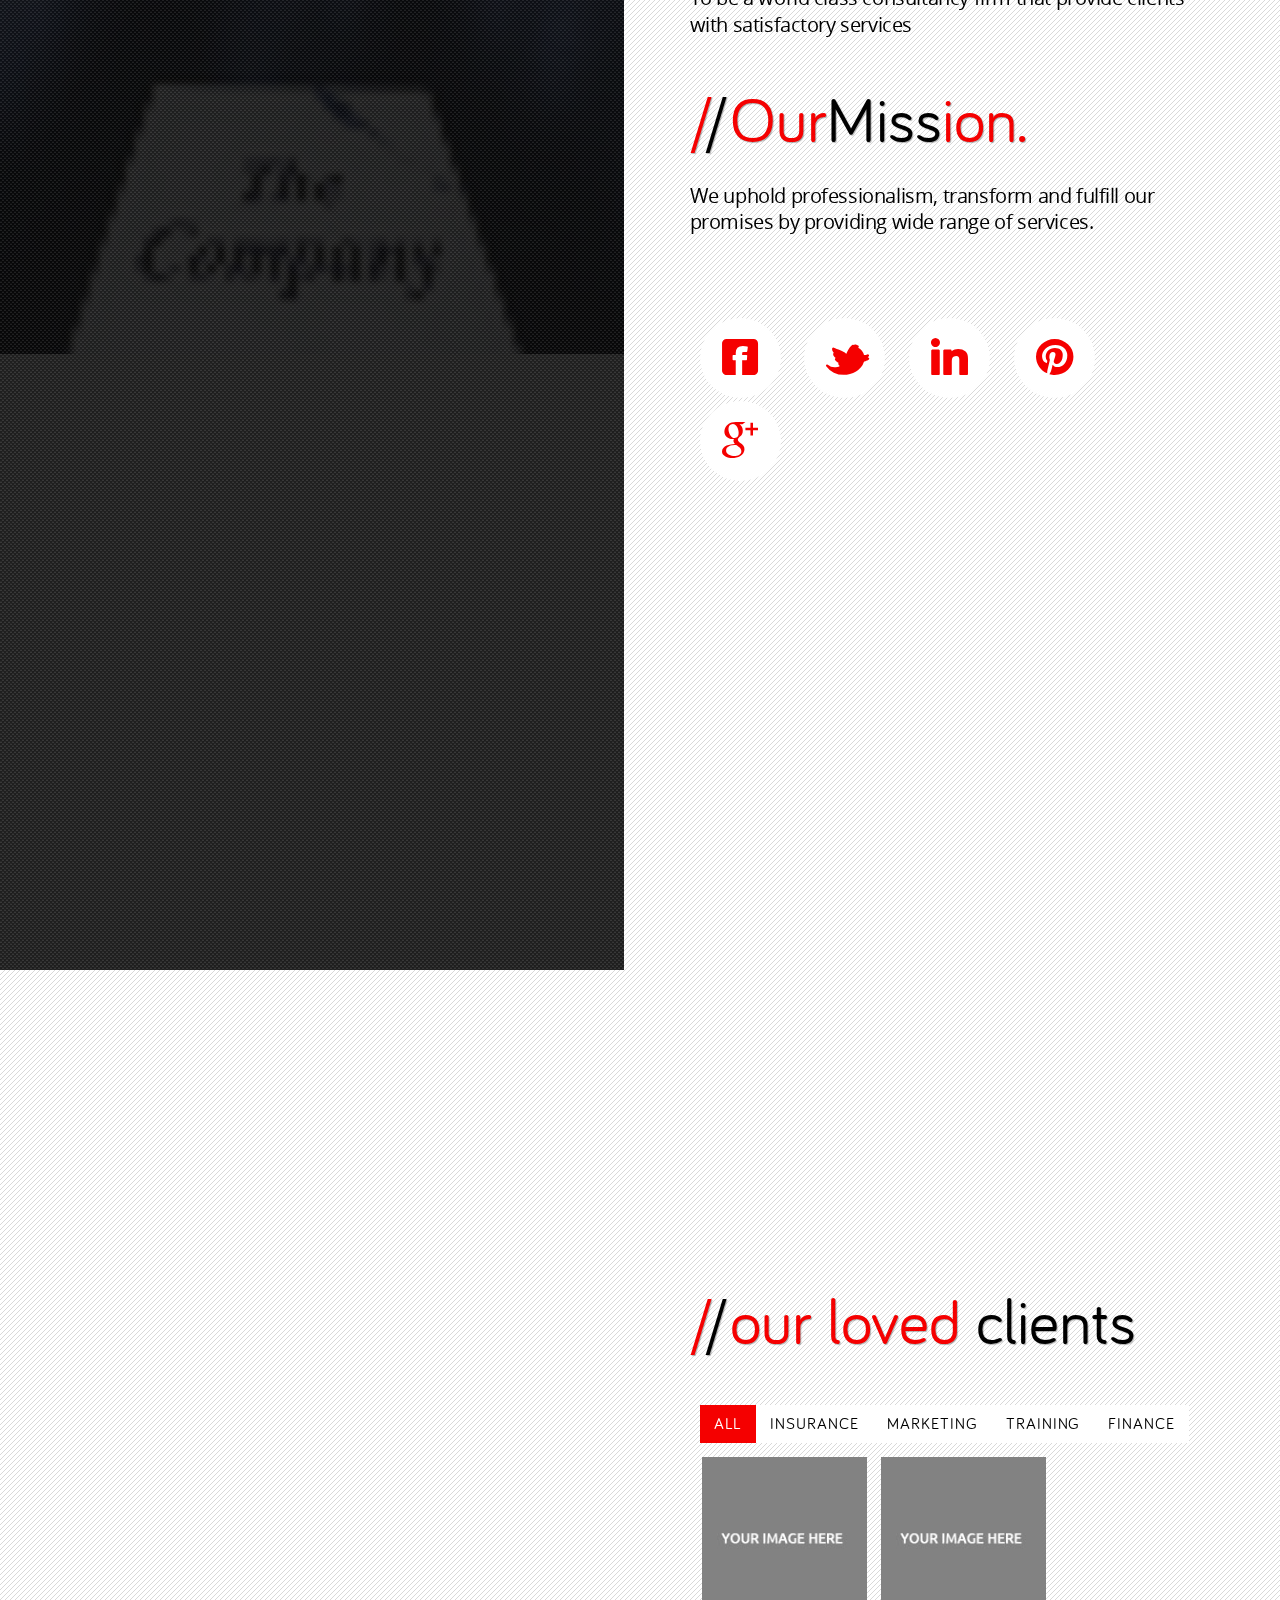
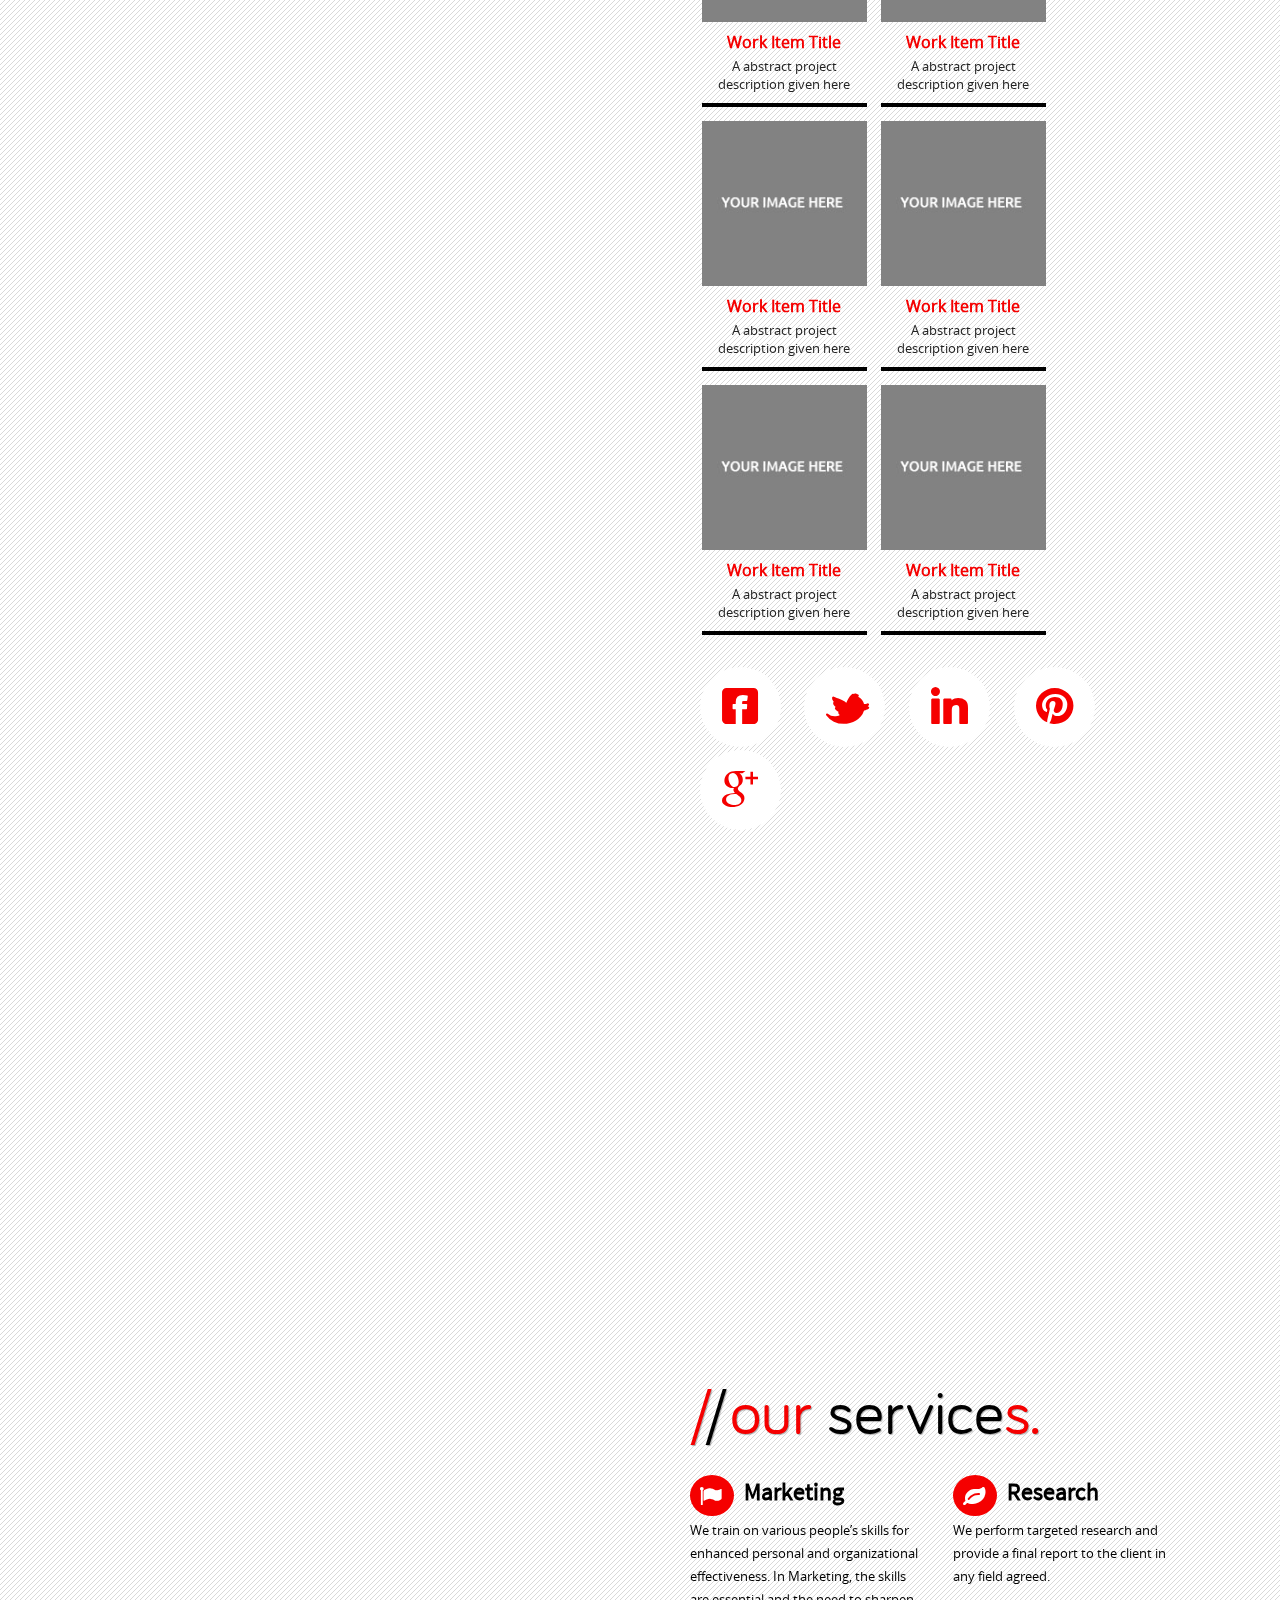
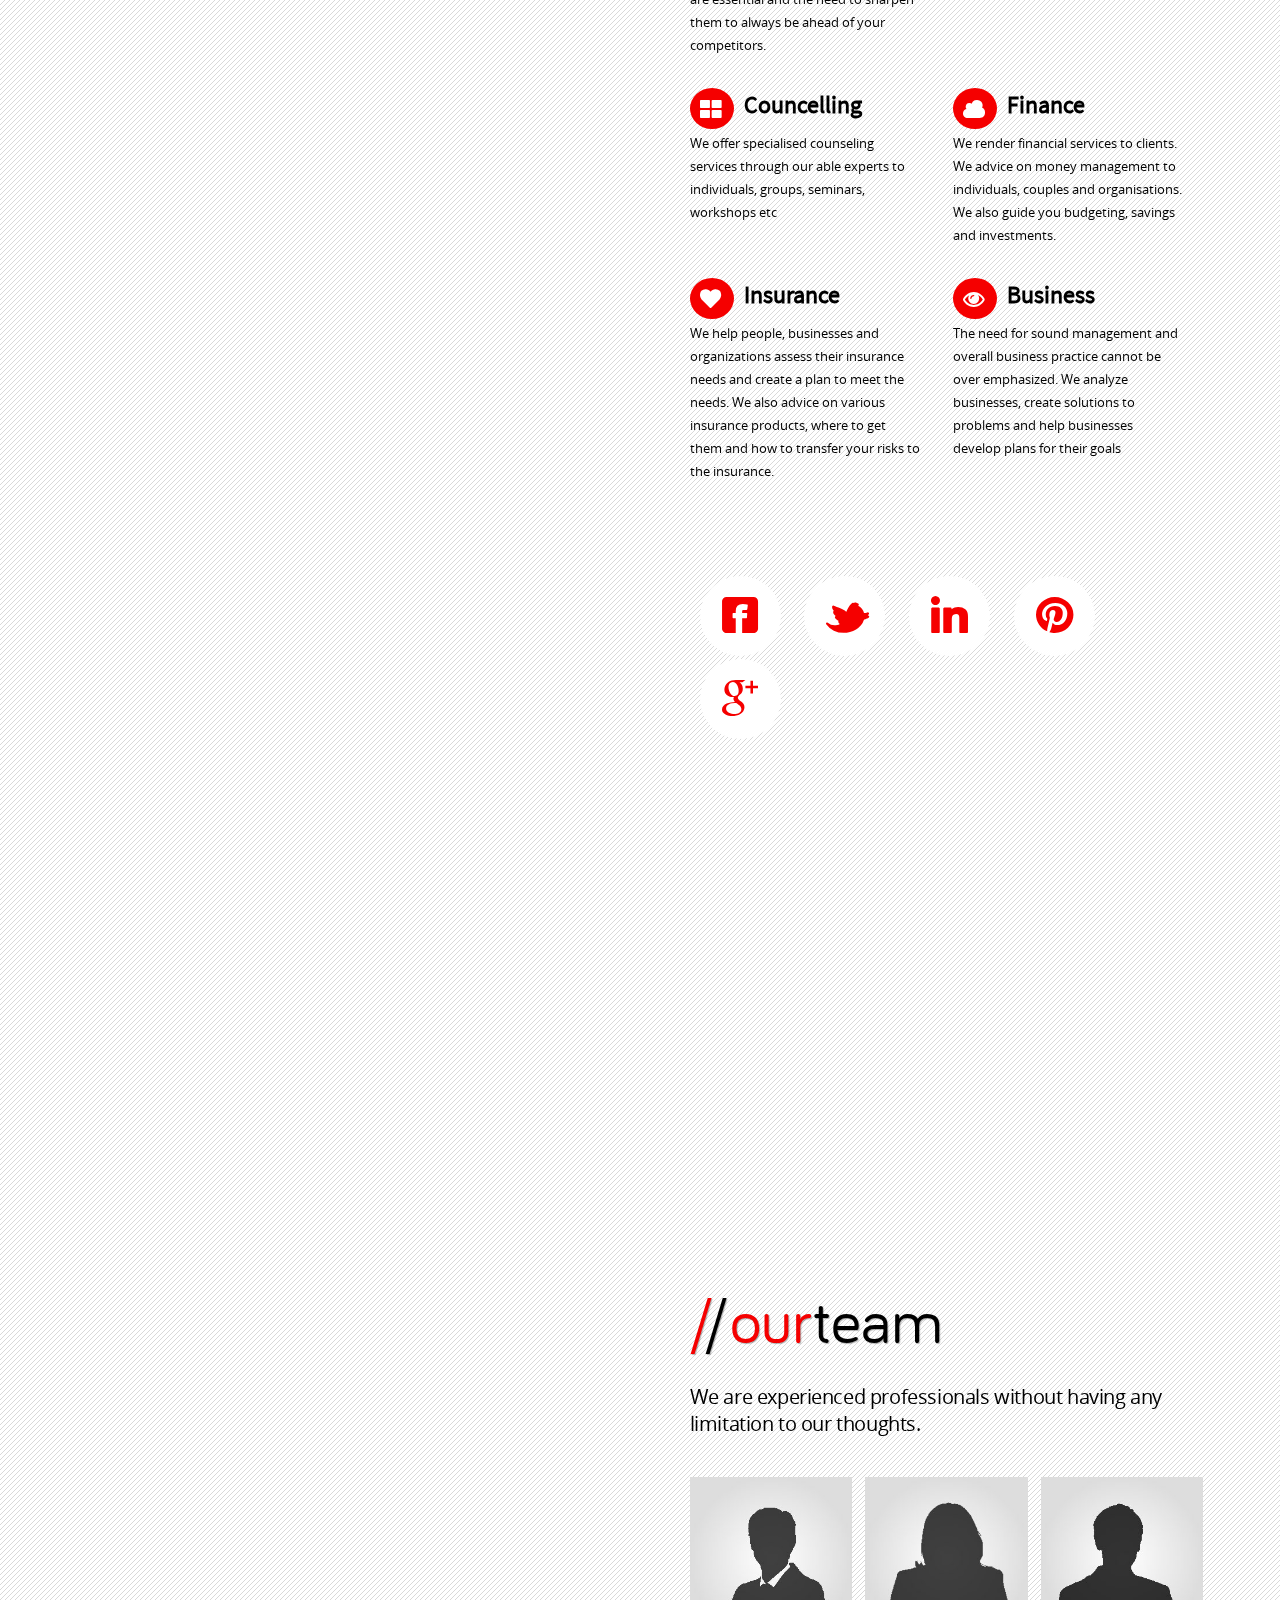
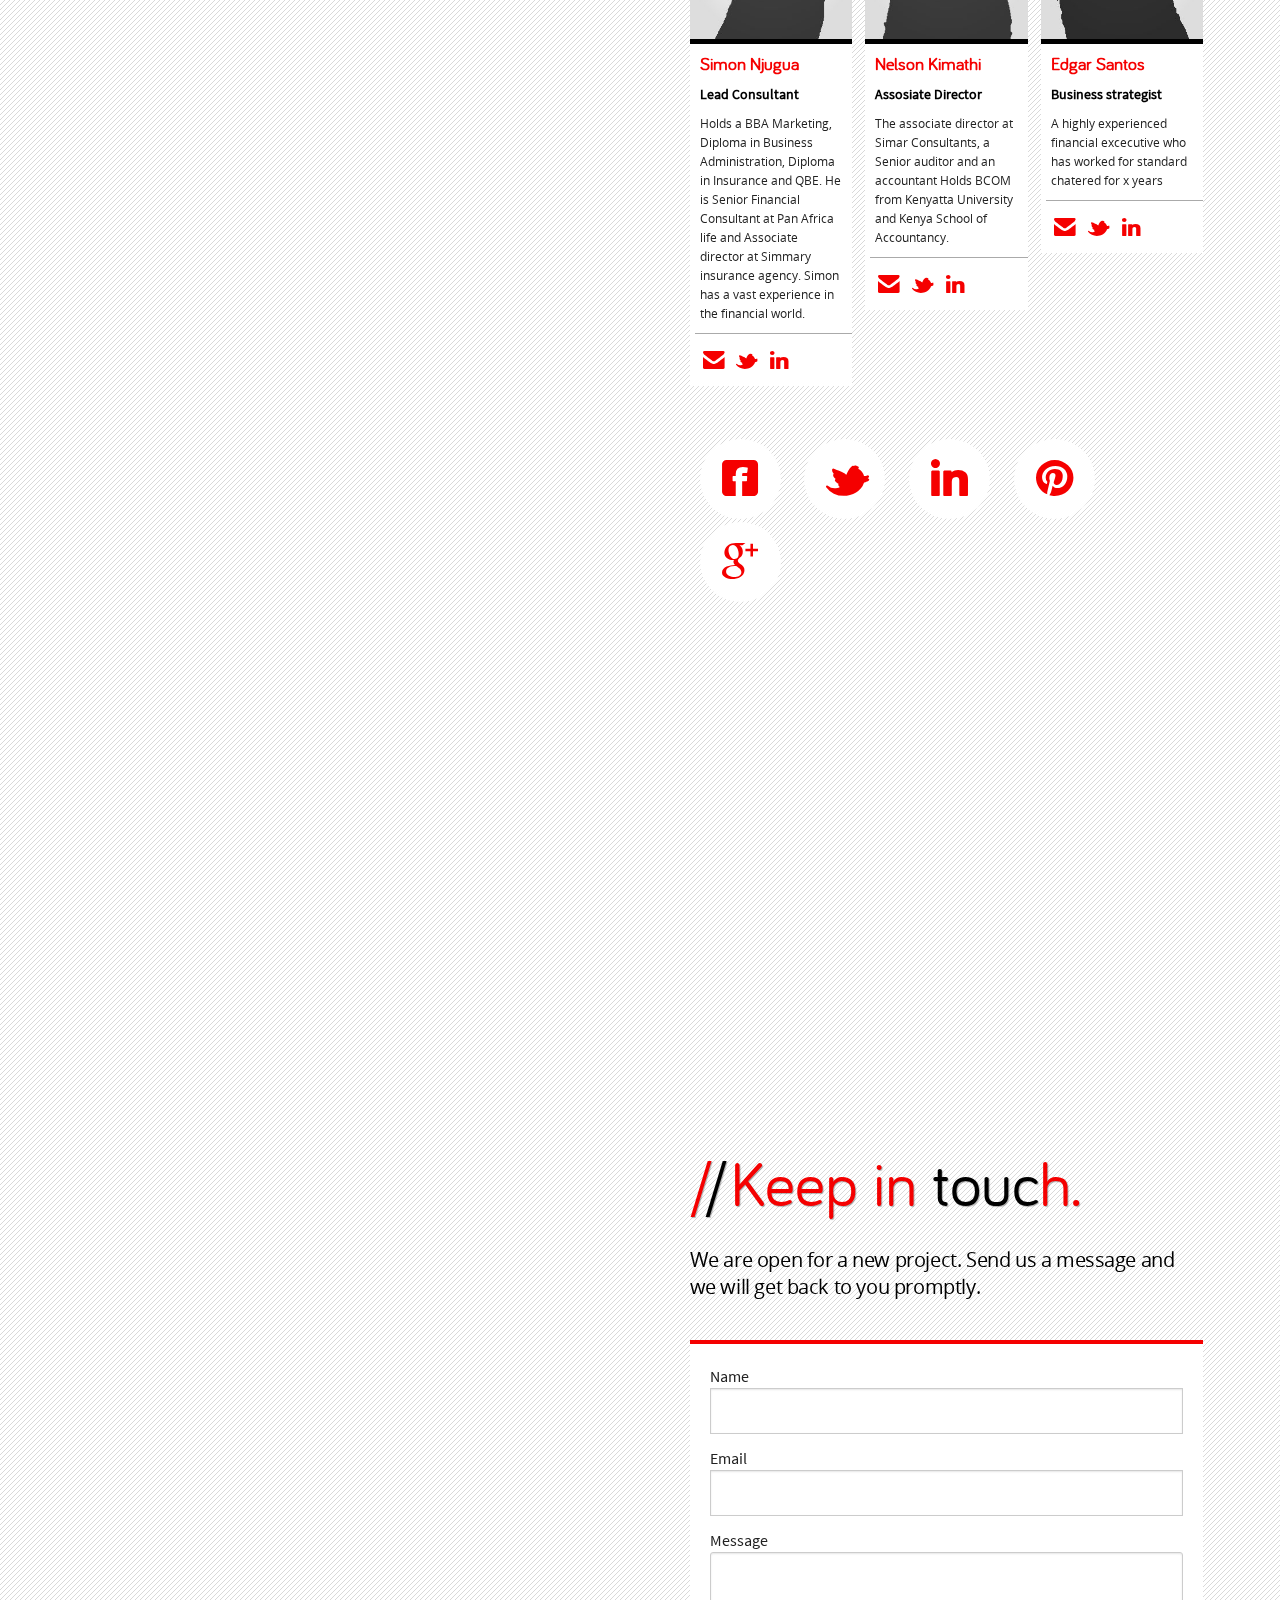
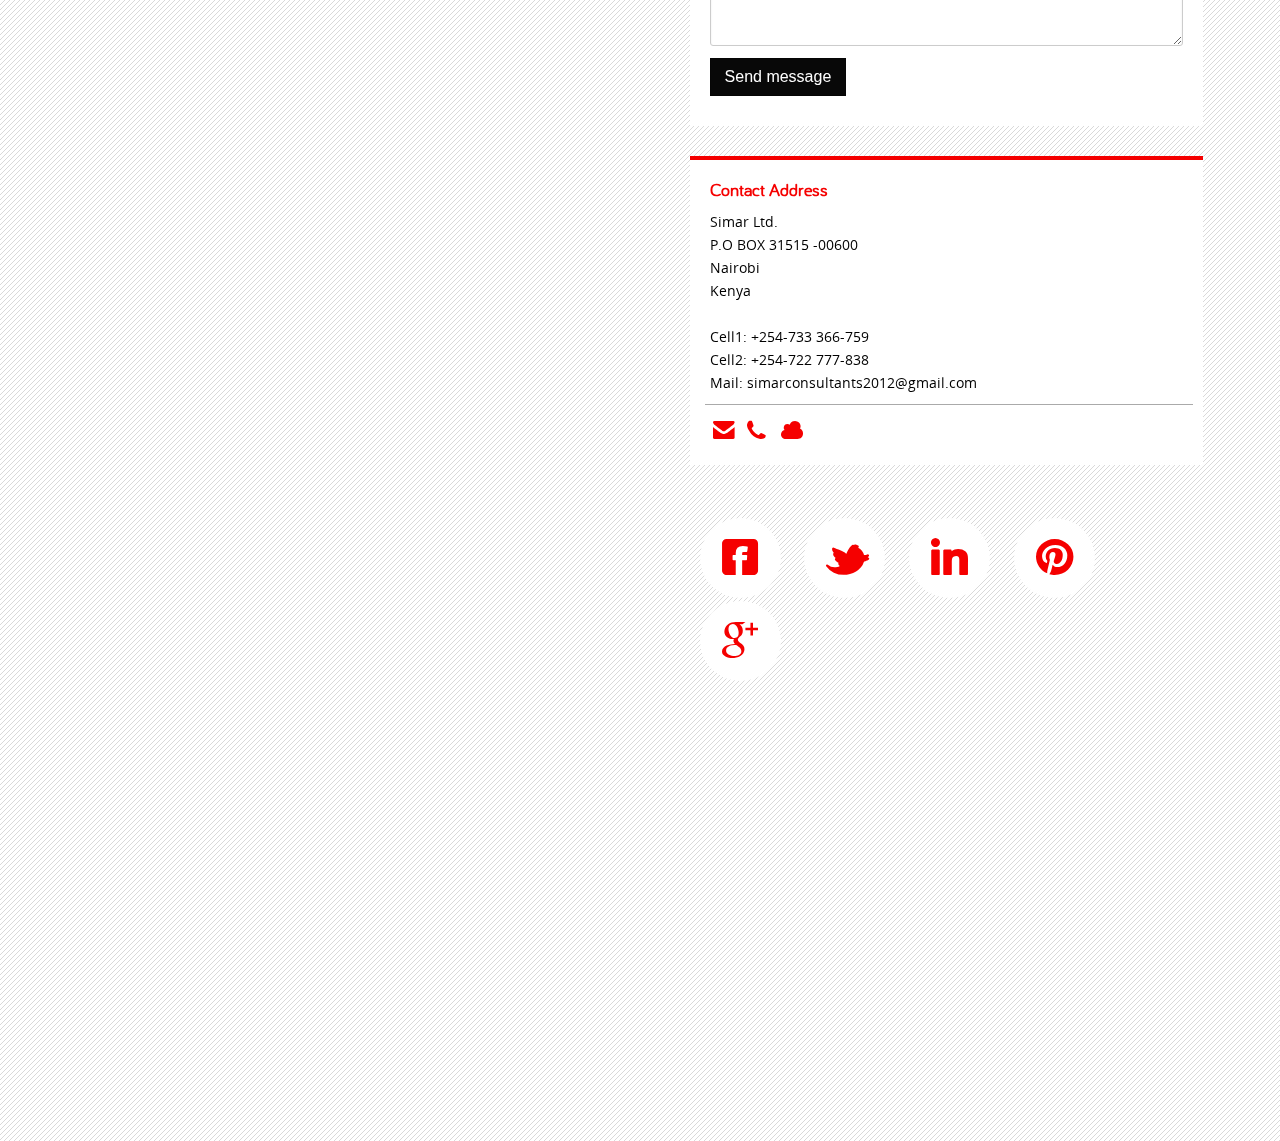
==== commit 6507ed1c: "side img" ====
--- a/index.html
+++ b/index.html
@@ -866,11 +866,11 @@
                           <div class="team-img-wrap">
                           <img title="aura by designova" alt="aura" src="assets/img/team/01.jpg">
                           </div>
-                        <h3 class="text-shadow-off promo-smallheading-alt-small color-dark team-margin">Simon N. Kago</h3>
-                        <h4 class="team-title text-shadow-off promo-smallheading-alt-small-inner color-dark pad-bottom-half team-margin">Director</h4>
+                        <h3 class="text-shadow-off promo-smallheading-alt-small color-dark team-margin">Simon Njugua</h3>
+                        <h4 class="team-title text-shadow-off promo-smallheading-alt-small-inner color-dark pad-bottom-half team-margin">Lead Consultant</h4>
                         </div>
                         
-                        <p class="text-shadow-off team-margin add-bottom-half">A highly experienced financial excecutive who has worked for standard chatered for x years</p>
+                        <p class="text-shadow-off team-margin add-bottom-half">Holds a BBA Marketing, Diploma in Business Administration, Diploma in Insurance and QBE. He is Senior Financial Consultant at Pan Africa life and Associate director at Simmary insurance agency. Simon has a vast experience in the financial world.</p>
                         <nav class="team-social pad-top-half align-left border-top pad-bottom-half">
                             <a href="#"><i class="icon-envelope-alt"></i></a>
                             <a href="#"><i class="icon-twitter"></i></a>
@@ -892,11 +892,11 @@
                           <div class="team-img-wrap">
                           <img title="aura by designova" alt="aura" src="assets/img/team/02.jpg">
                           </div>
-                        <h3 class="text-shadow-off promo-smallheading-alt-small color-dark team-margin">Tara Vivienne</h3>
-                        <h4 class="team-title text-shadow-off promo-smallheading-alt-small-inner color-dark pad-bottom-half team-margin">Business Head</h4>
+                        <h3 class="text-shadow-off promo-smallheading-alt-small color-dark team-margin">Nelson Kimathi</h3>
+                        <h4 class="team-title text-shadow-off promo-smallheading-alt-small-inner color-dark pad-bottom-half team-margin">Assosiate Director</h4>
                         </div>
                         
-                        <p class="text-shadow-off team-margin add-bottom-half">A highly experienced financial excecutive who has worked for standard chatered for x years</p>
+                        <p class="text-shadow-off team-margin add-bottom-half">The associate director at Simar Consultants, a Senior auditor and an accountant Holds BCOM from Kenyatta University and Kenya School of Accountancy.</p>
                         <nav class="team-social pad-top-half align-left border-top pad-bottom-half">
                             <a href="#"><i class="icon-envelope-alt"></i></a>
                             <a href="#"><i class="icon-twitter"></i></a>
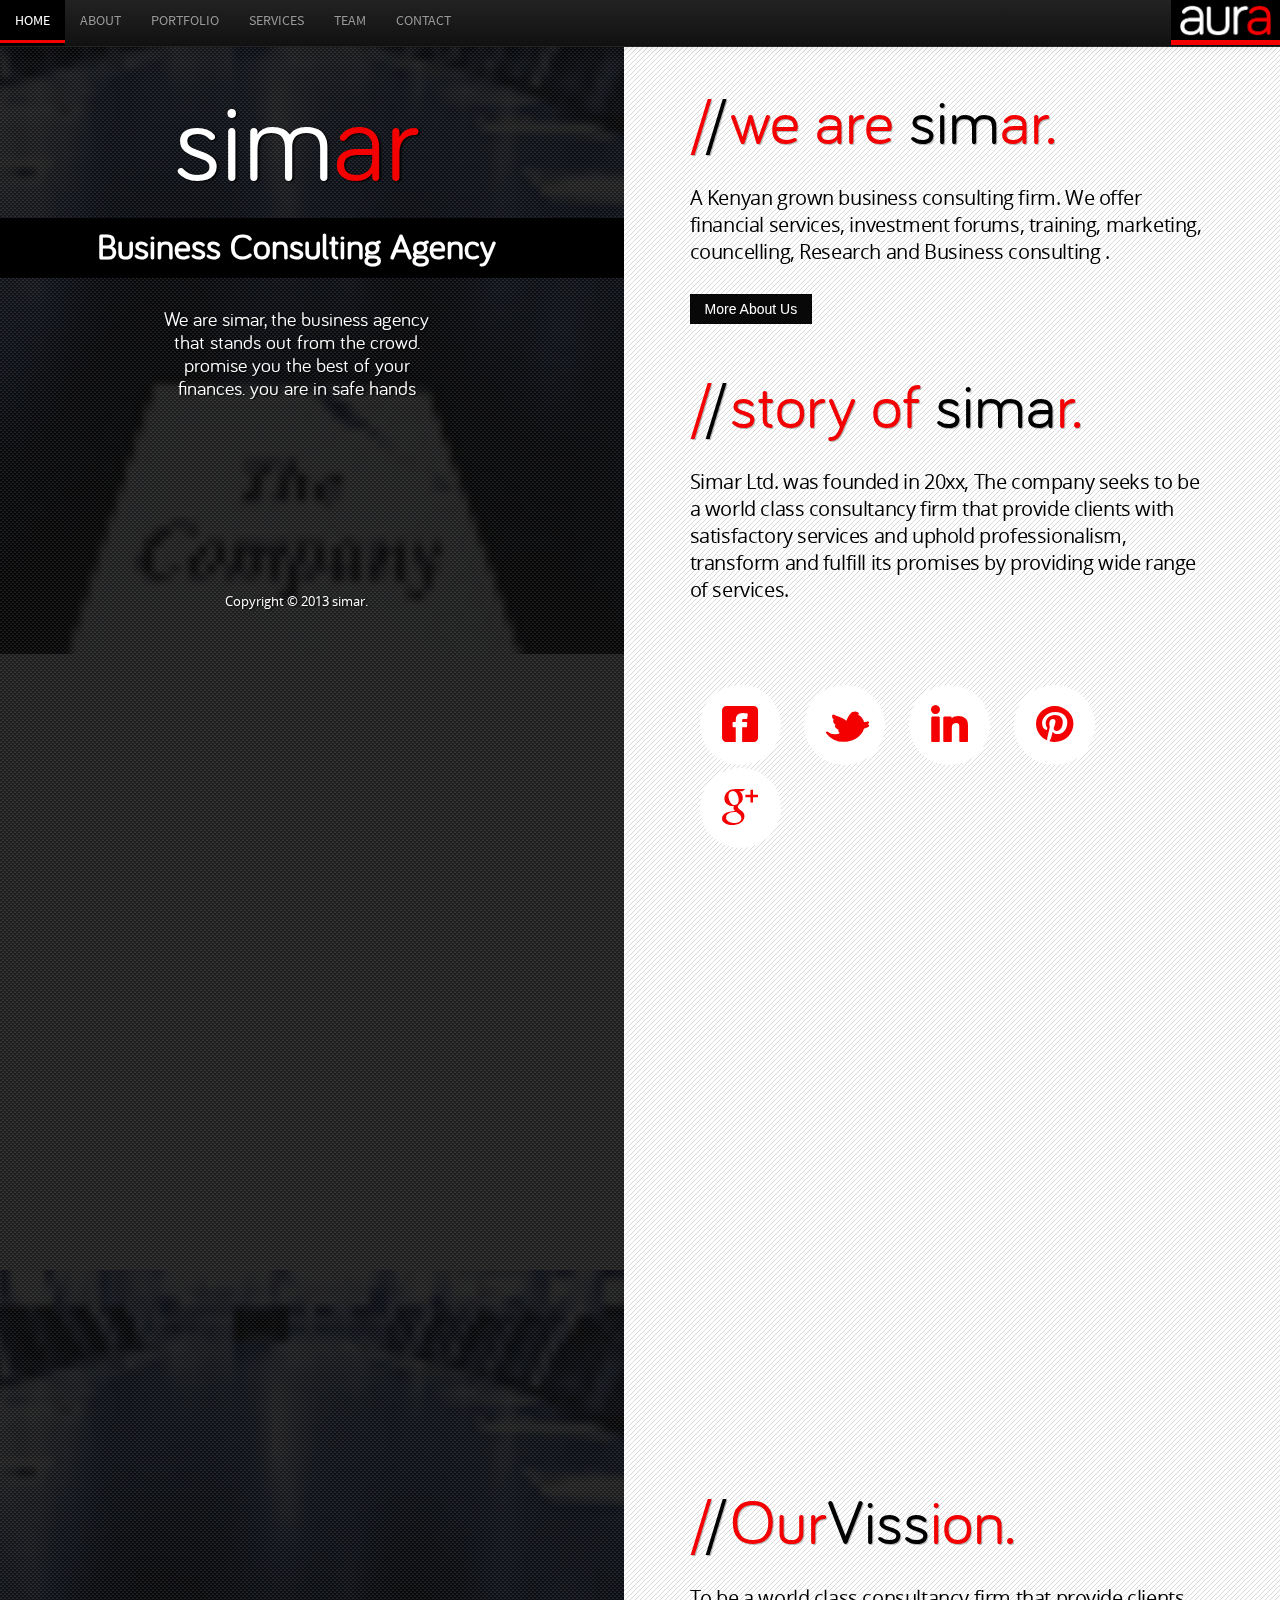
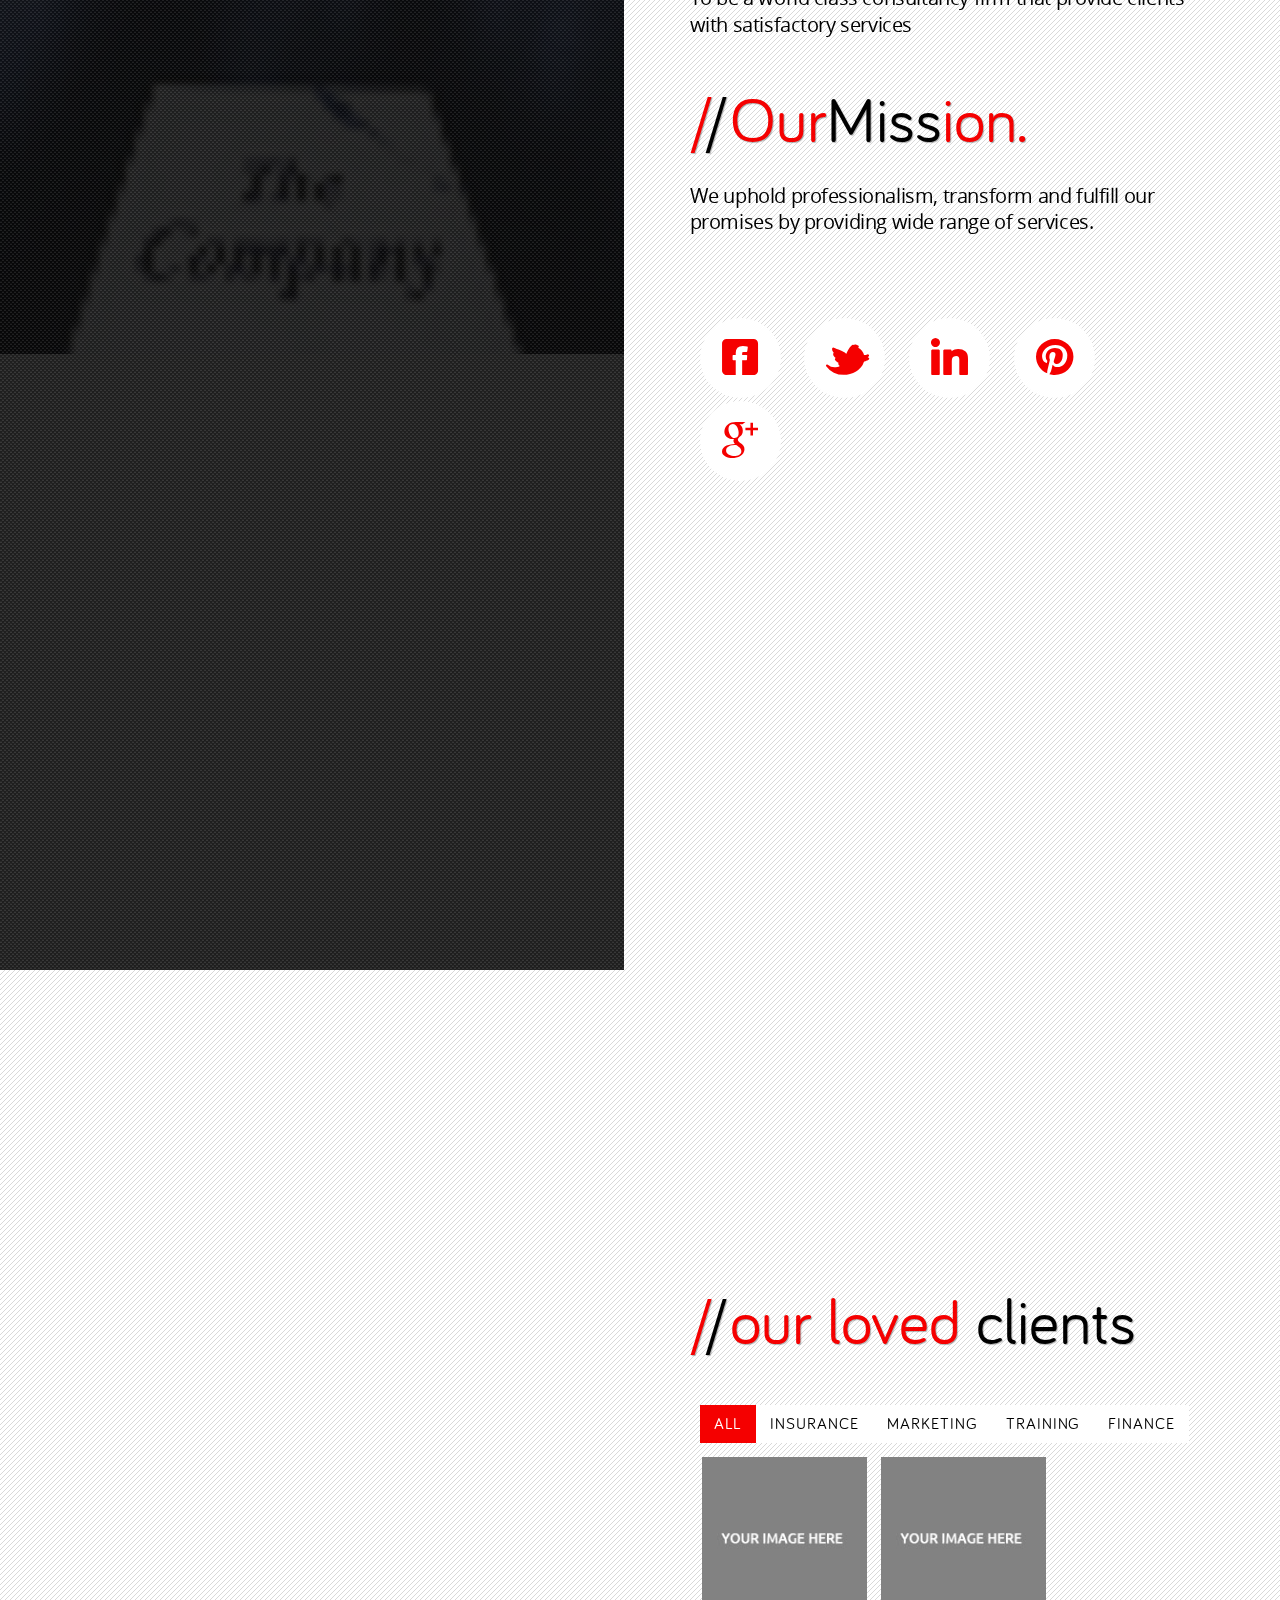
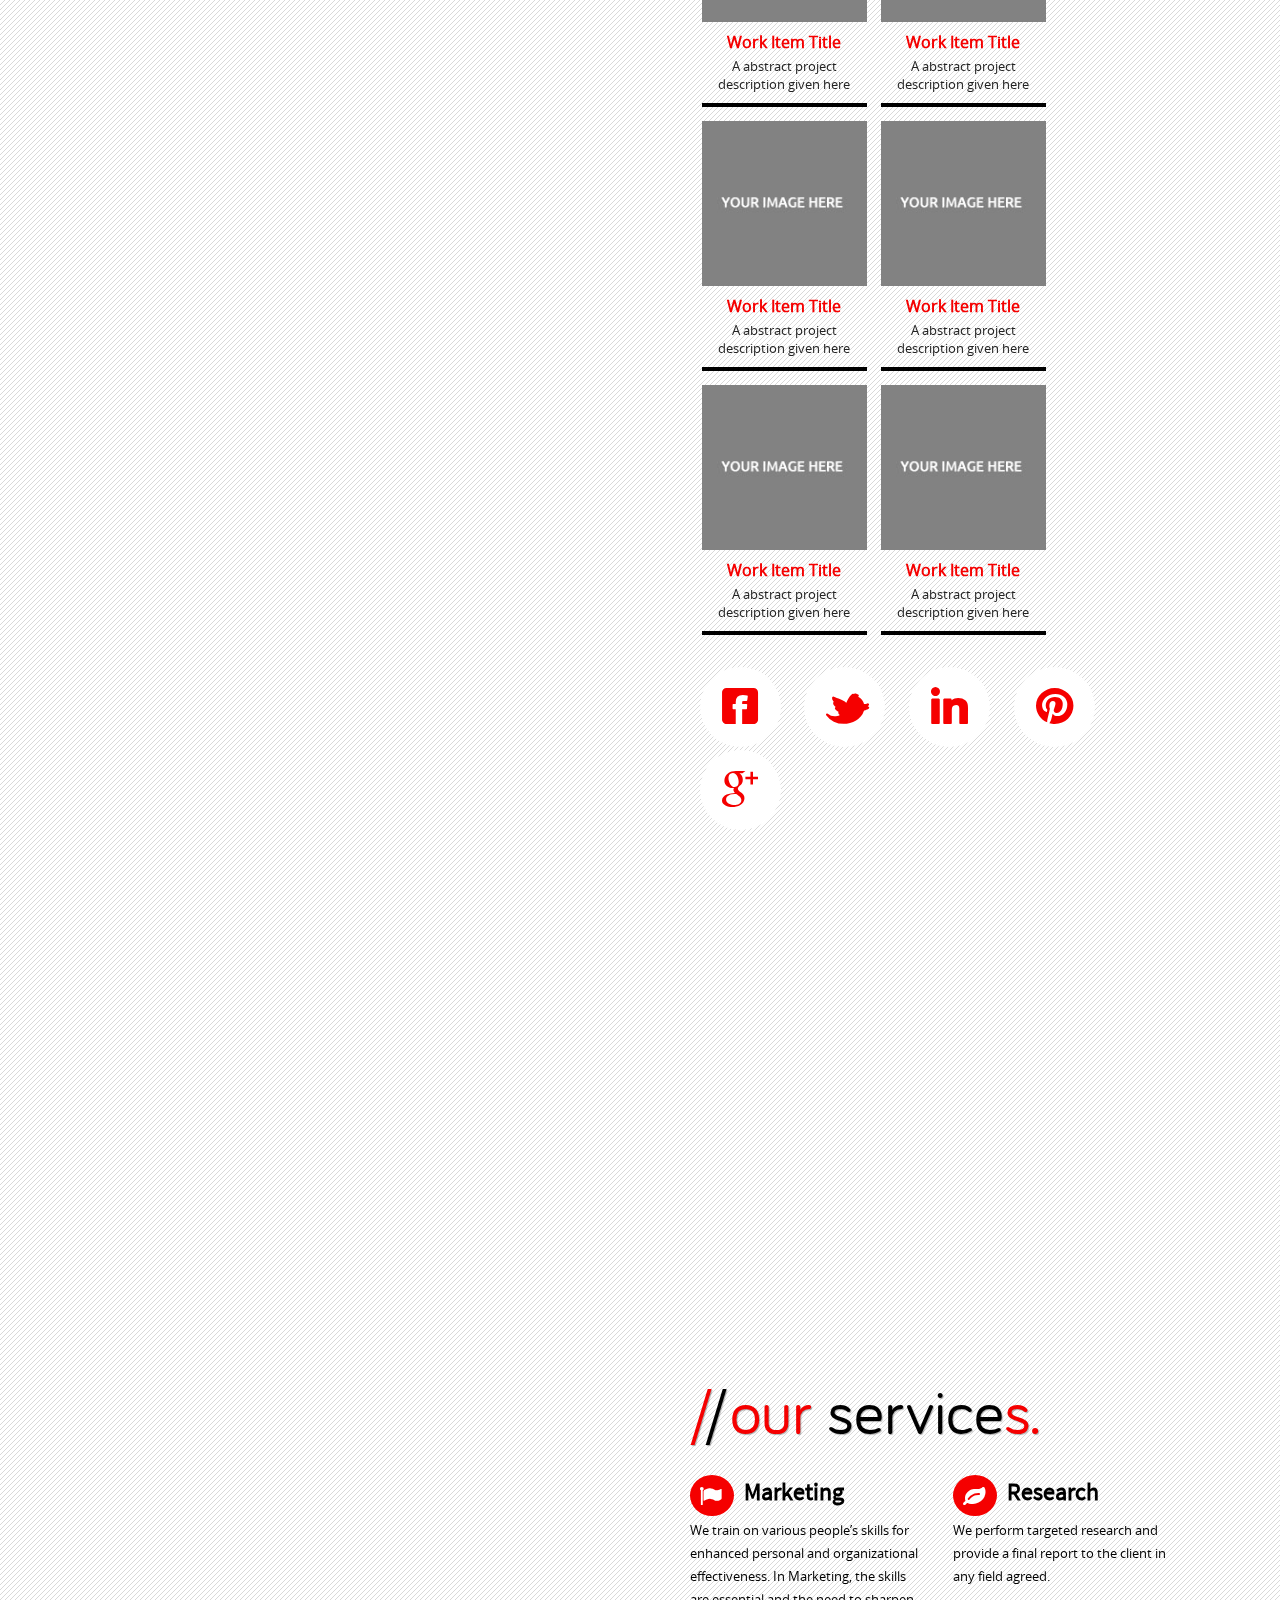
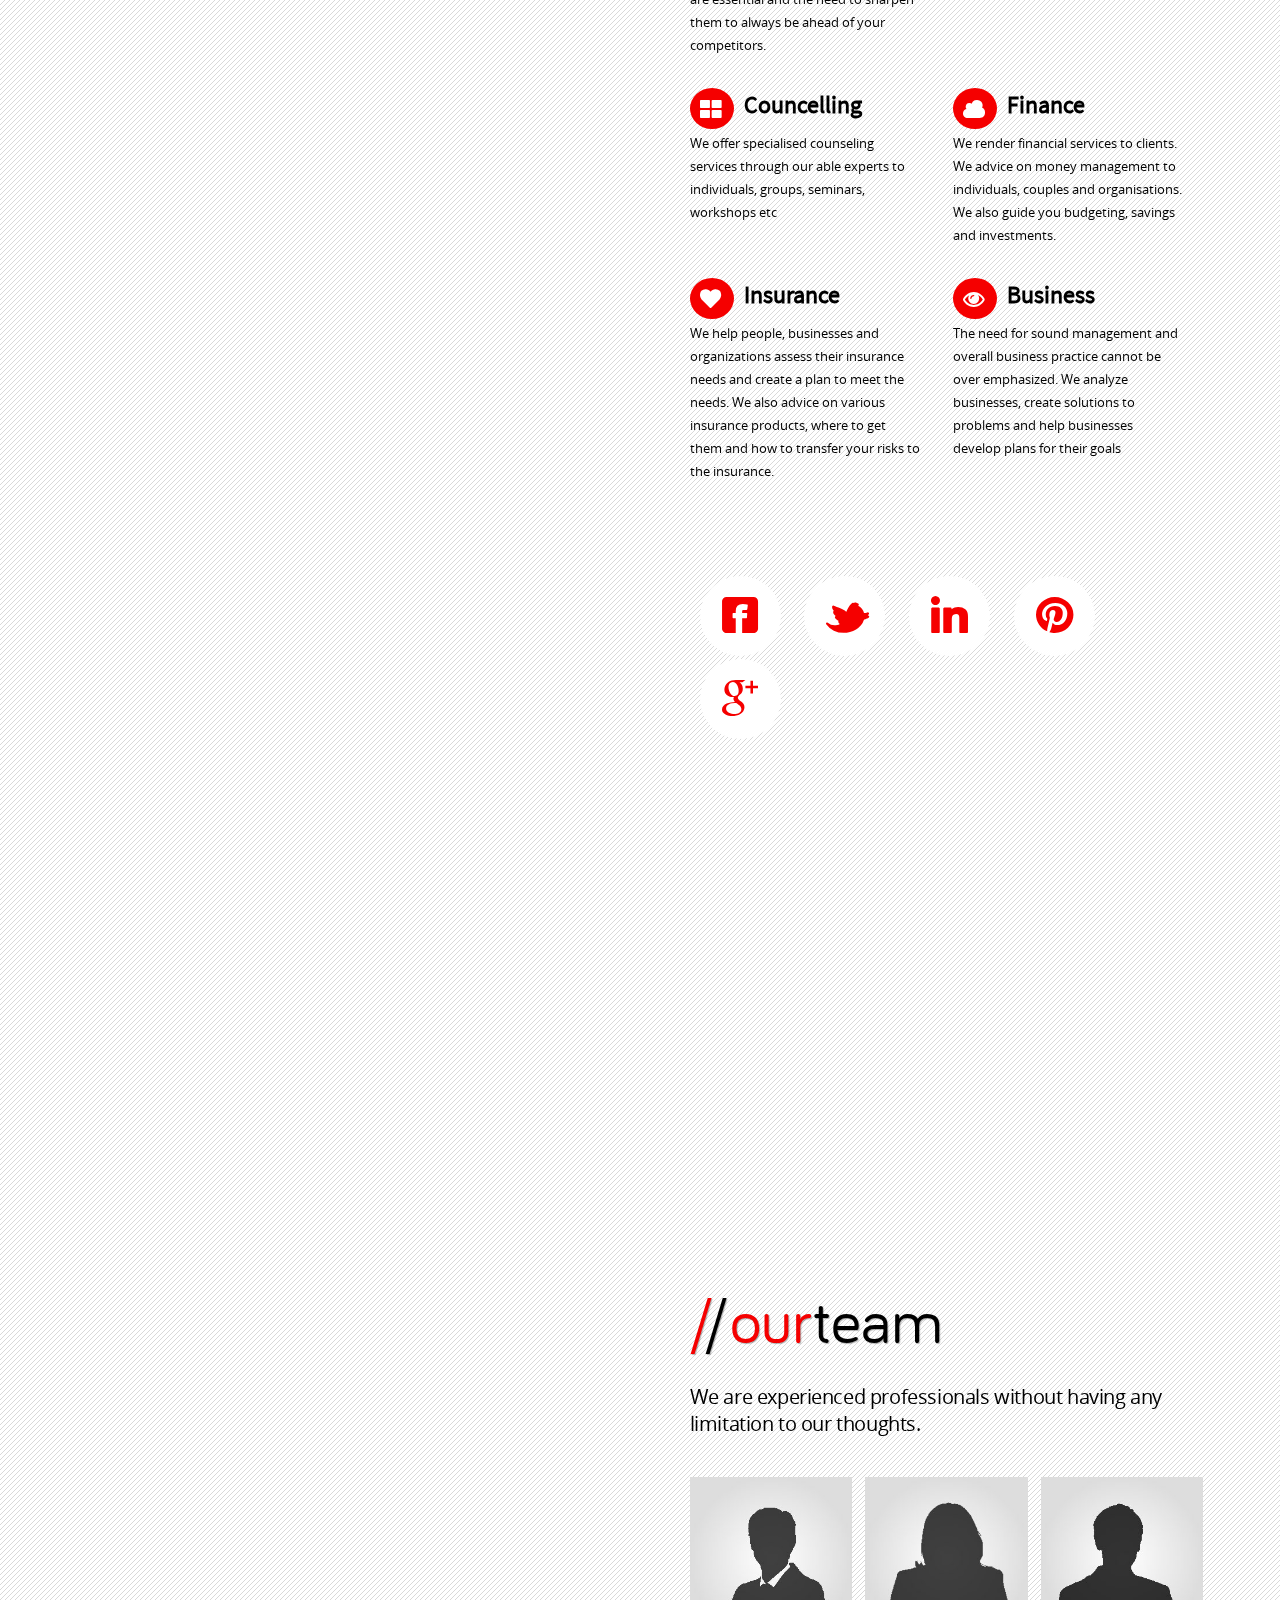
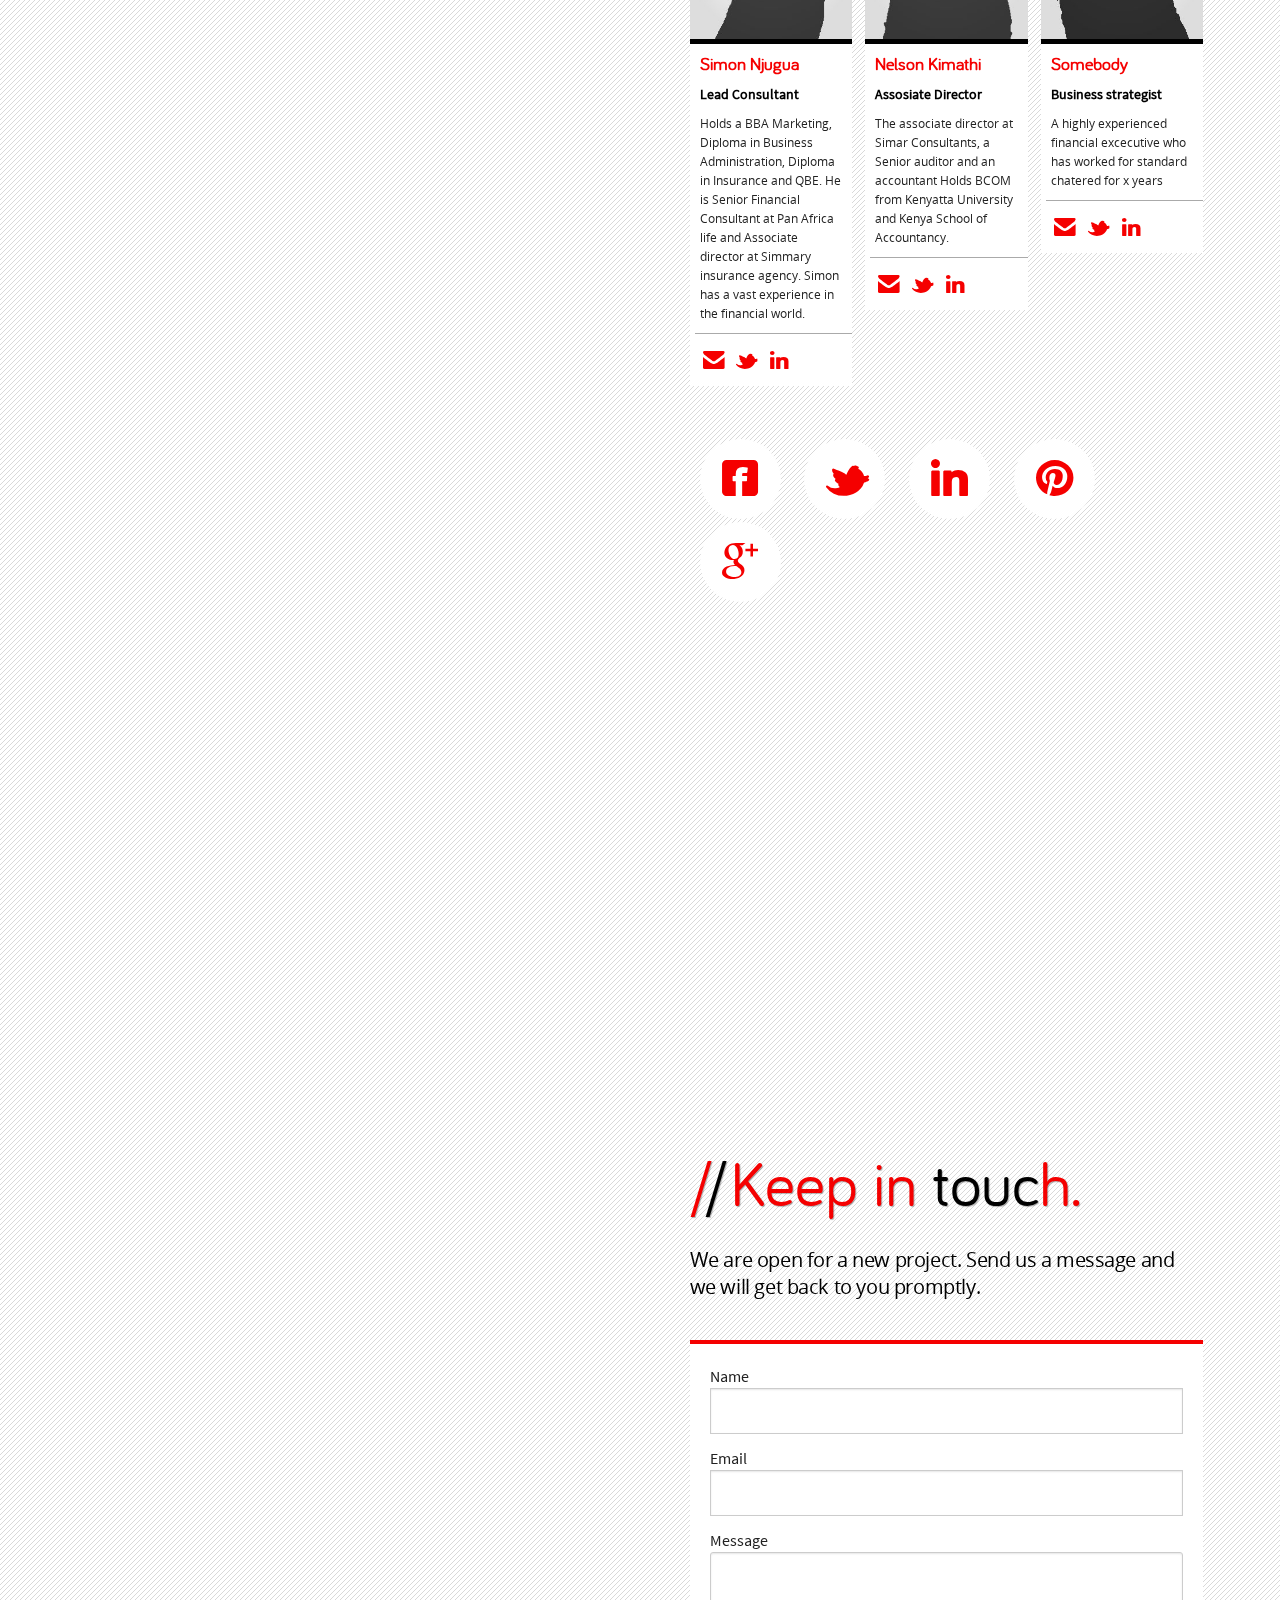
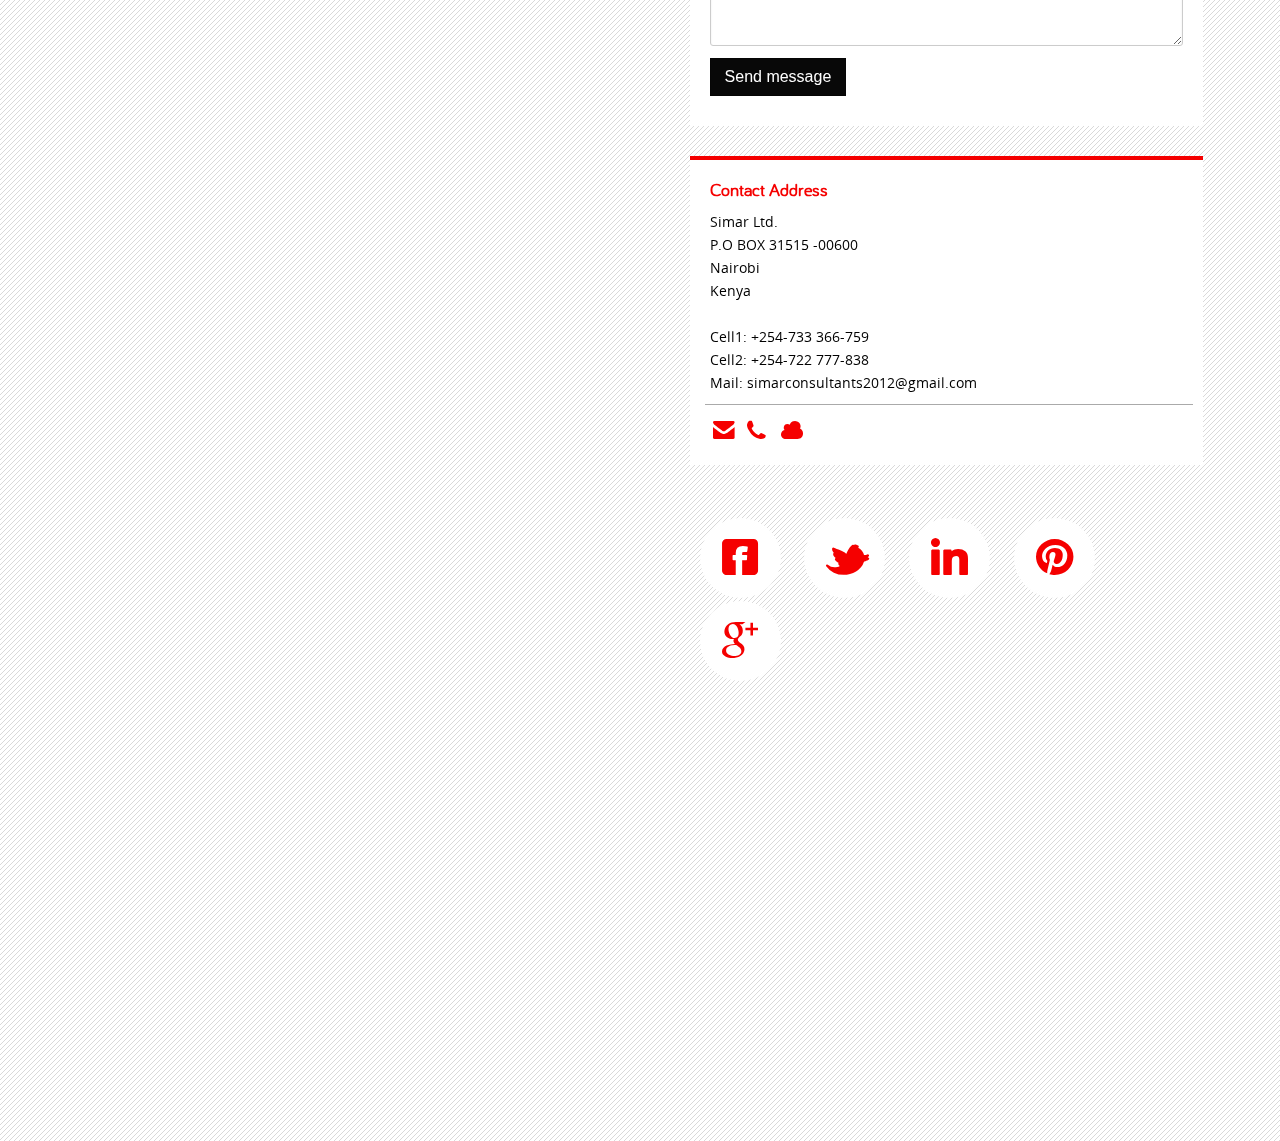
==== commit 5cd95876: "space" ====
--- a/index.html
+++ b/index.html
@@ -702,13 +702,6 @@
                             </article>
                             <!--block : ends-->
 
-
-
-
-
-
-
-
                             <!--block : starts-->
                             <!--
                             <article class="align-left block add-bottom-extra">
@@ -918,7 +911,7 @@
                           <div class="team-img-wrap">
                           <img src="assets/img/team/03.jpg" title="aura by designova" alt="aura"/>
                           </div>
-                        <h3 class="text-shadow-off promo-smallheading-alt-small color-dark team-margin">Edgar Santos</h3>
+                        <h3 class="text-shadow-off promo-smallheading-alt-small color-dark team-margin">Somebody</h3>
                         <h4 class="team-title text-shadow-off promo-smallheading-alt-small-inner color-dark pad-bottom-half team-margin">Business strategist</h4>
                         </div>
                         
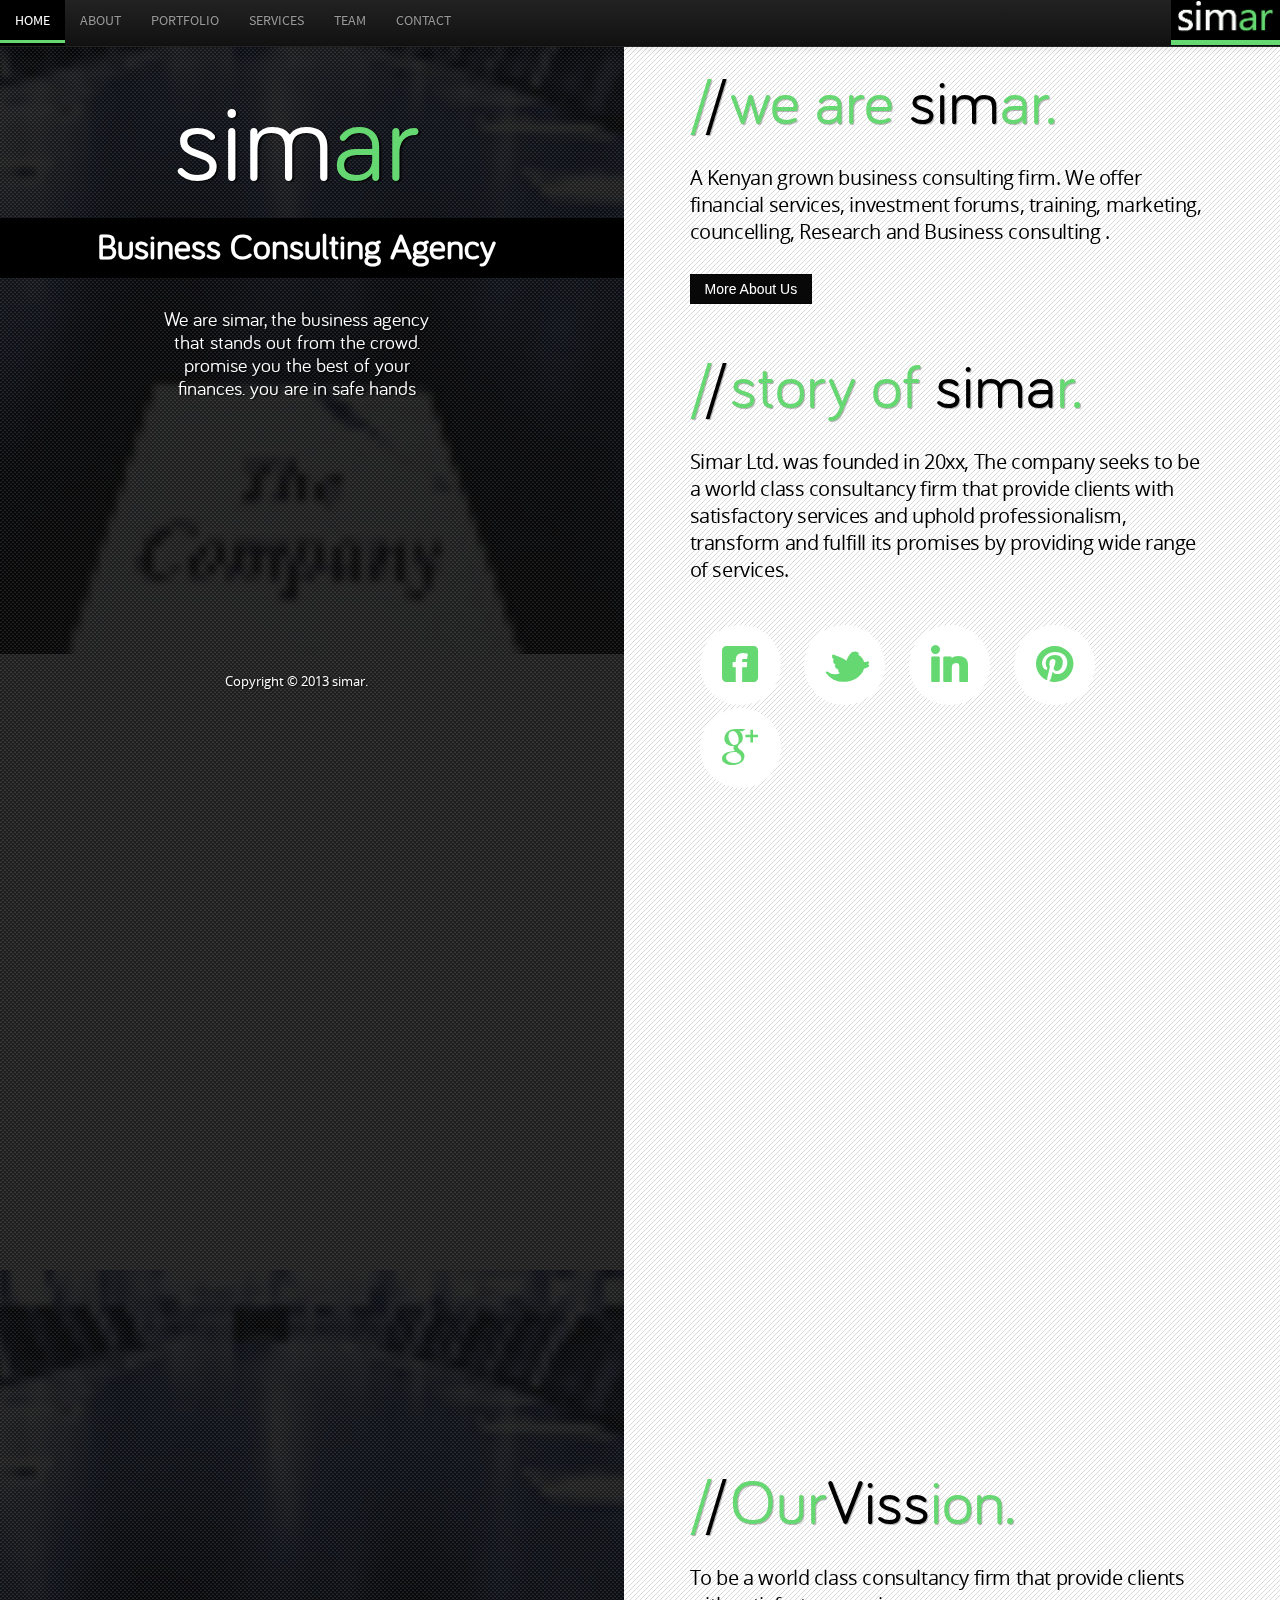
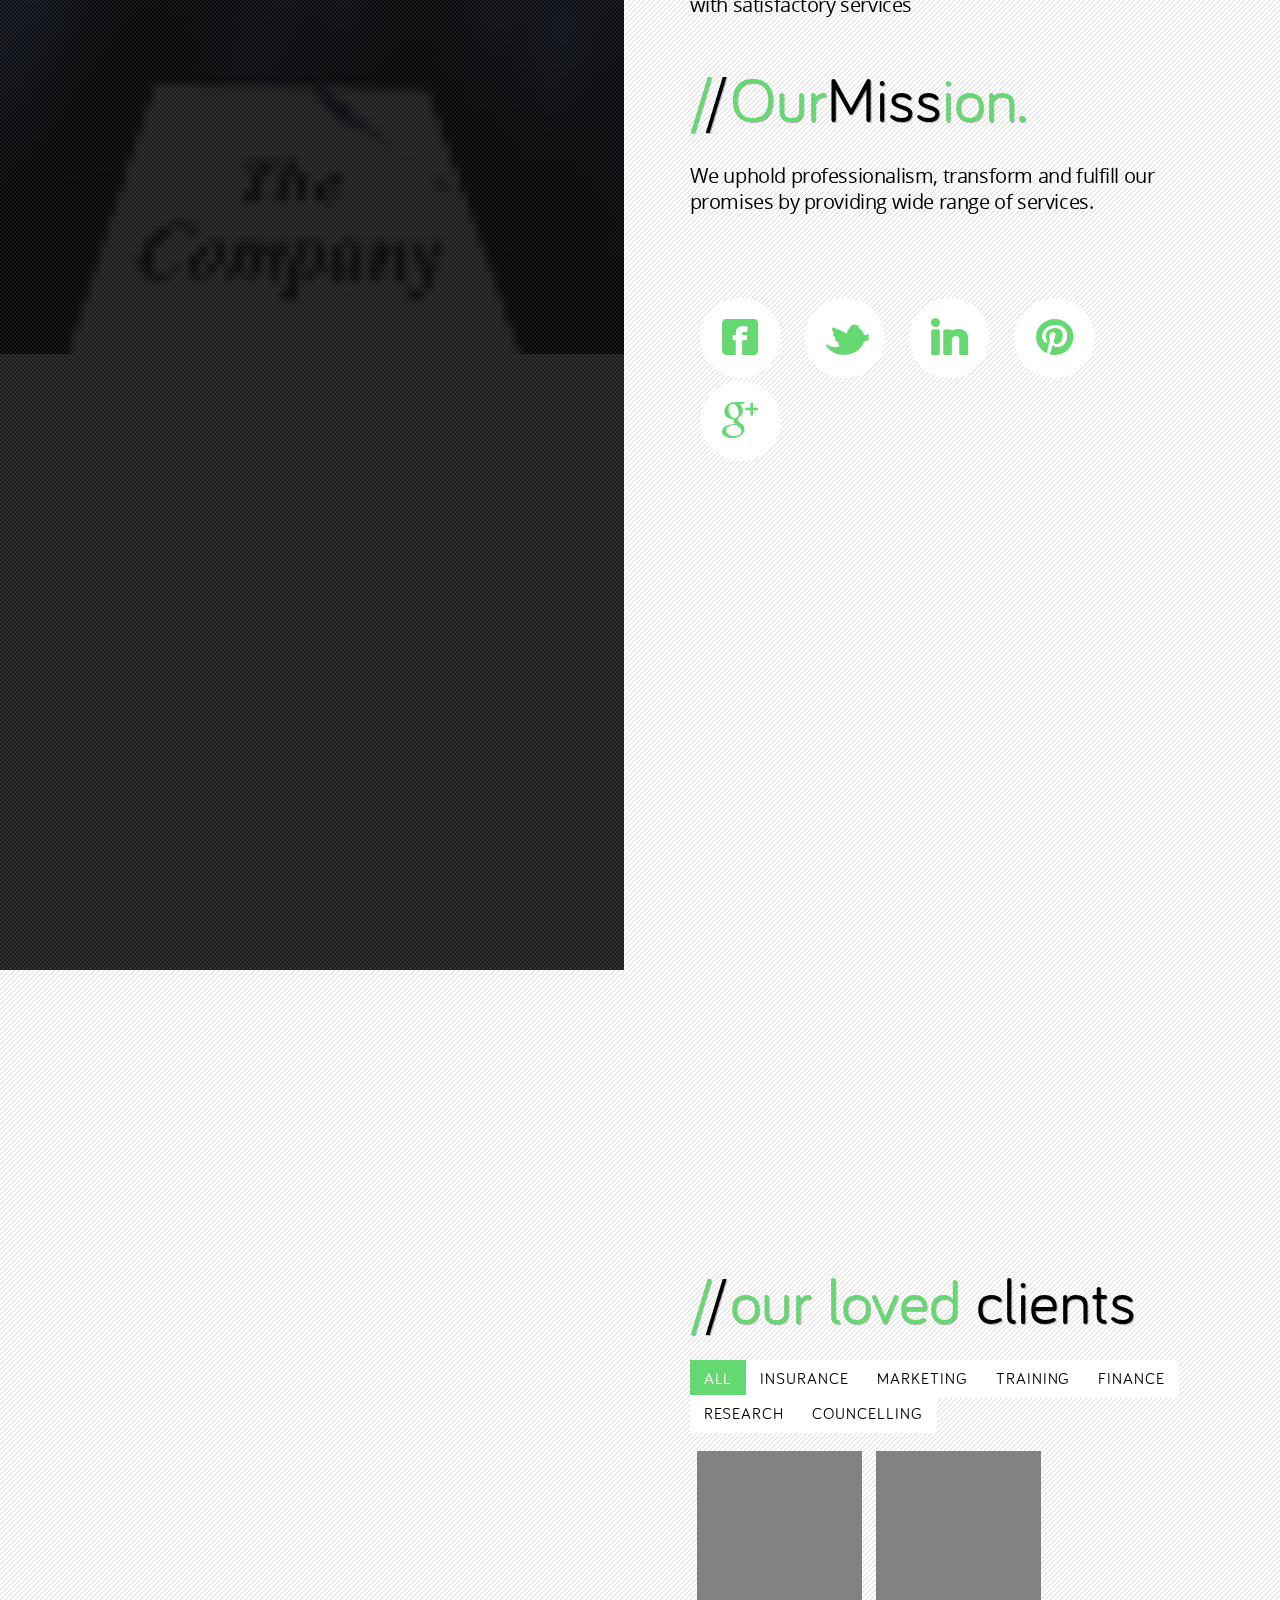
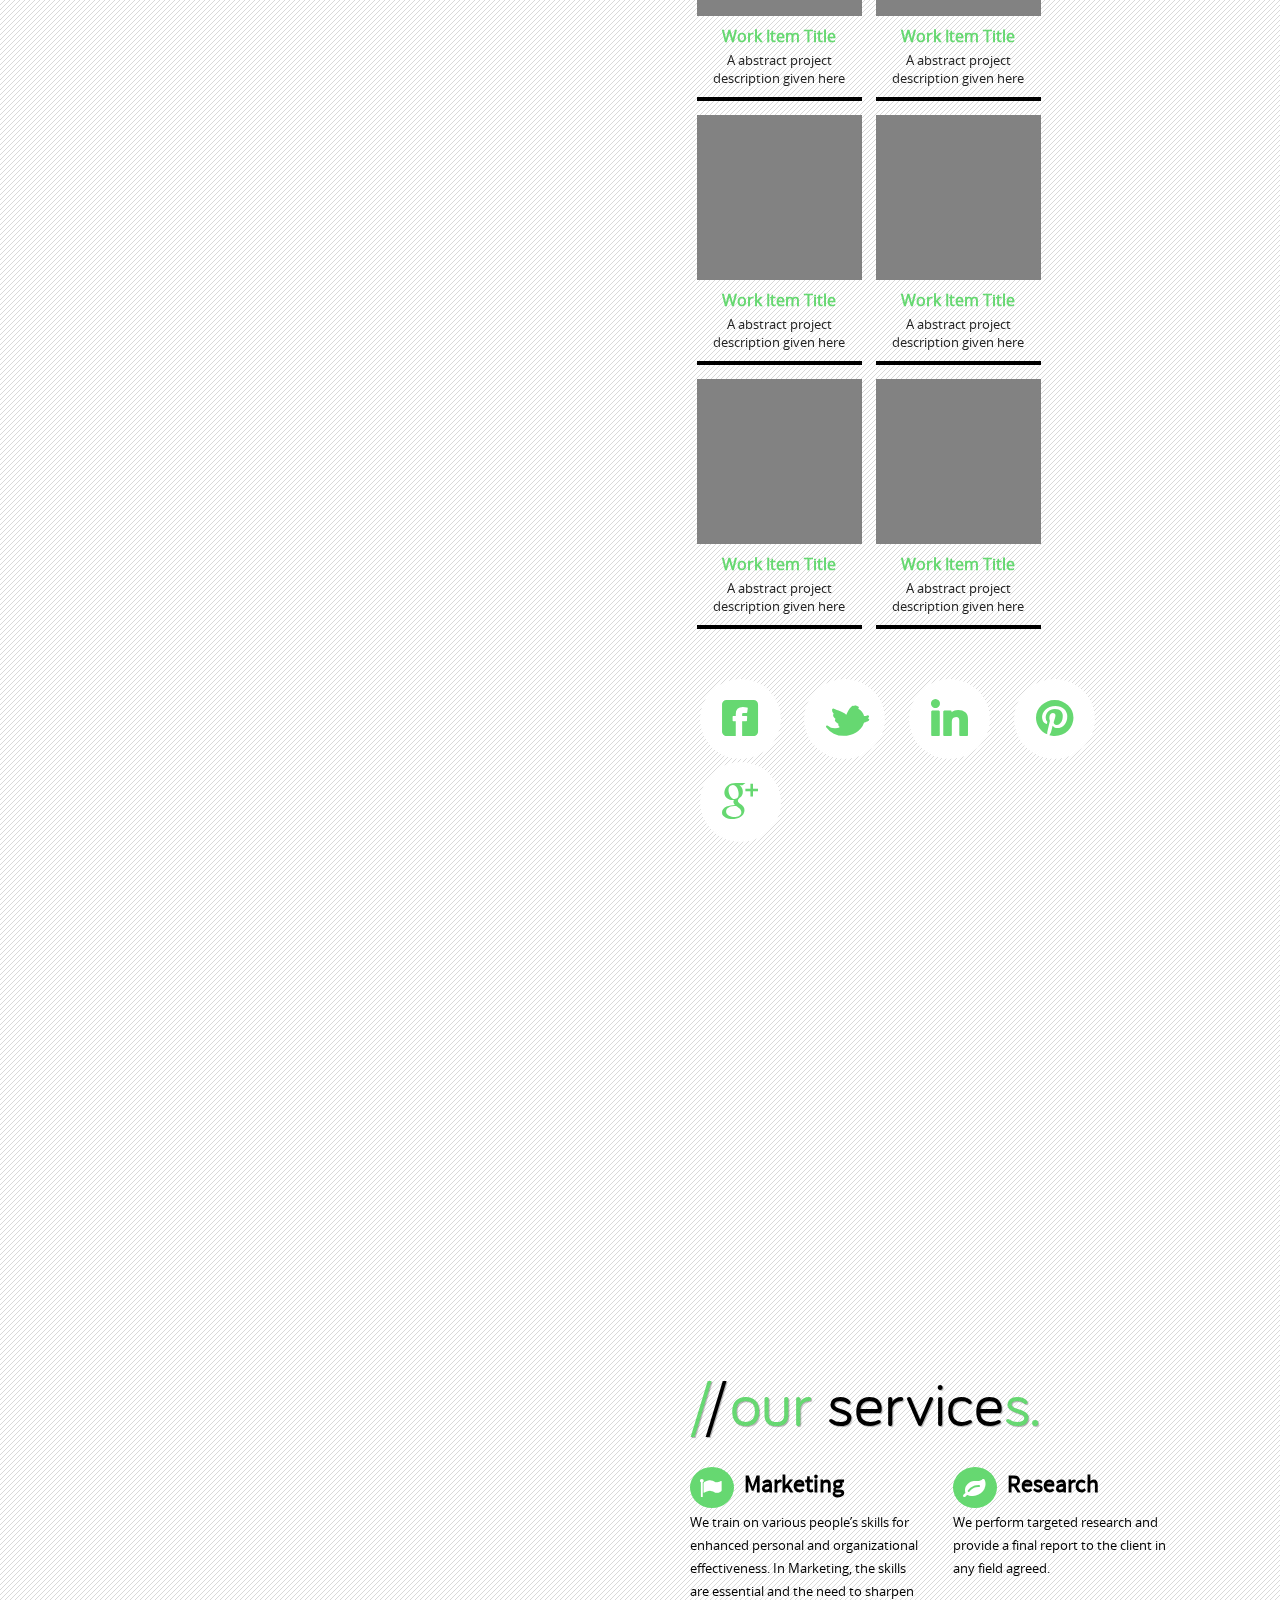
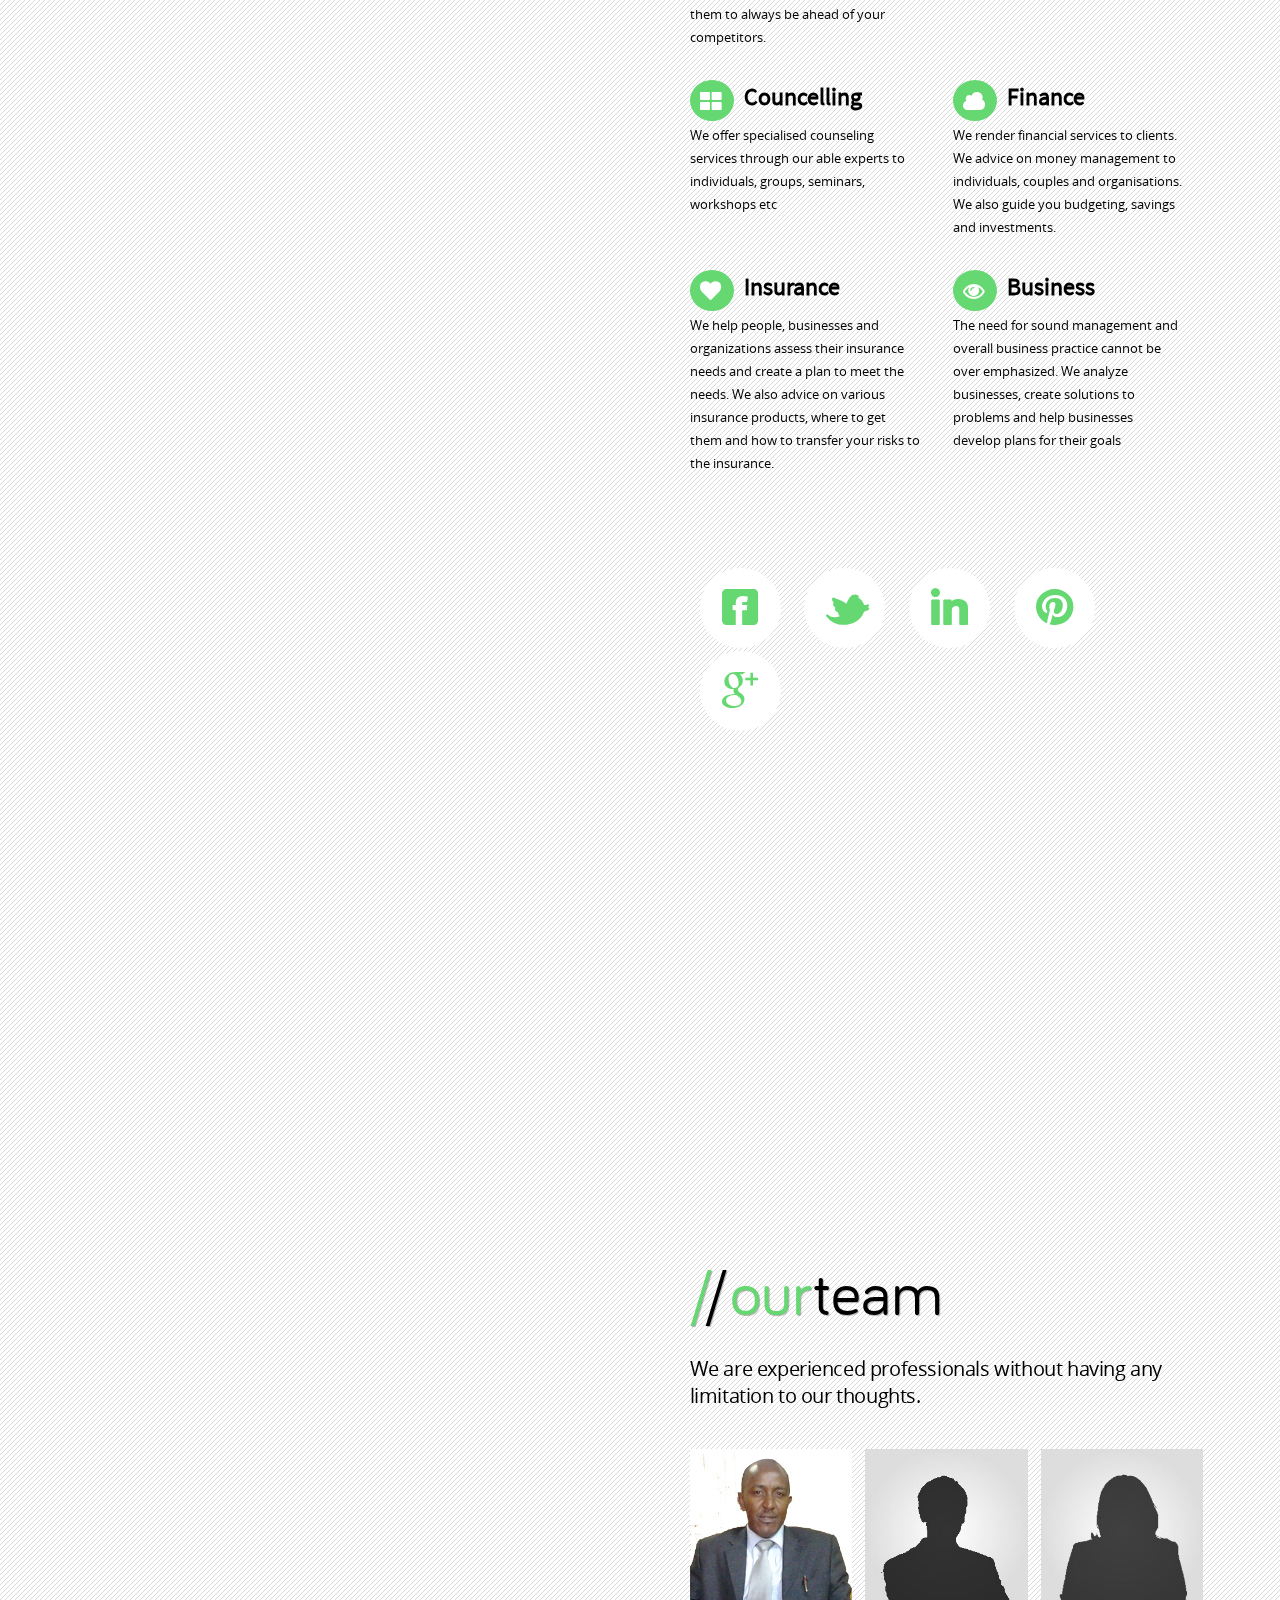
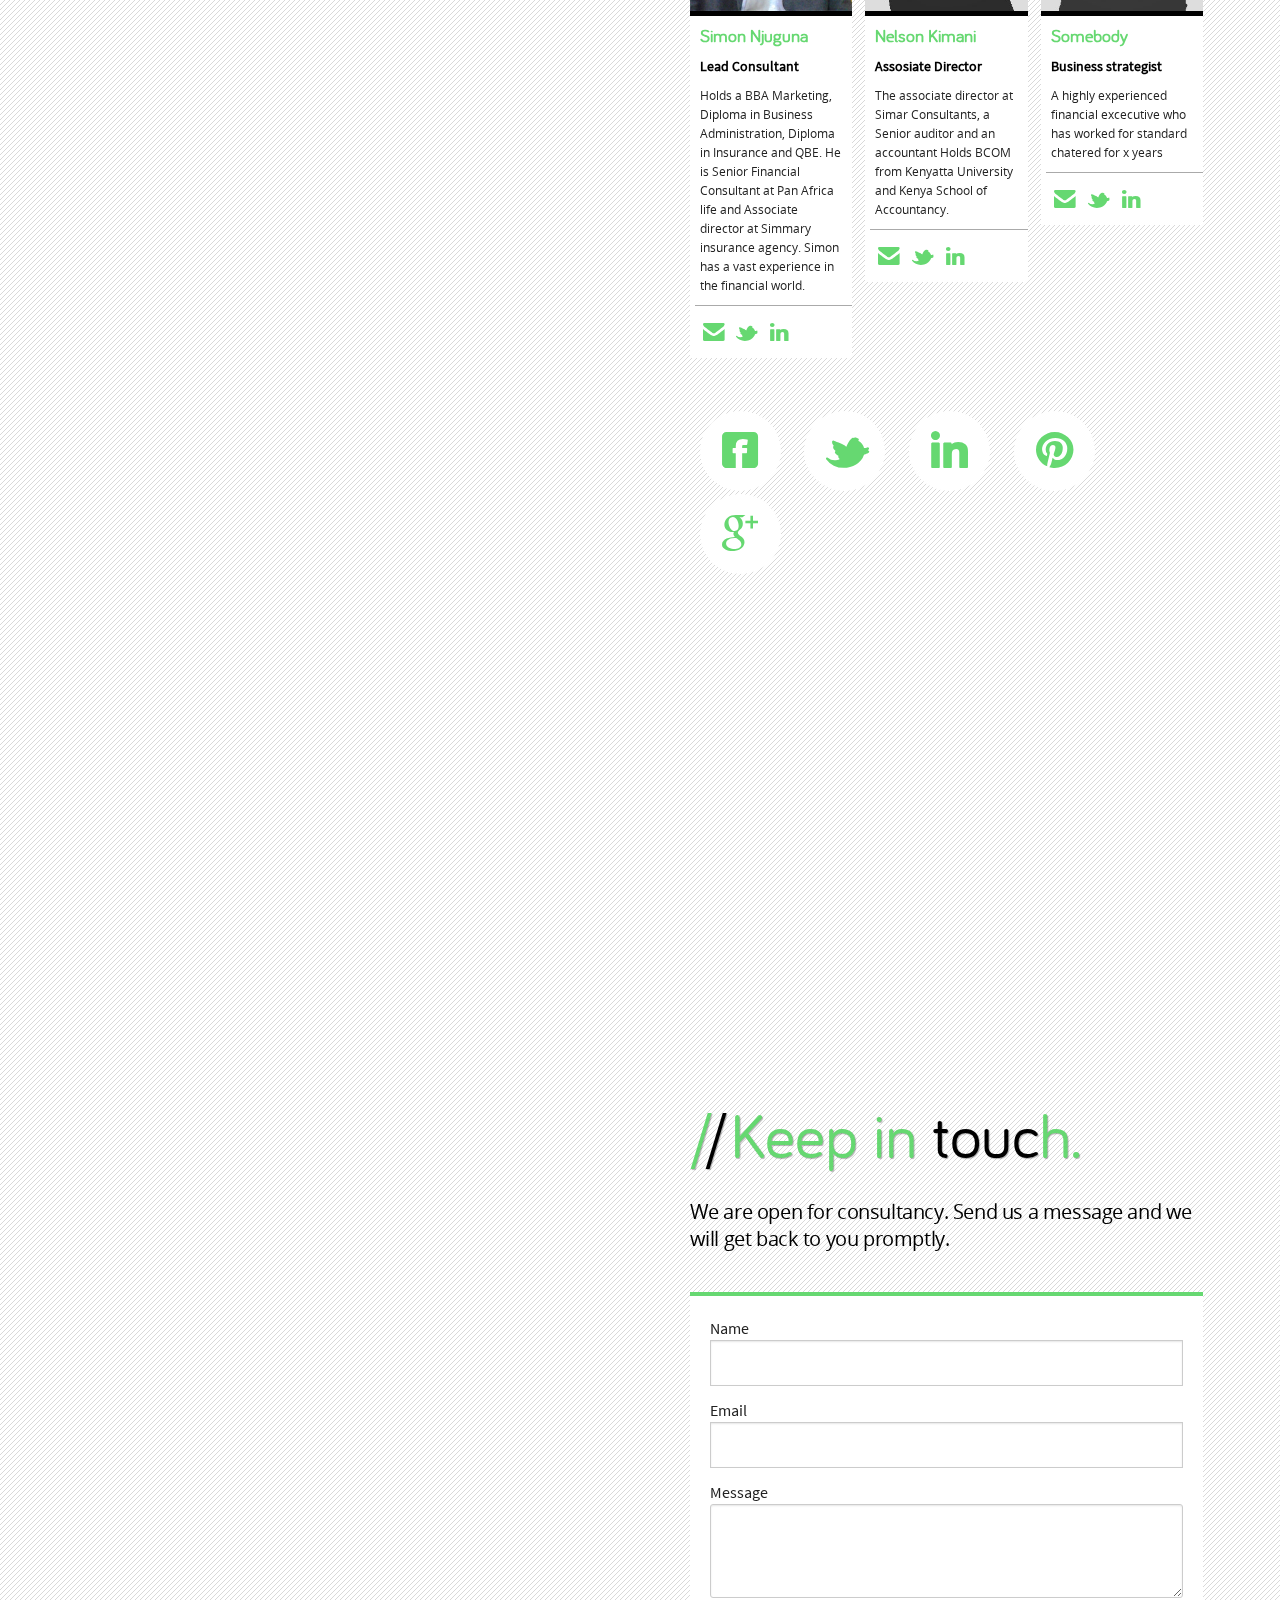
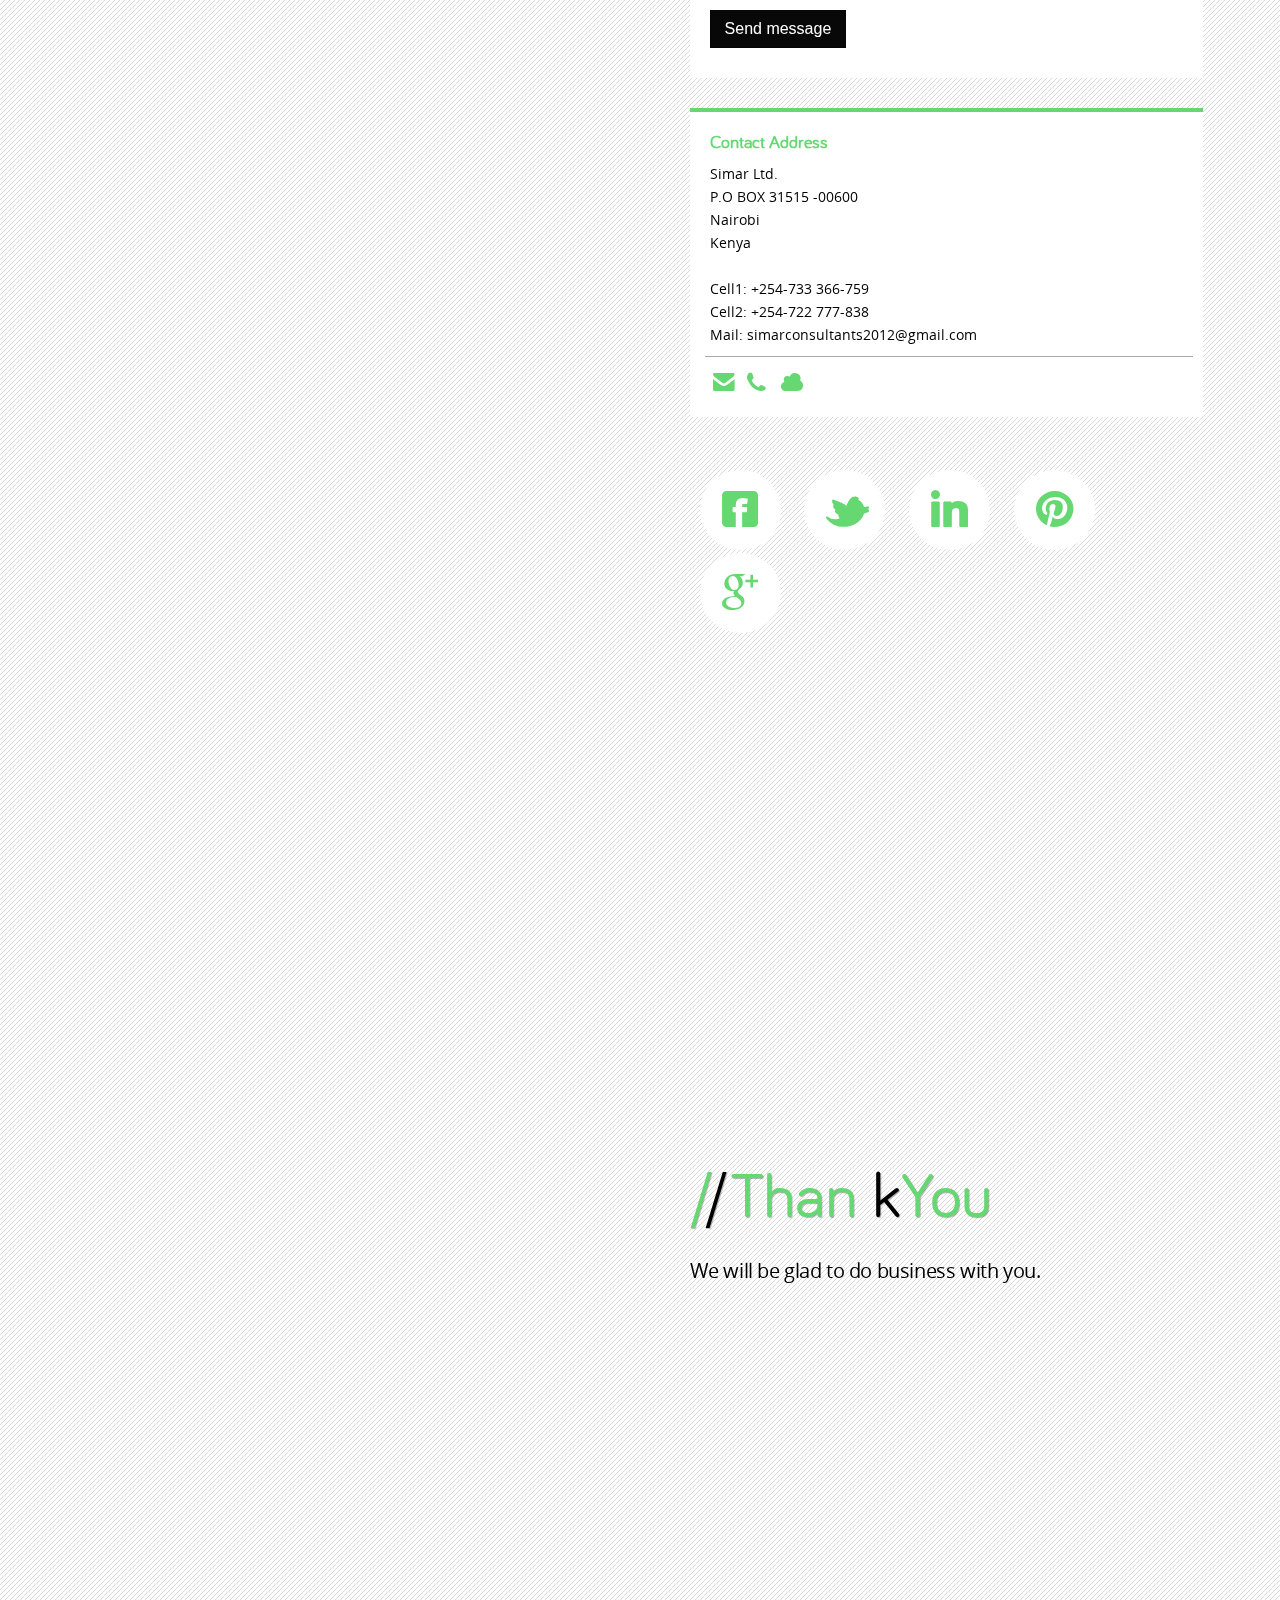
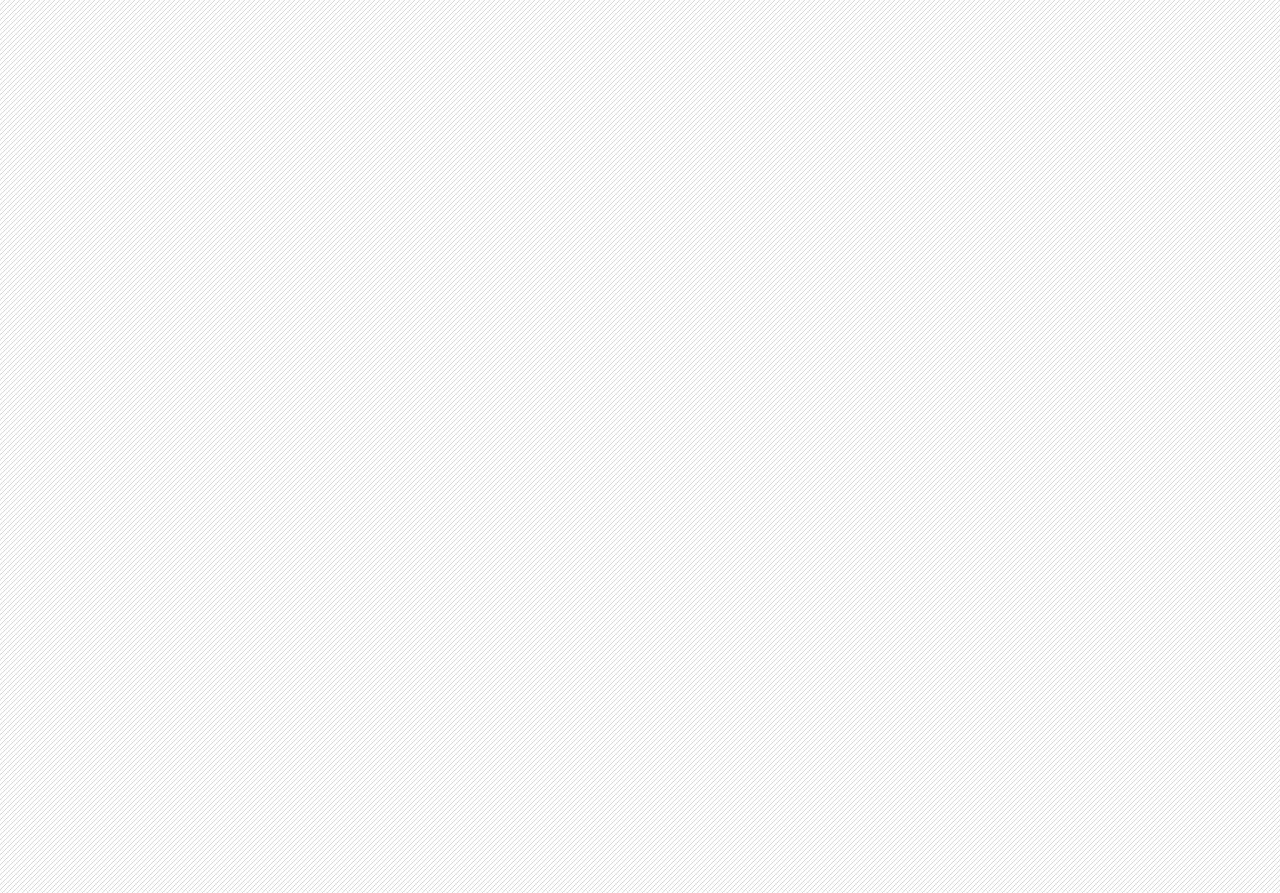
==== commit 1b986f3f: "client changes" ====
--- a/index.html
+++ b/index.html
@@ -4,9 +4,9 @@
     <meta charset="utf-8">
     <title>SIMAR</title>
     <meta name="viewport" content="width=device-width, initial-scale=1.0">
-    <meta name="description" content="aura, a stunningly unique and responsive split layout HTML5 Bootstrap theme by designova">
-    <meta name="keywords" content="aura, designova, split layout, responsive, html5">
-    <meta name="author" content="Jean P Johnson for Designova Webtech Network">
+    <meta name="description" content="Kenyan grown business Consultancy Firm: Simar">
+    <meta name="keywords" content="simar, insurance, kenya, business, consultancy, agency, finance">
+    <meta name="author" content="Munene Denis">
 
     <!-- Le styles -->
     <link href="assets/css/bootstrap.css" rel="stylesheet">
@@ -49,22 +49,6 @@
     <link rel="apple-touch-icon-precomposed" href="assets/ico/apple-touch-icon-57-precomposed.png">
 
     
-    <script type="text/javascript">
-
-  var _gaq = _gaq || [];
-  _gaq.push(['_setAccount', 'UA-28259415-1']);
-  _gaq.push(['_setDomainName', 'designova.net']);
-  _gaq.push(['_trackPageview']);
-
-  (function() {
-    var ga = document.createElement('script'); ga.type = 'text/javascript'; ga.async = true;
-    ga.src = ('https:' == document.location.protocol ? 'https://ssl' : 'http://www') + '.google-analytics.com/ga.js';
-    var s = document.getElementsByTagName('script')[0]; s.parentNode.insertBefore(ga, s);
-  })();
-
-</script>
-
-
   </head>
 
   <body>
@@ -86,13 +70,13 @@
               <li id="nav-about" class="main-link"><a class="scrollme" href="#about">About</a></li>
               <li id="nav-portfolio" class="main-link"><a class="scrollme" href="#portfolio">Portfolio</a></li>
               <li id="nav-services" class="main-link"><a class="scrollme" href="#services">Services</a></li>
-              <li id="nav-team" class="main-link"><a class="scrollme" href="#team">Team</a></li>
-           <!--   <li id="nav-blog" class="main-link"><a class="scrollme" href="#blog">Blog</a></li> -->
+              <li id="nav-team" class="main-link"><a class="scrollme" href="#team">Team</a></li>          
               <li id="nav-contact" class="main-link"><a class="scrollme" href="#contact">Contact</a></li>
+              <!--  <li id="nav-blog" class="main-link"><a class="scrollme" href="#blog">Blog</a></li>  -->
             </ul>
           </div><!--/.nav-collapse -->
         </div>
-    <img alt="aura" title="aura by designova" id="brand" src="assets/img/logo.png"/>
+    <img alt="Simar" title="Simar consultancy" id="brand" src="assets/img/logo.png"/>
       </div>
       
     </div>
@@ -105,41 +89,42 @@
             
             <header id="left-panel" class="span6 hidden-phone">
             
-            	
-                <!--Page : starts-->
-            	<section id="left-contact" class="page-left dark">
-            	<div class="row">
-                	<article class="promo promo-contact span12 align-center add-top-main">
+
+                   <!--Page : starts --> 
+                
+                <section id="left-contact" class="page-left dark">
+                <div class="row">
+                    <article class="promo promo-contact span12 align-center add-top-main">
                     <h2 class="title-sub">simar/<span class="title">contac</span><span class="title-highlight">t</span></h2>
                     <h1 class="main-heading">let's keep in touch</h1>
-                    <p class="add-top main-heading">Drop us a line or call us. We'll be happy to be of help</p><p class="copyright">Copyright &copy; 2013 Simar.</p>
-                	</article>
-                </div>
-                </section>
+                    <p class="add-top main-heading">Drop us a line or call us. We'll be happy to be of help.</p><br/><br/><br/><br/><p class="copyright">Copyright &copy; 2013 Simar.</p>
+                    </article>
+                </div>
+                </section>
+               
                 <!--Page : ends-->
 
 
-                <!--Page : starts-->
-                
+                   <!--Page : starts -->
                 <section id="left-blog" class="page-left dark">
                 <div class="row">
                     <article class="promo promo-blog span12 align-center add-top-main">
-                    <h2 class="title-sub">simar/<span class="title">blo</span><span class="title-highlight">g</span></h2>
-                    <h1 class="main-heading">the thoughts at aura</h1>
-                    <p class="add-top main-heading">We are aura, the creative agency that stands out from the crowd. Lorem ipsum dolor siter amet mundium corpes illon tolves lorem ipsum dolor.</p><p class="copyright">Copyright &copy; 2013 Simar.</p>
+                    <h2 class="title-sub">simar/<span class="title">tea</span><span class="title-highlight">m</span></h2>
+                    <h1 class="main-heading">our squad of talents</h1>
+                    <p class="add-top main-heading">We pride our success to this team of talented professionals</p><br/><br/><br/><br/><p class="copyright">Copyright &copy; 2013 Simar.</p>
                     </article>
                 </div>
                 </section>
-                <!--Page : ends-->
-                
-              
+               <!-- Page : ends-->         	
+                           
+
                 <!--Page : starts-->
             	<section id="left-team" class="page-left dark">
             	<div class="row">
                 	<article class="promo promo-team span12 align-center add-top-main">
                     <h2 class="title-sub">simar/<span class="title">tea</span><span class="title-highlight">m</span></h2>
                     <h1 class="main-heading">our squad of talents</h1>
-                    <p class="add-top main-heading">We pride our sucess to this team of talented people</p><p class="copyright">Copyright &copy; 2013 Simar.</p>
+                    <p class="add-top main-heading">We pride our success to this team of talented professionals</p><br/><br/><br/><br/><p class="copyright">Copyright &copy; 2013 Simar.</p>
                 	</article>
                 </div>
                 </section>
@@ -151,7 +136,7 @@
                 	<article class="promo promo-services span12 align-center add-top-main">
                     <h2 class="title-sub">simar/<span class="title">service</span><span class="title-highlight">s</span></h2>
                     <h1 class="main-heading">The best we can offer</h1>
-                    <p class="add-top main-heading">We vow to do our best and take you through the 6 simar pillars of business success. The best we can offer</p><p class="copyright">Copyright &copy; 2013 Simar.</p>
+                    <p class="add-top main-heading">We vow to do our best and take you through the 6 simar pillars of business success. The best we can offer</p><br/><br/><br/><br/><p class="copyright">Copyright &copy; 2013 Simar.</p>
                 	</article>
                 </div>
                 </section>
@@ -164,8 +149,7 @@
                 	<article class="promo promo-portfolio span12 align-center add-top-main">
                     <h2 class="title-sub">simar/<span class="title">portfoli</span><span class="title-highlight">o</span></h2>
                     <h1 class="main-heading">The best we have done.</h1>
-                    <p class="add-top main-heading">We at Simar, have done our best to servce our clients. here are some of our loved
-                        clients.</p><p class="copyright">Copyright &copy; 2013 Simar.</p>
+                    <p class="add-top main-heading">We at Simar, have done our best to serve our clients. here are some of our loved clients. This is what we have to show.</p><br/><br/><br/><br/><p class="copyright">Copyright &copy; 2013 Simar.</p>
                 	</article>
                 </div>
                 </section>
@@ -178,7 +162,7 @@
                 	<article class="promo promo-about span12 align-center add-top-main">
                     <h2 class="title-sub">simar/<span class="title">abou</span><span class="title-highlight">t</span></h2>
                     <h1 class="main-heading">A story of business success!</h1>
-                    <p class="add-top main-heading">A company geared to transform you from business success, to business prosperity</p><p class="copyright">Copyright &copy; 2013 Simar.</p>
+                    <p class="add-top main-heading">A company geared to transform you from business success, to business prosperity</p><br/><br/><br/><br/><p class="copyright">Copyright &copy; 2013 Simar.</p>
                 	</article>
                 </div>
                 </section>
@@ -190,14 +174,17 @@
                 	<article class="promo promo-home span12 align-center ">
                     <h2 class="title add-top-main-alt">sim<span class="title-highlight">ar</span></h2>
                     <h1 class="main-heading">Business Consulting Agency</h1>
-                    <p class="add-top main-heading">We are simar, the business agency that stands out from the crowd. promise you the best of your finances. you are in safe hands</p><p class="copyright">Copyright &copy; 2013 simar.</p>
+                    <p class="add-top main-heading">We are simar, the business agency that stands out from the crowd. promise you the best of your finances. you are in safe hands</p><br/><br/><br/><br/><p class="copyright">Copyright &copy; 2013 simar.</p>
                 	</article>
                 </div>
                 </section>
                 <!--Page : ends-->
 
 
-                <!--Page : starts-->
+               
+             
+
+                <!--Page : starts -->
                 <section class="page-left dark">
                 <div class="row">
                     <article class="promo promo-home span12 align-center ">
@@ -205,7 +192,7 @@
                     </article>
                 </div>
                 </section>
-                <!--Page : ends-->
+                <!-- Page : ends-->
                 
                 
   			</header>
@@ -249,91 +236,13 @@
                             </article>
                             <!--block : ends-->
 
-                        <!--
-                            <article class="align-left block add-bottom-extra">
-                            <h1 class="in-main-heading color-high text-shadow-white">
-                            <span class="iconize color-high">/</span>
-                            <span class="iconize color-dark">/</span>
-                            <span class="big-one add-left-half">our latest <span class="color-dark">work</span>s.</span> 
-                            </h1>
-                            <div class="row pad-left-medium pad-top-half add-bottom remove-pad-on-phone">
-                            
-                            	<article class="span4 home-inner-block thumbnail">
-                                <a class="scrollme" href="#works">
-                                <img  alt="aura" title="aura by designova" src="assets/img/bg/01.jpg"/>
-                                <h5>Lorem Ipsum</h5>
-                                <p class="small-para">Dolor siter amet lorem ipsum dolor siter amet</p>
-                                </a>
-                                </article>
-                                
-                                <article class="span4 home-inner-block thumbnail">
-                                <a class="scrollme" href="#works">
-                                <img  alt="aura" title="aura by designova" src="assets/img/bg/02.jpg"/>
-                                <h5>Lorem Ipsum</h5>
-                                <p class="small-para">Dolor siter amet lorem ipsum dolor siter amet</p>
-                                </a>
-                                </article>
-                                
-                                <article class="span4 home-inner-block thumbnail">
-                                <a class="scrollme" href="#works">
-                                <img  alt="aura" title="aura by designova" src="assets/img/bg/03.jpg"/>
-                                <h5>Lorem Ipsum</h5>
-                                <p class="small-para">Dolor siter amet lorem ipsum dolor siter amet</p>
-                                </a>
-                                </article>
-                                
-                            </div>
-                            <a class="scrollme btn btn-aura-dark" href="#portfolio">View All Works</a>
-                            </article>
-                            
-                        -->
-
-                            <!--block : ends-->
-                            
-                            <!--block : starts-->
-
-                        <!--
-                            <article class="align-left block add-bottom-extra">
-                            <h1 class="in-main-heading color-high text-shadow-white">
-                            <span class="iconize color-high">/</span>
-                            <span class="iconize color-dark">/</span>
-                            <span class="big-one add-left-half">our featured <span class="color-dark">post</span>s.</span> 
-                            </h1>
-                            <div class="row pad-left-medium pad-top-half add-bottom-half remove-pad-on-phone">
-                            
-                            	<div class="row pad-left-medium add-bottom remove-pad-on-phone">
-                            	<article class="span12 home-inner-block thumbnail">
-                                <a class="scrollme" href="#works">
-                                <img  alt="aura" title="aura by designova" src="assets/img/posts/01.jpg"/>
-                                <h5>Featured Post Heading Goes Here</h5>
-                                <p class="small-para">Dolor siter amet lorem ipsum dolor siter amet siter amet lorem ipsum dolor siter amet lorem ipsum dolor siter amet siter amet lorem ipsum dolor siter amet lorem ipsum dolor siter amet siter amet lorem ipsum dolor siter amet</p>
-                                </a>
-                                </article>
-                                </div>
-                                
-                                <div class="row pad-left-medium remove-pad-on-phone">
-                                <article class="span12 home-inner-block thumbnail add-bottom">
-                                <a class="scrollme" href="#works">
-                                <img  alt="aura" title="aura by designova" src="assets/img/posts/03.jpg"/>
-                                <h5>Featured Post Heading Goes Here</h5>
-                                <p class="small-para">Dolor siter amet lorem ipsum dolor siter amet siter amet lorem ipsum dolor siter amet lorem ipsum dolor siter amet siter amet lorem ipsum dolor siter amet lorem ipsum dolor siter amet siter amet lorem ipsum dolor siter amet</p>
-                                </a>
-                                </article>
-                            	<a class="scrollme btn btn-aura-dark" href="#blog">View All Posts</a>
-                                </div>
-                                
-                                
-                            </div>
-                            </article>
-
-                        -->
-                            <!--block : ends-->
-                            
+
+
                             <!--block : starts-->
                             <article class="align-left block add-bottom-extra">
                             <div class="row pad-left-medium pad-top-half add-bottom remove-pad-on-phone">
                             
-                            	<nav class="promo-social pad-top-half align-left">
+                            	<nav class="promo-social pad-top-half align-left" style="margin-top:-40px">
                                     <a href="#"><i class="icon-facebook-sign"></i></a>
                                     <a href="#"><i class="icon-twitter"></i></a>
                                     <a href="#"><i class="icon-linkedin"></i></a>
@@ -392,97 +301,11 @@
                             We uphold professionalism, transform and fulfill our promises by providing wide range of services.
                             </h3>
                             </article>
-                        <!--    
-                            <article class="align-left block add-bottom-extra">
-                            <h1 class="in-main-heading color-high text-shadow-white">
-                            <span class="iconize color-high">/</span>
-                            <span class="iconize color-dark">/</span>
-                            <span class="big-one add-left-half">story of <span class="color-dark">aur</span>a.</span> 
-                            </h1>
-                            <h3 class="in-sub-heading add-top add-bottom-half color-dark">
-                            We are a creative digital agency from Paris. We create beautiful websites, elgant themes and stunning visual designs. We are creative people without having any limitation to our thoughts. We freak out, we dance, we jump in the air and sometimes we never sleep! We are that much awesome so you can never miss a project with us.
-                            </h3>
-                            </article>
-
-                        -->
-                            <!--block : ends-->
-                            
-                            <!--block : starts-->
-                            <!--
-                            <article class="align-left block add-bottom-extra">
-                            <h1 class="in-main-heading color-high text-shadow-white">
-                            <span class="iconize color-high">/</span>
-                            <span class="iconize color-dark">/</span>
-                            <span class="big-one add-left-half">our best <span class="color-dark">feature</span>s.</span> 
-                            </h1>
-                            <div class="row pad-left-medium pad-top-half remove-pad-on-phone">
-                            
-                            	<article class="span6 add-top-half">
-                                    <i class="icon-flag features-thumb pull-left add-right-half"></i>
-                                    <h3 class="text-shadow-off common-subheading color-dark icon-heading">Responsive</h3>
-                                    <p class="text-shadow-off pad-right add-top small-para">It has survived not only five centuries, 
-                                    but also the leap into electronic typesetting. It was popularised in the 1960s 
-                                    with the release of Letraset sheets containing Lorem.</p>
-                                </article>
-                                
-                                
-                                <article class="span6 add-top-half">
-                                    <i class="icon-leaf features-thumb pull-left add-right-half"></i>
-                                    <h3 class="text-shadow-off common-subheading color-dark icon-heading">Innovative</h3>
-                                    <p class="text-shadow-off pad-right add-top small-para">It has survived not only five centuries, 
-                                    but also the leap into electronic typesetting. It was popularised in the 1960s 
-                                    with the release of Letraset sheets containing Lorem.</p>
-                                </article>
-                                
-                            </div>
-                            
-                            <div class="row pad-left-medium pad-top-half remove-pad-on-phone">
-                            
-                            	<article class="span6 add-top-half">
-                                    <i class="icon-th-large features-thumb pull-left add-right-half"></i>
-                                    <h3 class="text-shadow-off common-subheading color-dark icon-heading">Bootstrap</h3>
-                                    <p class="text-shadow-off pad-right add-top small-para">It has survived not only five centuries, 
-                                    but also the leap into electronic typesetting. It was popularised in the 1960s 
-                                    with the release of Letraset sheets containing Lorem.</p>
-                                </article>
-                                
-                                
-                                <article class="span6 add-top-half">
-                                    <i class="icon-cloud features-thumb pull-left add-right-half"></i>
-                                    <h3 class="text-shadow-off common-subheading color-dark icon-heading">Split</h3>
-                                    <p class="text-shadow-off pad-right add-top small-para">It has survived not only five centuries, 
-                                    but also the leap into electronic typesetting. It was popularised in the 1960s 
-                                    with the release of Letraset sheets containing Lorem.</p>
-                                </article>
-                                
-                            </div>
-                            
-                            <div class="row pad-left-medium pad-top-half add-bottom remove-pad-on-phone">
-                            
-                            	<article class="span6 add-top-half">
-                                    <i class="icon-heart features-thumb pull-left add-right-half"></i>
-                                    <h3 class="text-shadow-off common-subheading color-dark icon-heading">Modern</h3>
-                                    <p class="text-shadow-off pad-right add-top small-para">It has survived not only five centuries, 
-                                    but also the leap into electronic typesetting. It was popularised in the 1960s 
-                                    with the release of Letraset sheets containing Lorem.</p>
-                                </article>
-                                
-                                
-                                <article class="span6 add-top-half">
-                                    <i class="icon-eye-open features-thumb pull-left add-right-half"></i>
-                                    <h3 class="text-shadow-off common-subheading color-dark icon-heading">Uniqueness</h3>
-                                    <p class="text-shadow-off pad-right add-top small-para">It has survived not only five centuries, 
-                                    but also the leap into electronic typesetting. It was popularised in the 1960s 
-                                    with the release of Letraset sheets containing Lorem.</p>
-                                </article>
-                                
-                            </div>
-                            </article>
-
-                        -->
-                            <!--block : ends-->
-                            
-                            
+                            
+                                               
+                            <!--block : ends-->
+                            
+                           
                             
                             <!--block : starts-->
                             <article class="align-left block add-bottom-extra">
@@ -544,6 +367,8 @@
                                                     <li class="print"><a href="#">Marketing</a></li>
                                                     <li class="brand"><a href="#">Training</a></li>
                                                     <li class="digital"><a href="#">Finance</a></li>
+                                                    <li class="digital"><a href="#">Research</a></li>
+                                                    <li class="digital"><a href="#">Councelling</a></li>
                                                 </ul>
                                         </div>
                                         <!-- Portfolio Items -->
@@ -702,100 +527,7 @@
                             </article>
                             <!--block : ends-->
 
-                            <!--block : starts-->
-                            <!--
-                            <article class="align-left block add-bottom-extra">
-                            <h1 class="in-main-heading color-high text-shadow-white">
-                            <span class="iconize color-high">/</span>
-                            <span class="iconize color-dark">/</span>
-                            <span class="big-one add-left-half">best we can <span class="color-dark">offe</span>r.</span> 
-                            </h1>
-                            <div class="row pad-left-medium pad-top remove-pad-on-phone">
-                            
-                            	<article class="span12 add-top-half">
-                                    <i class="icon-flag features-thumb pull-left add-right-half"></i>
-                                    <h3 class="text-shadow-off common-subheading color-dark icon-heading">Web Design</h3>
-
-
-                                    <p class="text-shadow-off pad-right add-top small-para">It has survived not only five centuries, 
-                                    but also the leap into electronic typesetting. It was popularised in the 1960s 
-                                    with the release of Letraset sheets containing Lorem.</p>
-
-                                    <img  alt="aura" title="aura by designova" class="border-bottom-high" src="assets/img/posts/01.jpg"/>
-
-                                    <button type="button" class="btn btn-aura-high notifier pull-top" data-toggle="collapse" data-target="#collapse-one">
-                                    +
-                                    </button>
-                                    <div id="collapse-one" class="collapse out pull-top-medium">
-                                        <ul class="collapse-inner">
-                                            <li>Responsive HTML5 based front-end Development</li>
-                                            <li>Multi layout websites with Twitter Bootstrap Framework</li>
-                                            <li>CSS3 Animations with Transitions and Transforms</li>
-                                            <li>Interactive websites powered by jQuery</li>
-                                        </ul>
-                                    </div>
-
-                                </article>
-                                
-                            </div>
-                            
-                            <div class="row pad-left-medium pad-top remove-pad-on-phone">
-                            
-                            	<article class="span12 add-top-half">
-                                    <i class="icon-th-large features-thumb pull-left add-right-half"></i>
-                                    <h3 class="text-shadow-off common-subheading color-dark icon-heading">Branding &amp; Logo</h3>
-                                    <p class="text-shadow-off pad-right add-top small-para">It has survived not only five centuries, 
-                                    but also the leap into electronic typesetting. It was popularised in the 1960s 
-                                    with the release of Letraset sheets containing Lorem.</p>
-
-                                    <img  alt="aura" title="aura by designova" class="border-bottom-high" src="assets/img/posts/02.jpg"/>
-
-                                    <button type="button" class="btn btn-aura-high notifier pull-top" data-toggle="collapse" data-target="#collapse-two">
-                                    +
-                                    </button>
-                                    <div id="collapse-two" class="collapse out pull-top-medium">
-                                        <ul class="collapse-inner">
-                                            <li>Stunning Designs with Professional Illustrations</li>
-                                            <li>Perfectly on standards of International Branding</li>
-                                            <li>Served more than 250 happy customers world wide</li>
-                                        </ul>
-                                    </div>
-
-                                </article>
-                                
-                            </div>
-                            
-                            <div class="row pad-left-medium pad-top add-bottom remove-pad-on-phone">
-                            
-                            	<article class="span12 add-top-half">
-                                    <i class="icon-heart features-thumb pull-left add-right-half"></i>
-                                    <h3 class="text-shadow-off common-subheading color-dark icon-heading">Digital Print</h3>
-                                    <p class="text-shadow-off pad-right add-top small-para">It has survived not only five centuries, 
-                                    but also the leap into electronic typesetting. It was popularised in the 1960s 
-                                    with the release of Letraset sheets containing Lorem.</p>
-
-                                    <img  alt="aura" title="aura by designova" class="border-bottom-high" src="assets/img/posts/03.jpg"/>
-
-                                    <button type="button" class="btn btn-aura-high notifier pull-top" data-toggle="collapse" data-target="#collapse-three">
-                                    +
-                                    </button>
-                                    <div id="collapse-three" class="collapse out pull-top-medium">
-                                        <ul class="collapse-inner">
-                                            <li>Stunning Designs with Professional Illustrations</li>
-                                            <li>Perfectly on standards of International Branding</li>
-                                            <li>Served more than 250 happy customers world wide</li>
-                                        </ul>
-                                    </div>
-
-                                </article>
-                                
-                            </div>
-                            </article>
-
-
-                        -->
-                            <!--block : ends-->
-                            
+                                                    
                             
                             
                             <!--block : starts-->
@@ -859,7 +591,7 @@
                           <div class="team-img-wrap">
                           <img title="aura by designova" alt="aura" src="assets/img/team/01.jpg">
                           </div>
-                        <h3 class="text-shadow-off promo-smallheading-alt-small color-dark team-margin">Simon Njugua</h3>
+                        <h3 class="text-shadow-off promo-smallheading-alt-small color-dark team-margin">Simon Njuguna</h3>
                         <h4 class="team-title text-shadow-off promo-smallheading-alt-small-inner color-dark pad-bottom-half team-margin">Lead Consultant</h4>
                         </div>
                         
@@ -885,7 +617,7 @@
                           <div class="team-img-wrap">
                           <img title="aura by designova" alt="aura" src="assets/img/team/02.jpg">
                           </div>
-                        <h3 class="text-shadow-off promo-smallheading-alt-small color-dark team-margin">Nelson Kimathi</h3>
+                        <h3 class="text-shadow-off promo-smallheading-alt-small color-dark team-margin">Nelson Kimani</h3>
                         <h4 class="team-title text-shadow-off promo-smallheading-alt-small-inner color-dark pad-bottom-half team-margin">Assosiate Director</h4>
                         </div>
                         
@@ -962,120 +694,9 @@
 
                 <!--Page-->
 
-            <!--
-
-                <section id="blog" class="page-right">
-                <div class="row">
-                    
-                    <article class="span10 align-center pad-top offset2 remove-offset-on-phone">
-                    
-                       
-                        
-                        <div class="row pad-top-extra">
-                            
-                            
-                            <article class="align-left block add-bottom-medium">
-                            <h1 class="in-main-heading color-high text-shadow-white">
-                            <span class="iconize color-high">/</span>
-                            <span class="iconize color-dark">/</span>
-                            <span class="big-one add-left-half">sharing our <span class="color-dark">thought</span>s.</span> 
-                            </h1>
-                            <h3 class="in-sub-heading add-top add-bottom-half color-dark">
-                            We are open for a new project. Lorem ipsum dolor siter amet lorem ipsum dolor siter amet ipsum dolor siter ametipsum dolor siter amet ipsum dolor siter amet.
-                            </h3>
-                            </article>
-                           
-                        <div class="row pad-left-medium pad-top-medium remove-pad-on-phone">
-        
-                        
-                        <div class="span12">
-                            
-                            
-                            <article class="blog-block add-bottom">
-                                <img  alt="aura" title="aura by designova" src="assets/img/posts/01.jpg"/>
-                                <div class="blog-post-heading">
-                                    <h3 class="blog-title">An awesome blog title</h3>
-                                    <a class="blog-button btn btn-aura-dark" href="#">Read Full</a>
-                                    <br class="blog-clear"/>
-                                </div>
-                                <div class="blog-stats">
-                                    <ul class="post-data">
-                                        <li><i class="icon-calendar"></i> 02/10/12</li>
-                                        <li><i class="icon-user"></i> <a href="#">Admin</a></li>
-                                        <li><i class="icon-comment"></i> <a href="#">5 Comments</a></li>
-                                        <li><i class="icon-tags"></i> <a href="#">web design</a>, <a href="#">tutorials</a>, <a href="#">resources</a></li>
-                                    </ul>
-                                </div>
-                            </article>
-                            
-                            <article class="blog-block add-bottom">
-                                <img  alt="aura" title="aura by designova" src="assets/img/posts/02.jpg"/>
-                                <div class="blog-post-heading">
-                                    <h3 class="blog-title">An awesome blog title</h3>
-                                    <a class="blog-button btn btn-aura-dark" href="#">Read Full</a>
-                                    <br class="blog-clear"/>
-                                </div>
-                                <div class="blog-stats">
-                                    <ul class="post-data">
-                                        <li><i class="icon-calendar"></i> 09/05/12</li>
-                                        <li><i class="icon-user"></i> <a href="#">Admin</a></li>
-                                        <li><i class="icon-comment"></i> <a href="#">5 Comments</a></li>
-                                        <li><i class="icon-tags"></i> <a href="#">web design</a>, <a href="#">tutorials</a>, <a href="#">resources</a></li>
-                                    </ul>
-                                </div>
-                            </article>
-                            
-                            <article class="blog-block add-bottom">
-                                <img  alt="aura" title="aura by designova" src="assets/img/posts/03.jpg"/>
-                                <div class="blog-post-heading">
-                                    <h3 class="blog-title">An awesome blog title</h3>
-                                    <a class="blog-button btn btn-aura-dark" href="#">Read Full</a>
-                                    <br class="blog-clear"/>
-                                </div>
-                                <div class="blog-stats">
-                                    <ul class="post-data">
-                                        <li><i class="icon-calendar"></i> 03/04/12</li>
-                                        <li><i class="icon-user"></i> <a href="#">Admin</a></li>
-                                        <li><i class="icon-comment"></i> <a href="#">5 Comments</a></li>
-                                        <li><i class="icon-tags"></i> <a href="#">web design</a>, <a href="#">tutorials</a>, <a href="#">resources</a></li>
-                                    </ul>
-                                </div>
-                            </article>
-                           
-                            <article class="blog-block add-bottom">
-                                <img  alt="aura" title="aura by designova" src="assets/img/posts/01.jpg"/>
-                                <div class="blog-post-heading">
-                                    <h3 class="blog-title">An awesome blog title</h3>
-                                    <a class="blog-button btn btn-aura-dark" href="#">Read Full</a>
-                                    <br class="blog-clear"/>
-                                <div class="blog-stats">
-                                </div>
-                                    <ul class="post-data">
-                                        <li><i class="icon-calendar"></i> 21/01/12</li>
-                                        <li><i class="icon-user"></i> <a href="#">Admin</a></li>
-                                        <li><i class="icon-comment"></i> <a href="#">5 Comments</a></li>
-                                        <li><i class="icon-tags"></i> <a href="#">web design</a>, <a href="#">tutorials</a>, <a href="#">resources</a></li>
-                                    </ul>
-                                </div>
-                            </article>
-                            
-                    
-                        </div>
-                       
-                
-                        </div>
-                         
-                         
-                         
-                         </div>
-                        
-                         
-                        
-                    </article>
-                    
-                </div>
-                </section>
-                Page-->
+
+                
+                
 
                 
 
@@ -1099,7 +720,7 @@
                             <span class="big-one add-left-half">Keep in <span class="color-dark">touc</span>h.</span> 
                             </h1>
                             <h3 class="in-sub-heading add-top add-bottom-half color-dark">
-                            We are open for a new project. Send us a message and we will get back to you promptly.
+                            We are open for consultancy. Send us a message and we will get back to you promptly.
                             </h3>
                             </article>
                             <!--block : ends-->
@@ -1179,9 +800,9 @@
                                 </p>
                                 
                                 <nav class="team-social pad-top-half align-left border-top pad-bottom-half">
-                                    <a href="#" title="email@domain.tld"> <i class="icon-envelope-alt"></i></a>
-                                    <a href="#" title="+123-4546789"><i class="icon-phone"></i></a>
-                                    <a href="#" title="skype username"><i class="icon-cloud"></i></a>
+                                    <a href="#" title="simarconsultants2012@gmail.com"> <i class="icon-envelope-alt"></i></a>
+                                    <a href="#" title="+254722777838"><i class="icon-phone"></i></a>
+                                    <a href="#" title="Skype Call"><i class="icon-cloud"></i></a>
                                 </nav>
                                 
                             </div>
@@ -1223,7 +844,70 @@
                 <!--Page-->
                 
                 
-                
+              
+                <section id="blog" class="page-right">
+                <div class="row">
+                    
+                    <article class="span10 align-center pad-top offset2 remove-offset-on-phone">
+                    
+                       
+                        
+                        <div class="row pad-top-extra">
+                            
+                            
+                            <article class="align-left block add-bottom-medium">
+                            <h1 class="in-main-heading color-high text-shadow-white">
+                            <span class="iconize color-high">/</span>
+                            <span class="iconize color-dark">/</span>
+                            <span class="big-one add-left-half">Than <span class="color-dark">k</span>You</span> 
+                            </h1>
+                            <h3 class="in-sub-heading add-top add-bottom-half color-dark">
+                            We will be glad to do business with you.
+                            </h3>
+                            </article>
+                           
+                        <div class="row pad-left-medium pad-top-medium remove-pad-on-phone">
+        
+                        <!--
+                        <div class="span12">
+                            
+                            
+                            <article class="blog-block add-bottom">
+                                <img  alt="aura" title="aura by designova" src="assets/img/posts/01.jpg"/>
+                                <div class="blog-post-heading">
+                                    <h3 class="blog-title">An awesome blog title</h3>
+                                    <a class="blog-button btn btn-aura-dark" href="#">Read Full</a>
+                                    <br class="blog-clear"/>
+                                </div>
+                                <div class="blog-stats">
+                                    <ul class="post-data">
+                                        <li><i class="icon-calendar"></i> 02/10/12</li>
+                                        <li><i class="icon-user"></i> <a href="#">Admin</a></li>
+                                        <li><i class="icon-comment"></i> <a href="#">5 Comments</a></li>
+                                        <li><i class="icon-tags"></i> <a href="#">web design</a>, <a href="#">tutorials</a>, <a href="#">resources</a></li>
+                                    </ul>
+                                </div>
+                            </article>
+                            
+                            
+                    
+                        </div> -->
+                       
+                
+                        </div>
+                         
+                         
+                         
+                         </div>
+                        
+                         
+                        
+                    </article>
+                    
+                </div>
+                </section>
+
+          
                 
                 
                 
--- a/assets/css/extension.css
+++ b/assets/css/extension.css
@@ -77,7 +77,7 @@
 .align-left{ text-align:left}
 .align-right{ text-align:right}
 
-.pad-top-half { padding-top: 10px !important; }
+.pad-top-half { padding-top: 10px !important;}
 .pad-left-half { padding-left: 10px !important; }
 .pad-right-half { padding-right: 10px !important; }
 .pad-bottom-half { padding-bottom: 10px !important; }
@@ -91,11 +91,11 @@
 .pad-bottom-medium { padding-bottom: 30px !important; }
 .pad-bottom-medium-plus { padding-bottom: 40px !important; }
 .pad-top-large { padding-top: 50px !important; }
-.pad-top-extra { padding-top: 70px !important; }
+.pad-top-extra { padding-top: 50px !important; }
 .pad-left-extra { padding-left: 70px !important; }
 .pad-right-extra { padding-right: 70px !important; }
 .pad-bottom-extra { padding-bottom: 70px !important; }
-.pad-top-extra-large { padding-top: 90px !important; }
+.pad-top-extra-large { padding-top: 70px !important; }
 .pad-left-extra-large { padding-left: 90px !important; }
 .pad-right-extra-large { padding-right: 90px !important; }
 .pad-bottom-extra-large { padding-bottom: 90px !important; }
--- a/assets/css/typography.css
+++ b/assets/css/typography.css
@@ -119,7 +119,7 @@
 	border-bottom: solid 1px #aaa;
 }
 .border-bottom-high{
-	border-bottom: solid 5px #f50000;
+	border-bottom: solid 5px #66d871;
 }
 .notifier{
 	font-size: 24px !important;
--- a/assets/css/style.css
+++ b/assets/css/style.css
@@ -8,17 +8,17 @@
 }
 
 ::-moz-selection{
-	background: #f50000; 
+	background: #66d871; 
 	color: #fff; 
 	text-shadow: none;
 }
 ::selection {
-	background: #f50000; 
+	background: #66d871; 
 	color: #fff; 
 	text-shadow: none;
 } 
 a{
-	color:#f50000;
+	color:#66d871;
 }
 a:hover{
 	color:#000000;
@@ -41,7 +41,7 @@
 }
 .nav .active > a {
     background-color: #000 !important;
-	border-bottom:solid 3px #f50000 !important;
+	border-bottom:solid 3px #66d871 !important;
     color: #fff !important;
 	text-shadow: none !important;
 }
@@ -71,7 +71,7 @@
 	background:#000;
 	padding-left:5px;
 	padding-right:5px;
-	border-bottom:solid 5px #f50000;
+	border-bottom:solid 5px #66d871;
 }
 
 .title{
@@ -84,7 +84,7 @@
 }
 .title-highlight{
 	font-size:112px !important;
-	color:#f50000 !important;
+	color:#66d871 !important;
 	font-weight:normal;
 	font-family:"bariol_regular";
 	font-weight:normal !important;
@@ -93,7 +93,7 @@
 }
 .title-sub{
 	font-size:32px;
-	color:#F50000;
+	color:#66d871;
 	font-weight:normal !important;
 	font-family:"bariol_regular";
 	text-shadow: 2px 1px 2px rgba(0,0,0,0.8);
@@ -104,7 +104,7 @@
 	background:#000;
 	padding-top:10px;
 	padding-bottom:10px;
-	/*border-bottom:solid 1px #f50000;*/
+	/*border-bottom:solid 1px #66d871;*/
 }
 .promo p{
 	color:#fff;
@@ -131,8 +131,12 @@
 }
 #left-works{
 }
+#left-blog{
+}
 #left-contact{
 }
+
+
 
 /*LEFT SECTION BG*/
 .promo-home{
@@ -170,20 +174,23 @@
 	background-position: left top,top center;
 	background-repeat: repeat, no-repeat;
 }
+
+.promo-contact{
+	height:1300px;
+	min-height:800px !important;
+	background-image:url(../img/dark-trans.png),url(../img/bg/06.jpg);
+	background-position: left top,top center;
+	background-repeat: repeat, repeat-y;
+}
+
 .promo-blog{
 	height:1300px;
 	min-height:800px !important;
 	background-image:url(../img/dark-trans.png),url(../img/bg/06.jpg);
 	background-position: left top,top center;
 	background-repeat: repeat, no-repeat;
-}
-.promo-contact{
-	height:1300px;
-	min-height:800px !important;
-	background-image:url(../img/dark-trans.png),url(../img/bg/06.jpg);
-	background-position: left top,top center;
-	background-repeat: repeat, repeat-y;
-}
+} 
+
 /*RIGHT SECTION WRAPPERS*/
 .page-right{
 	min-height:1000px;
@@ -197,13 +204,17 @@
 }
 #works{
 }
+#team{
+}
 #contact{
 }
+#blog{
+}
 
 /* INNER ELEMENTS*/
 
 .color-high{
-	color:#f50000;
+	color:#66d871;
 }
 .color-dark{
 	color:#000;
@@ -266,14 +277,14 @@
 .btn-aura-dark:hover{
 	border-radius:0px;
 	box-shadow:none;
-	background:#f50000;
+	background:#66d871;
 	color:#fff;
 	text-shadow:none;
 }
 .btn-aura-high{
 	border-radius:0px;
 	box-shadow:none;
-	background:#f50000;
+	background:#66d871;
 	color:#fff;
 	text-shadow:none;
 }
@@ -281,7 +292,7 @@
 	border-radius:0px;
 	box-shadow:none;
 	background:#fff;
-	color:#f50000;
+	color:#66d871;
 	text-shadow:none;
 }
 
@@ -302,17 +313,17 @@
 }
 .promo-social a > i {
     background: none repeat scroll 0 0 #FFFFFF;
-    color: #f50000;
+    color: #66d871;
     text-shadow: none;
 }
 .promo-social a > i:hover {
-    background: none repeat scroll 0 0 #f50000;
+    background: none repeat scroll 0 0 #66d871;
     color: #FFFFFF;
     text-shadow: none;
 }
 
 .features-thumb {
-    background: none repeat scroll 0 0 #f50000;
+    background: none repeat scroll 0 0 #66d871;
     color: #fff;
     text-shadow: none;
     border-radius: 50% 50% 50% 50%;
@@ -337,7 +348,7 @@
 }
 .portfolio li:hover {
 	background:#fff;
-	border-bottom:solid 4px #f50000;
+	border-bottom:solid 4px #66d871;
 }
 
 .portfolio a {
@@ -374,23 +385,24 @@
 .overlay-block{display:none; z-index:9999; position: absolute; 
     height: 165px;
     width: 165px; 
-	background:rgba(245,0,0,0.7) url(../../images/zoom-alt.png) no-repeat center center; 
+	background:#66d871 url(../../images/zoom-alt.png) no-repeat center center; 
 	text-align: center;
 	}
 .item {
     border-bottom: thin dotted #9C9C9C;
 }
+
 .group {
     color: #777777;
     float: left;
-    margin-bottom: 0.2em;
     width: 100%;
-	padding-left:0px;
-	margin-left:5px;
+    margin:-20px auto 20px;
+    
 }
 .filter li {
     display: inline;
     float: left;
+    margin-top: 15px;
 }
 .filter a {
     background-color: #fff;
@@ -407,7 +419,7 @@
     color: #FFFFFF;
 }
 .current a {
-    background-color: #f50000;
+    background-color: #66d871;
     color: #FFFFFF;
 }
 .filter li:after, .filter li:last-child:after {
@@ -430,7 +442,7 @@
 font-family:"bariol_regular";
 margin-top: 0px;
 margin-bottom: 0px;
-color: #f50000;
+color: #66d871;
 text-align: left;
 }
 .team-block h4{
@@ -455,7 +467,7 @@
 	margin: 8px;
 }
 
-/*BLOG*/
+/*BLOG */
 .blog-block{
 
 }
@@ -464,15 +476,15 @@
 
 }
 .blog-block img:hover{
-	border-top: solid 4px #f50000;
+	border-top: solid 4px #66d871;
 
 }
 .blog-post-heading{
-	background: #f50000;
+	background: #66d871;
 }
 .blog-title{
 	float: left;
-	background: #f50000;
+	background: #66d871;
 	font-family:"bariol_regular";
 	font-weight: normal;
 	color: #fff;
@@ -515,6 +527,8 @@
     margin-top: -10px;
 	border-bottom: solid 2px #ccc;
 }
+
+
 ul.post-data {
     float: right;
 }
@@ -564,10 +578,14 @@
 
     text-shadow:none !important;
 }
+
+
+
+
 /*CONTACT*/
 .contact-block{
 	background: #fff;
-	border-top: solid 4px #f50000;
+	border-top: solid 4px #66d871;
 }
 .contact-margin{
 	margin: 0px 10px;
@@ -580,7 +598,7 @@
 font-family:"bariol_regular";
 margin-top: 0px;
 margin-bottom: 0px;
-color: #f50000;
+color: #66d871;
 text-align: left;
 }
 .contact-block h4{
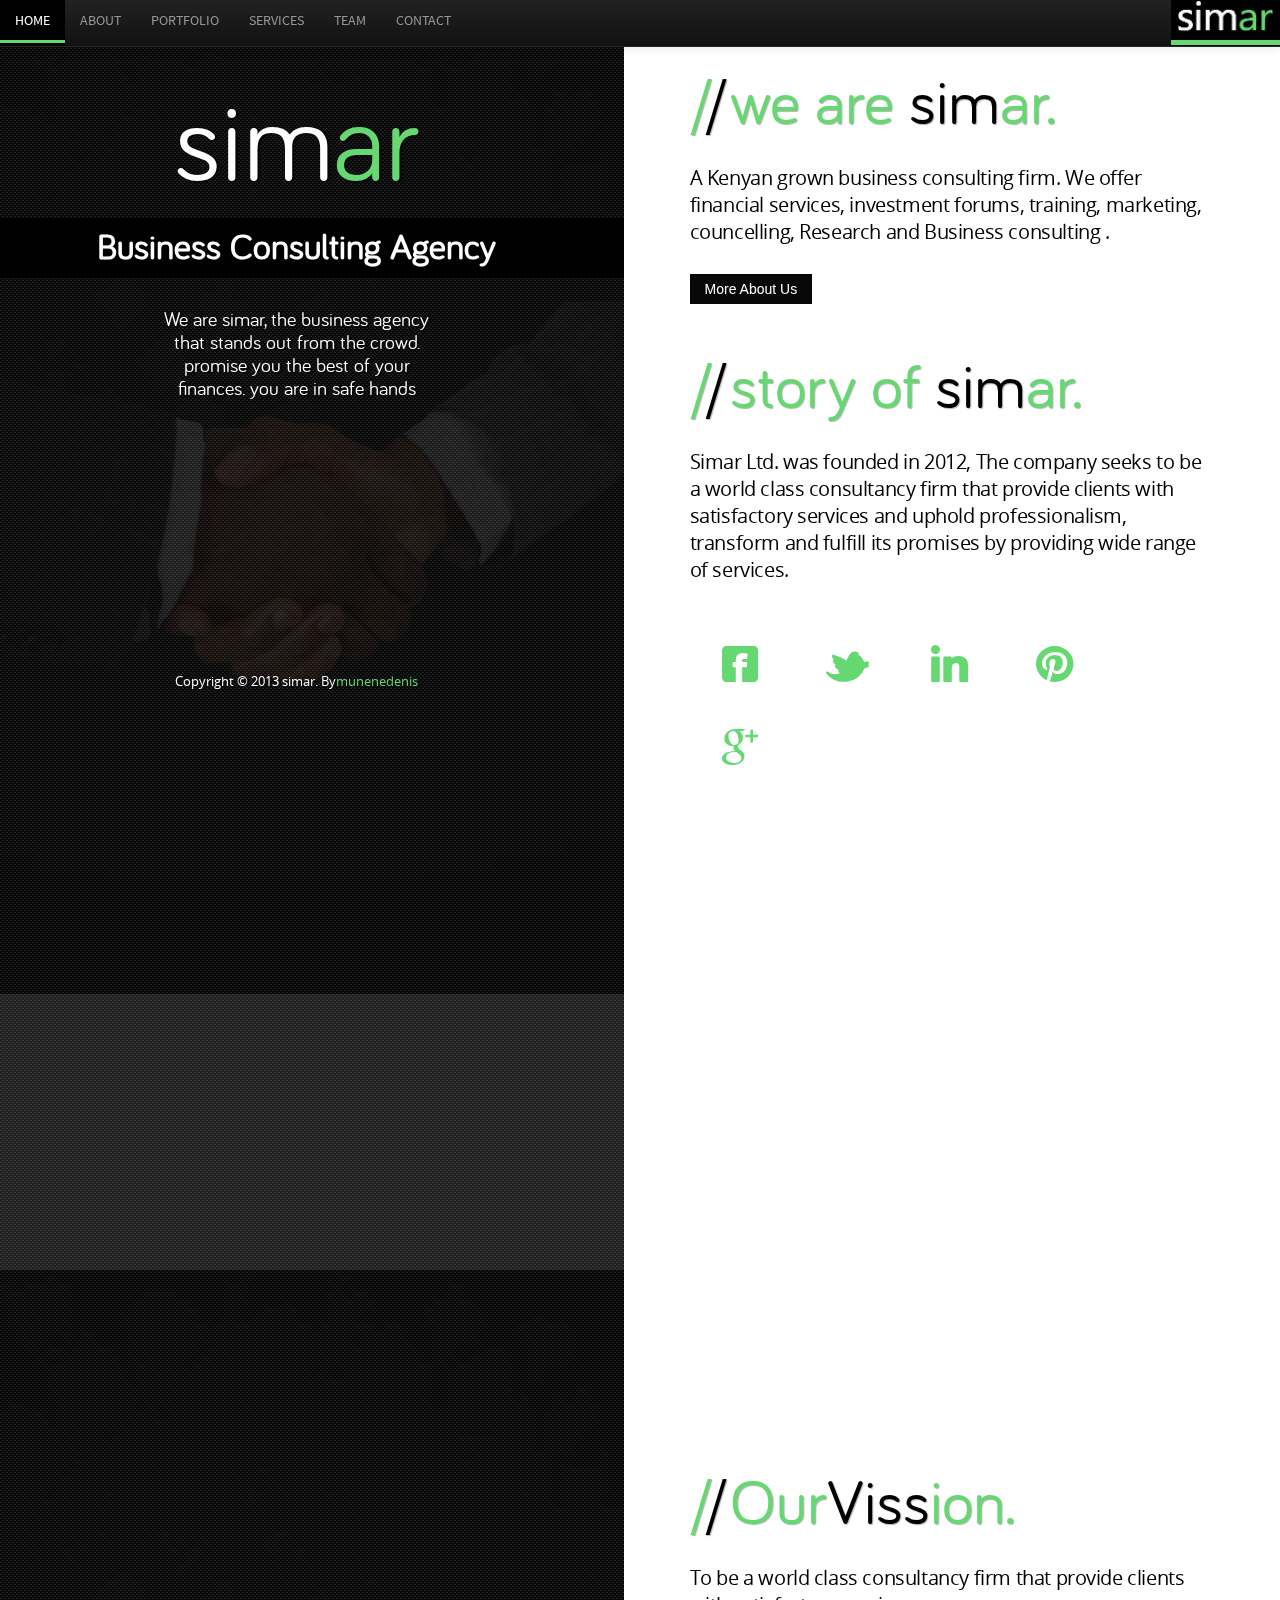
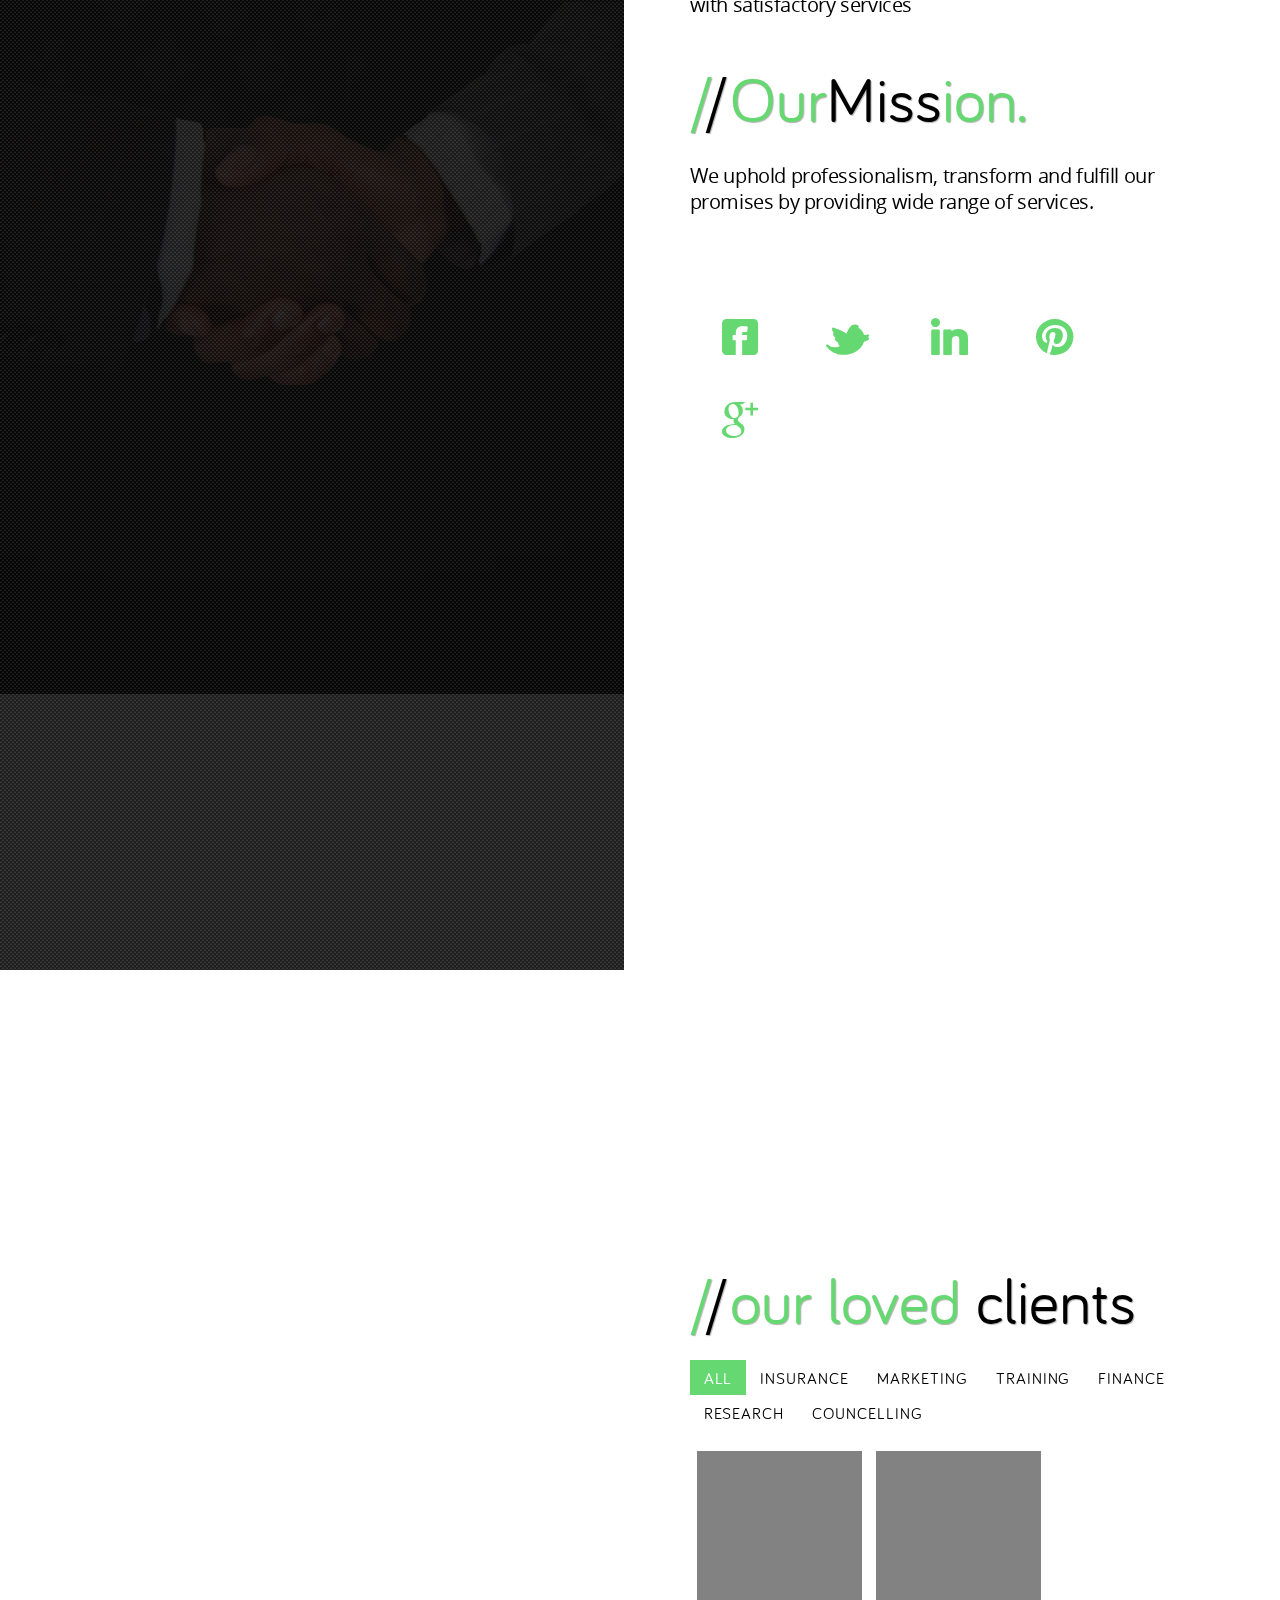
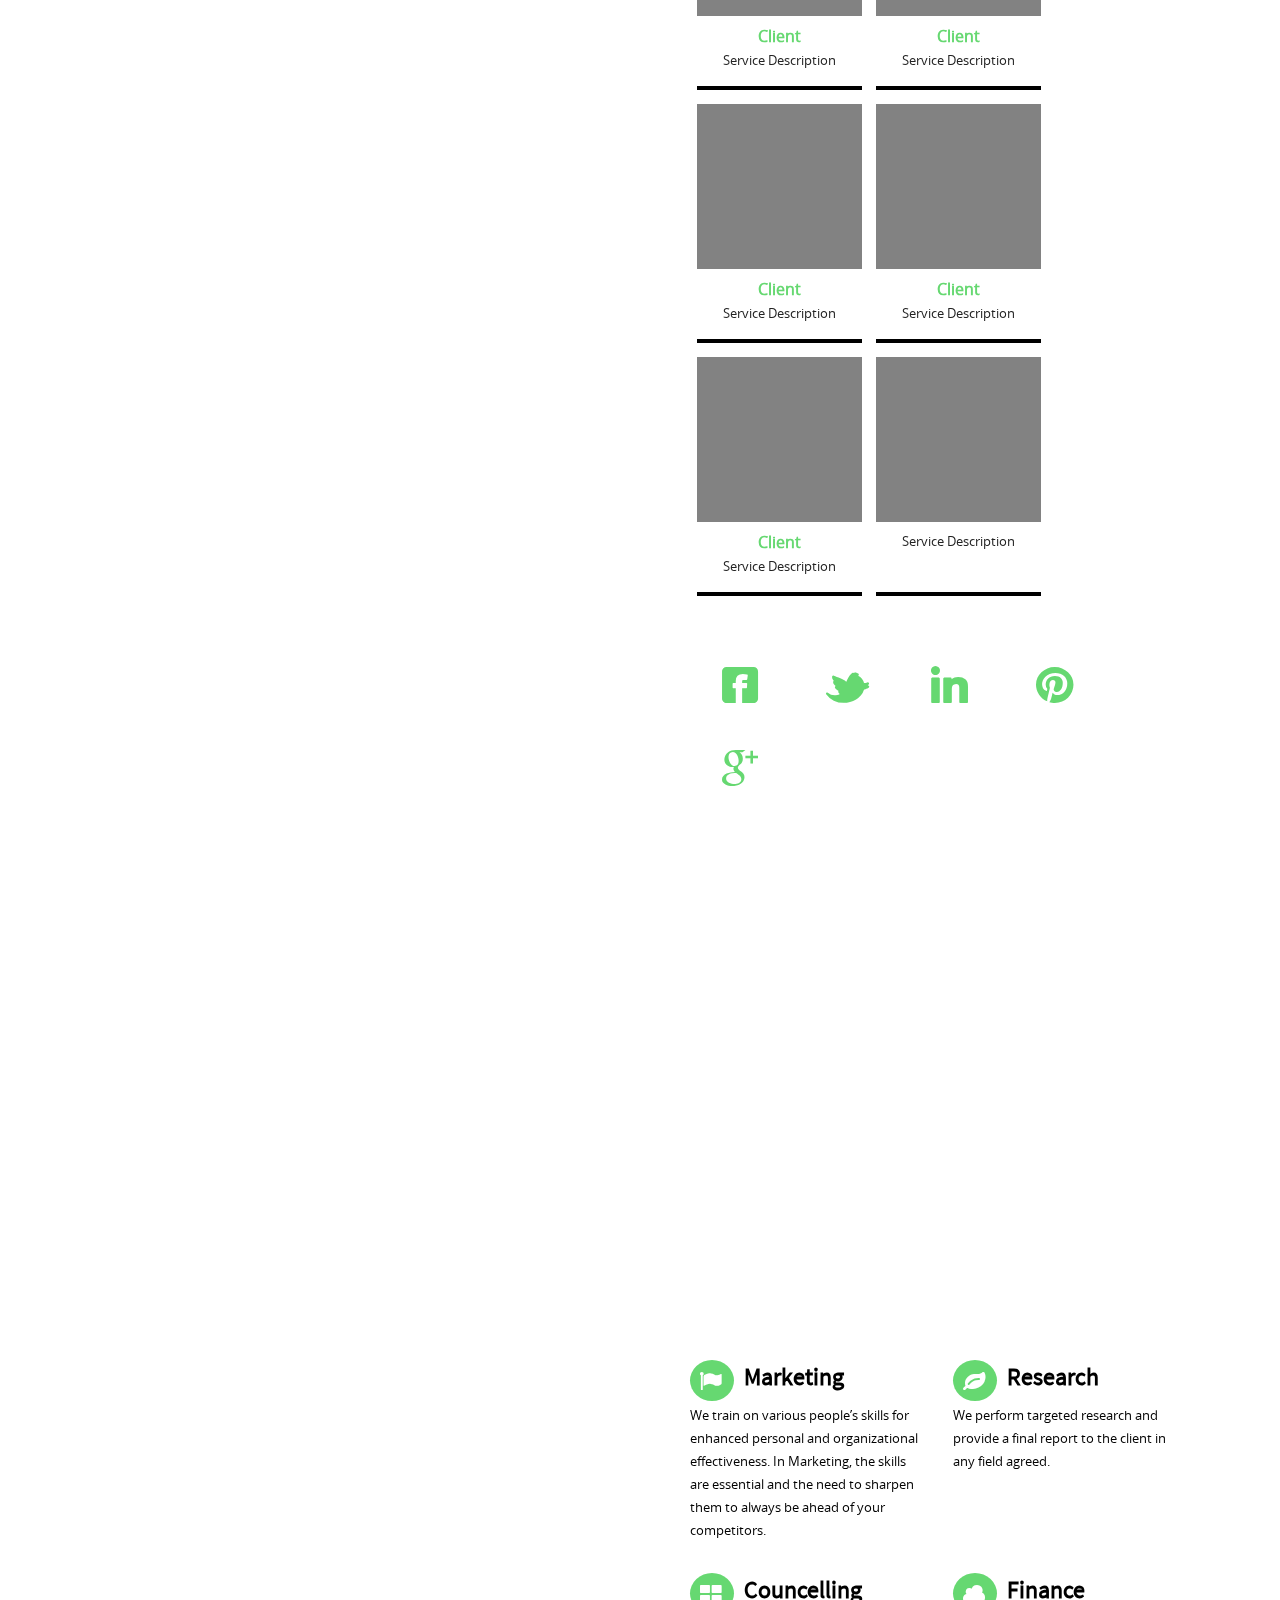
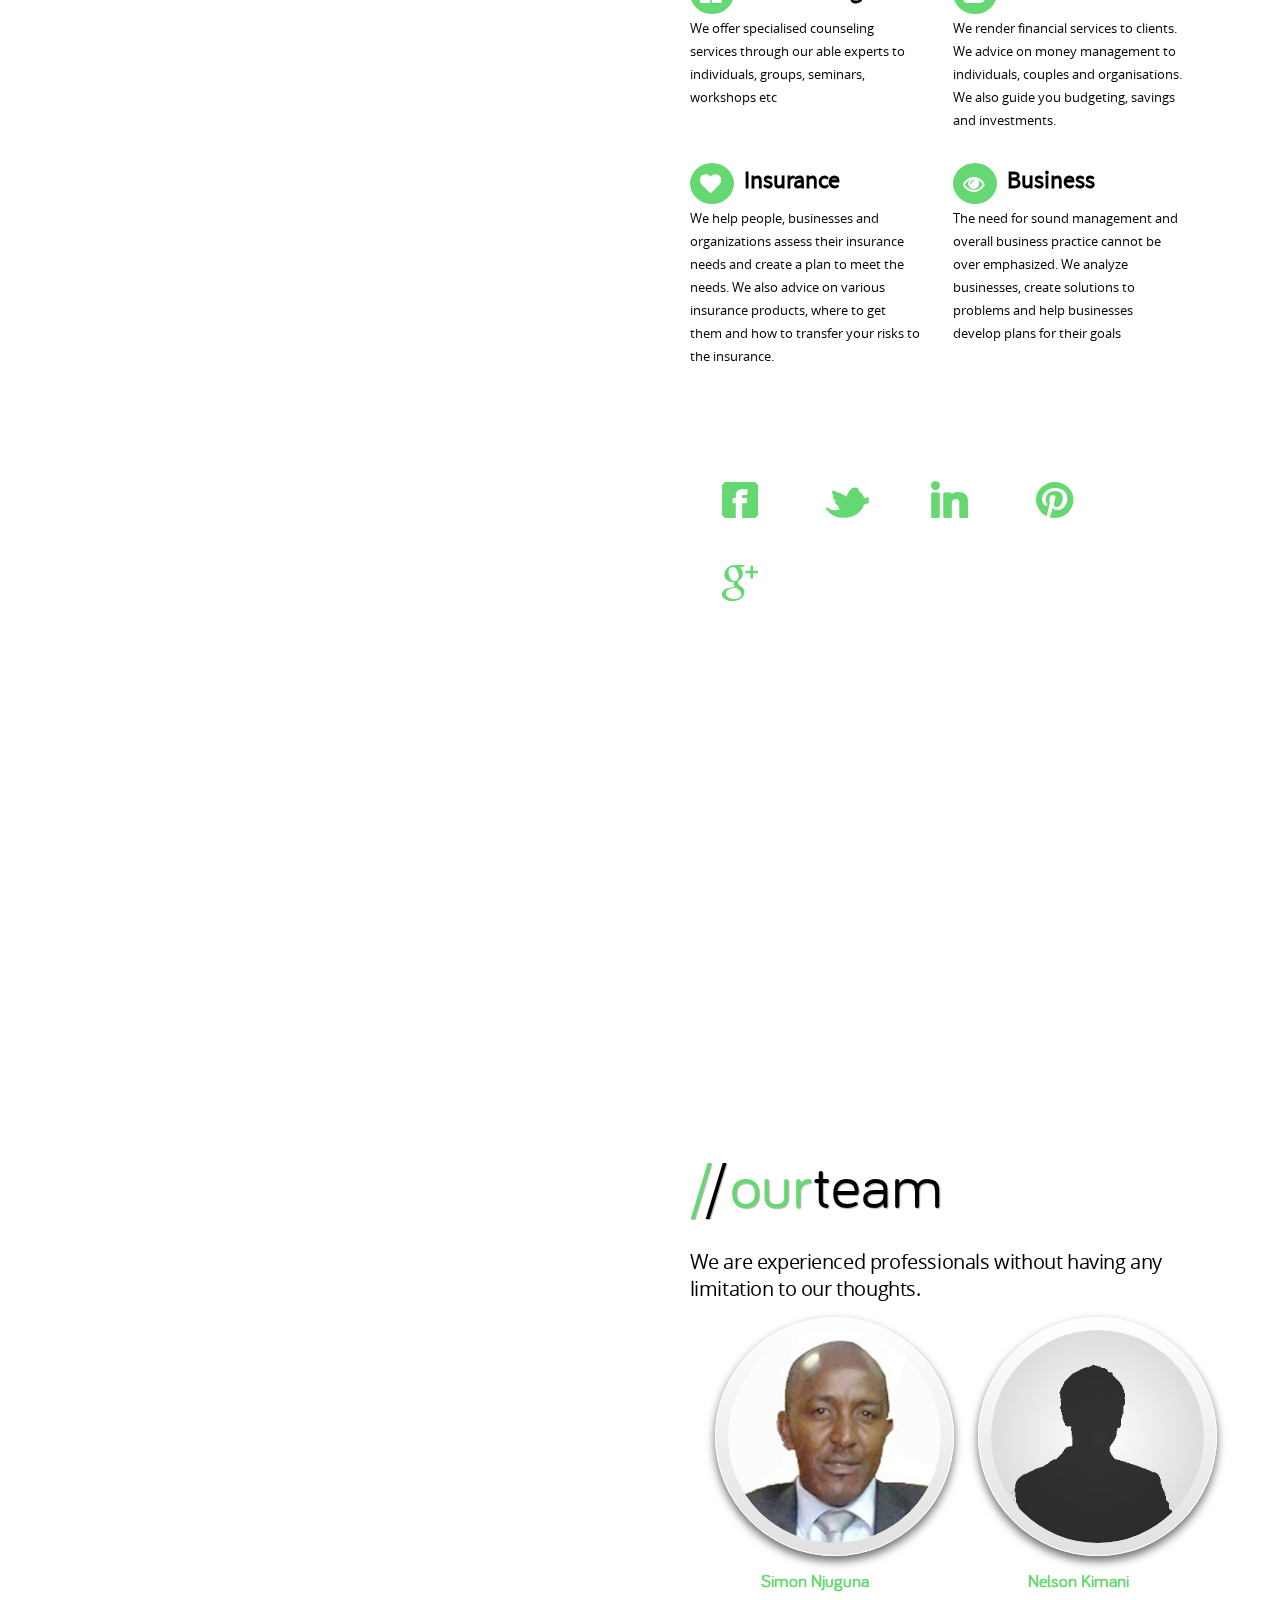
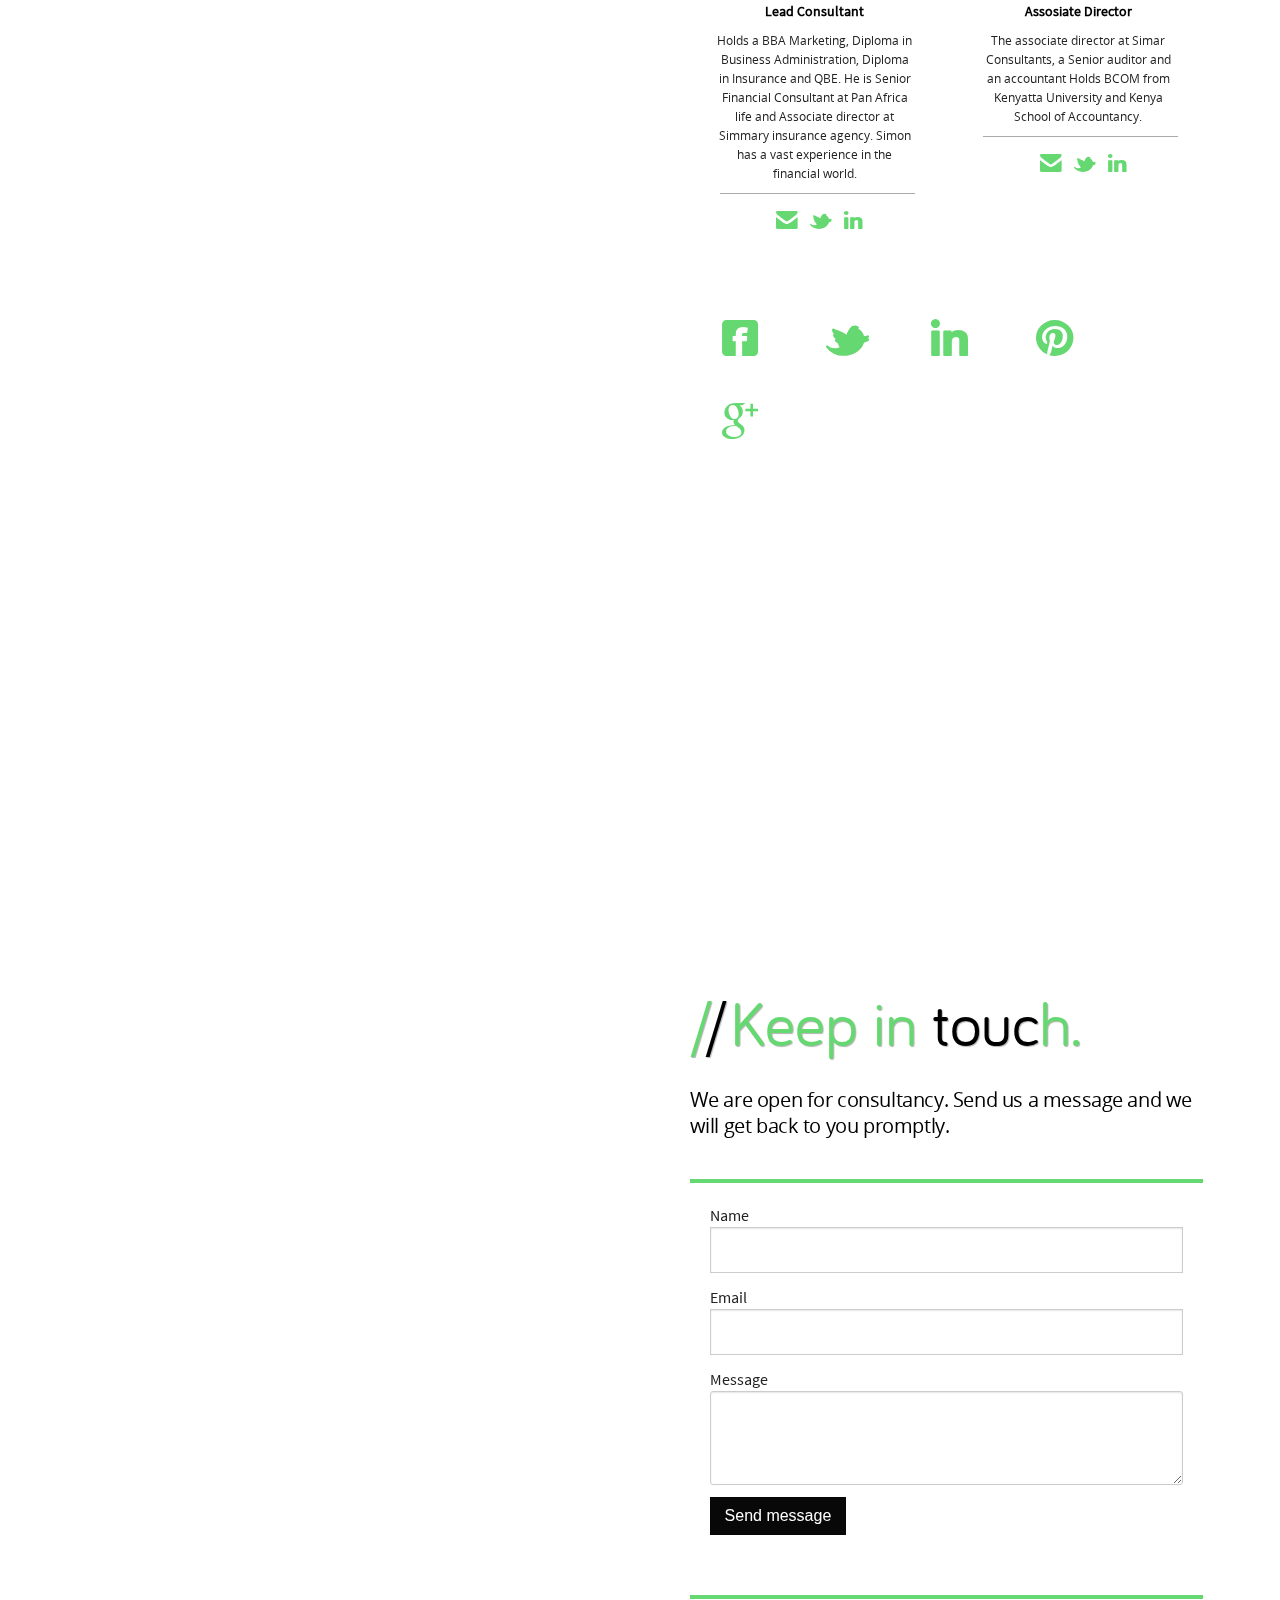
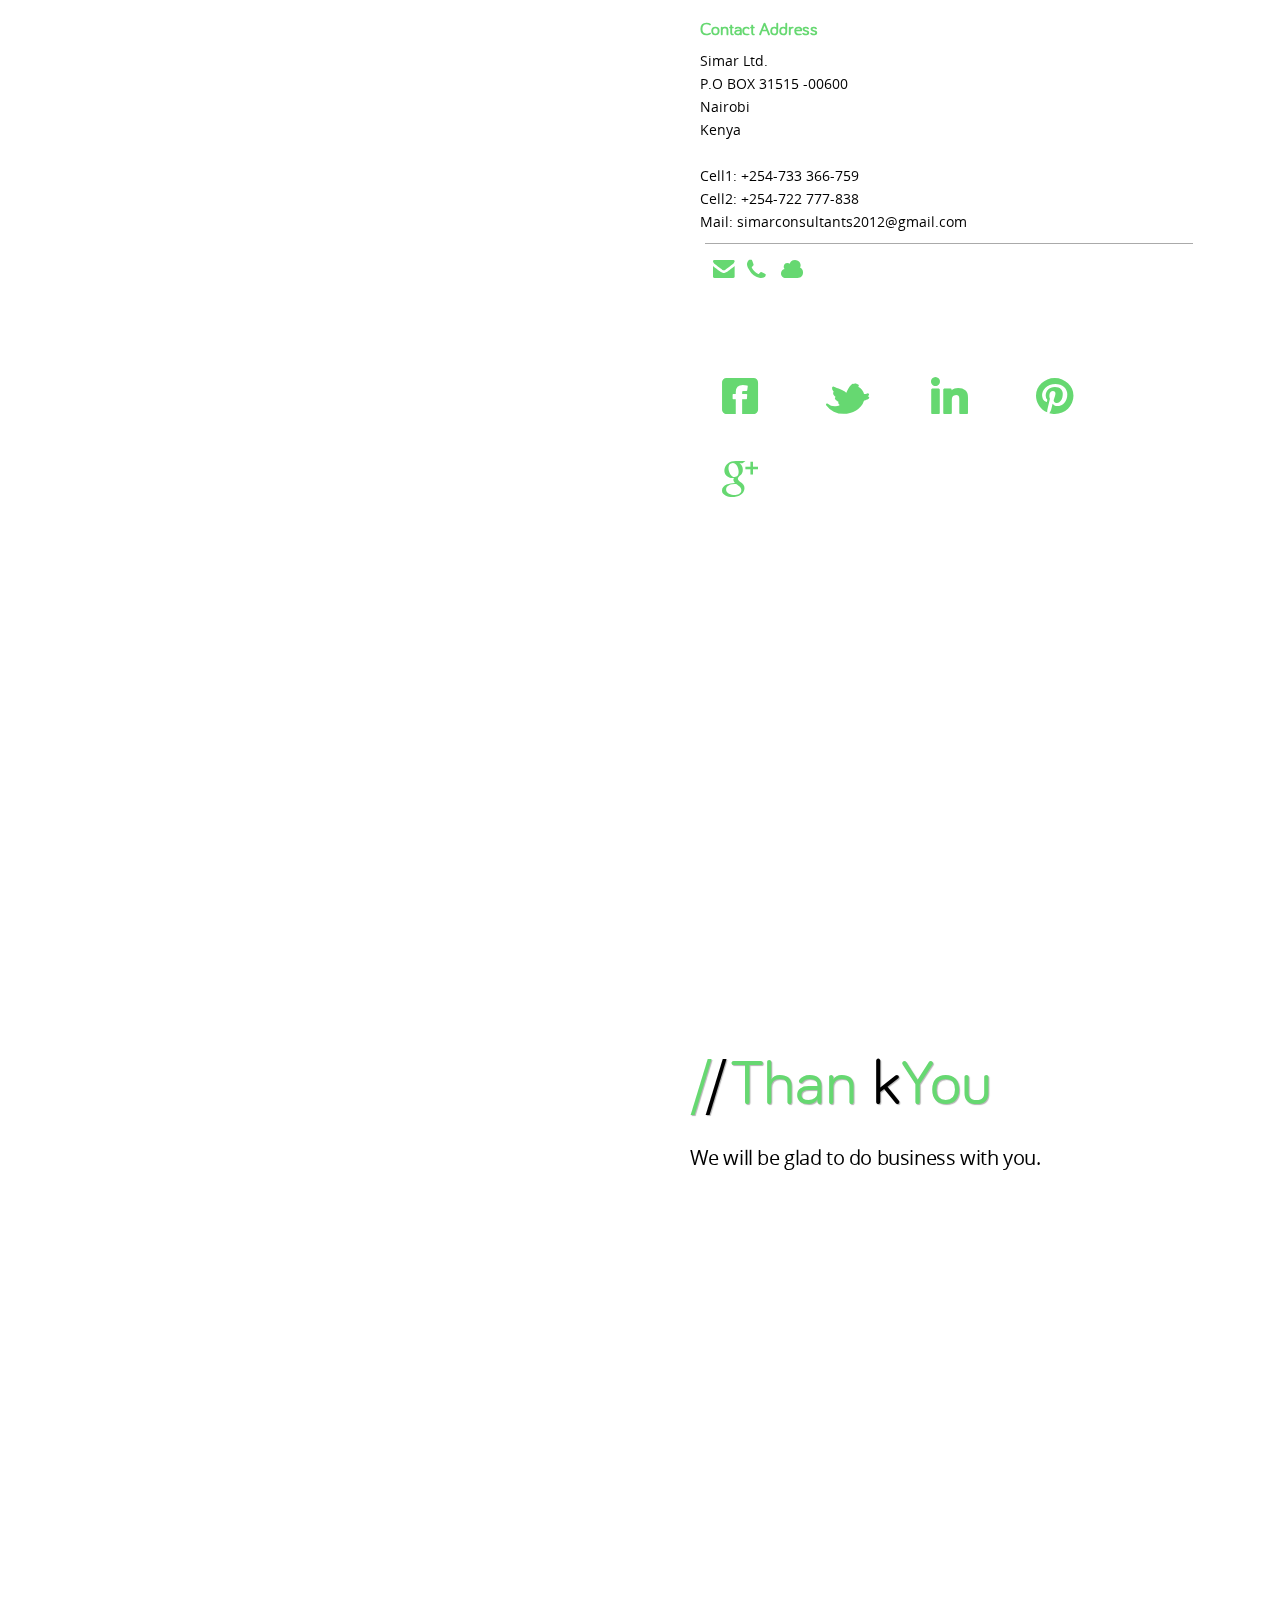
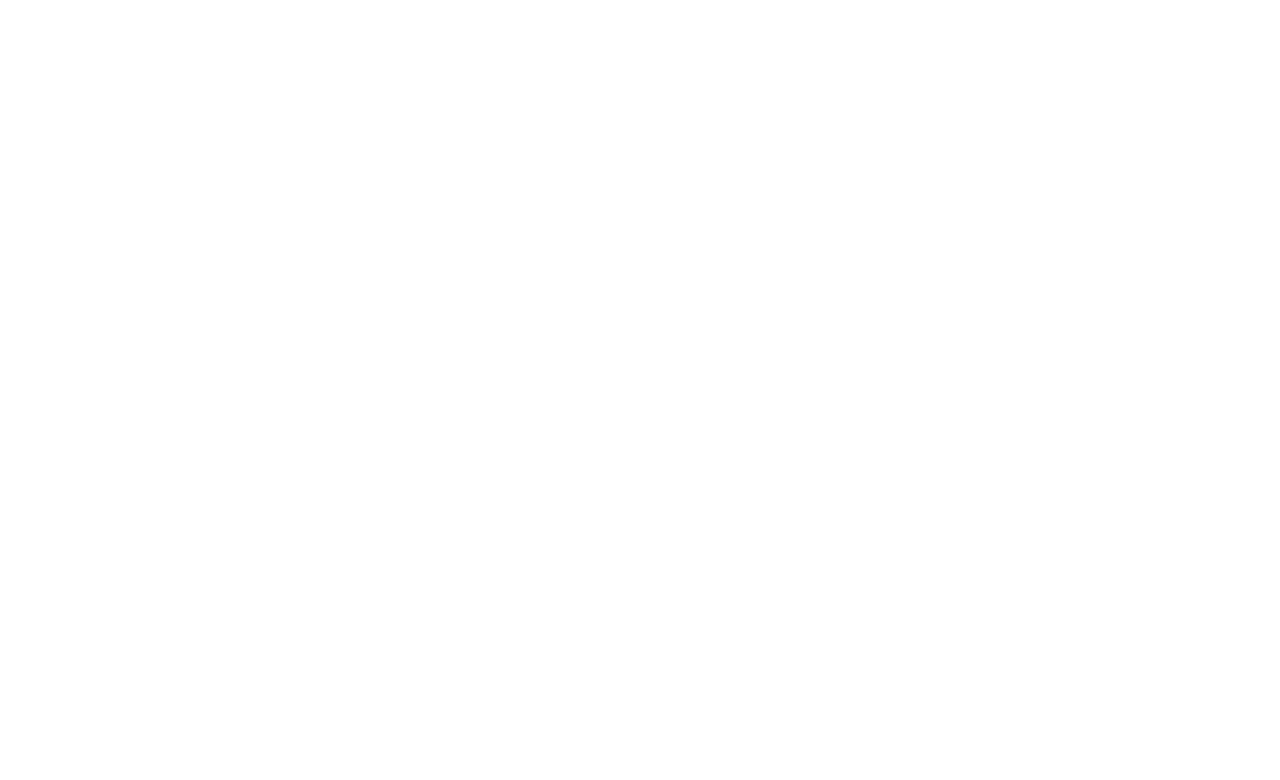
==== commit 60bee619: "final touches" ====
--- a/index.html
+++ b/index.html
@@ -5,7 +5,7 @@
     <title>SIMAR</title>
     <meta name="viewport" content="width=device-width, initial-scale=1.0">
     <meta name="description" content="Kenyan grown business Consultancy Firm: Simar">
-    <meta name="keywords" content="simar, insurance, kenya, business, consultancy, agency, finance">
+    <meta name="keywords" content="simar, insurance, kenya, business, consultancy, agency, finance, marketing, research, councelling, ">
     <meta name="author" content="Munene Denis">
 
     <!-- Le styles -->
@@ -97,7 +97,7 @@
                     <article class="promo promo-contact span12 align-center add-top-main">
                     <h2 class="title-sub">simar/<span class="title">contac</span><span class="title-highlight">t</span></h2>
                     <h1 class="main-heading">let's keep in touch</h1>
-                    <p class="add-top main-heading">Drop us a line or call us. We'll be happy to be of help.</p><br/><br/><br/><br/><p class="copyright">Copyright &copy; 2013 Simar.</p>
+                    <p class="add-top main-heading">Drop us a line or call us. We'll be happy to be of help.</p><br/><br/><br/><br/><p class="copyright">Copyright &copy; 2013 Simar. By<a href="http://www.denismunene.com"/>munenedenis</a></p>
                     </article>
                 </div>
                 </section>
@@ -111,7 +111,7 @@
                     <article class="promo promo-blog span12 align-center add-top-main">
                     <h2 class="title-sub">simar/<span class="title">tea</span><span class="title-highlight">m</span></h2>
                     <h1 class="main-heading">our squad of talents</h1>
-                    <p class="add-top main-heading">We pride our success to this team of talented professionals</p><br/><br/><br/><br/><p class="copyright">Copyright &copy; 2013 Simar.</p>
+                    <p class="add-top main-heading">We pride our success to this team of talented professionals</p><br/><br/><br/><br/><p class="copyright">Copyright &copy; 2013 Simar. By<a href="http://www.denismunene.com"/>munenedenis</a></p>
                     </article>
                 </div>
                 </section>
@@ -124,7 +124,7 @@
                 	<article class="promo promo-team span12 align-center add-top-main">
                     <h2 class="title-sub">simar/<span class="title">tea</span><span class="title-highlight">m</span></h2>
                     <h1 class="main-heading">our squad of talents</h1>
-                    <p class="add-top main-heading">We pride our success to this team of talented professionals</p><br/><br/><br/><br/><p class="copyright">Copyright &copy; 2013 Simar.</p>
+                    <p class="add-top main-heading">We pride our success to this team of talented professionals</p><br/><br/><br/><br/><p class="copyright">Copyright &copy; 2013 Simar. By<a href="http://www.denismunene.com"/>munenedenis</a></p>
                 	</article>
                 </div>
                 </section>
@@ -136,7 +136,7 @@
                 	<article class="promo promo-services span12 align-center add-top-main">
                     <h2 class="title-sub">simar/<span class="title">service</span><span class="title-highlight">s</span></h2>
                     <h1 class="main-heading">The best we can offer</h1>
-                    <p class="add-top main-heading">We vow to do our best and take you through the 6 simar pillars of business success. The best we can offer</p><br/><br/><br/><br/><p class="copyright">Copyright &copy; 2013 Simar.</p>
+                    <p class="add-top main-heading">We vow to do our best and take you through the 6 simar pillars of business success. Here is the best we can offer</p><br/><br/><br/><br/><p class="copyright">Copyright &copy; 2013 Simar. By<a href="http://www.denismunene.com"/>munenedenis</a></p>
                 	</article>
                 </div>
                 </section>
@@ -149,7 +149,7 @@
                 	<article class="promo promo-portfolio span12 align-center add-top-main">
                     <h2 class="title-sub">simar/<span class="title">portfoli</span><span class="title-highlight">o</span></h2>
                     <h1 class="main-heading">The best we have done.</h1>
-                    <p class="add-top main-heading">We at Simar, have done our best to serve our clients. here are some of our loved clients. This is what we have to show.</p><br/><br/><br/><br/><p class="copyright">Copyright &copy; 2013 Simar.</p>
+                    <p class="add-top main-heading">We at Simar, have done our best to serve our clients. here are some of our loved clients. This is what we have to show.</p><br/><br/><br/><br/><p class="copyright">Copyright &copy; 2013 Simar. By<a href="http://www.denismunene.com"/>munenedenis</a></p>
                 	</article>
                 </div>
                 </section>
@@ -162,7 +162,7 @@
                 	<article class="promo promo-about span12 align-center add-top-main">
                     <h2 class="title-sub">simar/<span class="title">abou</span><span class="title-highlight">t</span></h2>
                     <h1 class="main-heading">A story of business success!</h1>
-                    <p class="add-top main-heading">A company geared to transform you from business success, to business prosperity</p><br/><br/><br/><br/><p class="copyright">Copyright &copy; 2013 Simar.</p>
+                    <p class="add-top main-heading">A company geared to transform you from business success, to business prosperity</p><br/><br/><br/><br/><p class="copyright">Copyright &copy; 2013 Simar. By<a href="http://www.denismunene.com"/>munenedenis</a></p>
                 	</article>
                 </div>
                 </section>
@@ -174,7 +174,7 @@
                 	<article class="promo promo-home span12 align-center ">
                     <h2 class="title add-top-main-alt">sim<span class="title-highlight">ar</span></h2>
                     <h1 class="main-heading">Business Consulting Agency</h1>
-                    <p class="add-top main-heading">We are simar, the business agency that stands out from the crowd. promise you the best of your finances. you are in safe hands</p><br/><br/><br/><br/><p class="copyright">Copyright &copy; 2013 simar.</p>
+                    <p class="add-top main-heading">We are simar, the business agency that stands out from the crowd. promise you the best of your finances. you are in safe hands</p><br/><br/><br/><br/><p class="copyright">Copyright &copy; 2013 simar. By<a href="http://www.denismunene.com"/>munenedenis</a></p>
                 	</article>
                 </div>
                 </section>
@@ -228,10 +228,10 @@
                             <h1 class="in-main-heading color-high text-shadow-white">
                             <span class="iconize color-high">/</span>
                             <span class="iconize color-dark">/</span>
-                            <span class="big-one add-left-half">story of <span class="color-dark">sima</span>r.</span> 
+                            <span class="big-one add-left-half">story of <span class="color-dark">sim</span>ar.</span> 
                             </h1>
                             <h3 class="in-sub-heading add-top add-bottom-half color-dark">
-                            Simar Ltd. was founded in 20xx, The company seeks to be a world class consultancy firm that provide clients with satisfactory services and uphold professionalism, transform and fulfill its promises by providing wide range of services.
+                            Simar Ltd. was founded in 2012, The company seeks to be a world class consultancy firm that provide clients with satisfactory services and uphold professionalism, transform and fulfill its promises by providing wide range of services.
                             </h3>
                             </article>
                             <!--block : ends-->
@@ -377,48 +377,48 @@
                                                 <a href="images/portfolio/full.jpg" data-gal="prettyPhoto[portfolio]">
                                                 <div class="overlay-block"></div>
                                                 <img src="images/portfolio/01.jpg" width="173" height="173" alt="Portfolio Image 1" />
-                                                    <h5>Work Item Title</h5>
-                                                    <p class="caption">A abstract project description given here</p>
+                                                    <h5>Client</h5>
+                                                    <p class="caption">Service Description</p>
                                                 </a>
                                             </li>
                                             <li class="item" data-id="id-2" data-type="all print">
                                                 <a href="images/portfolio/full.jpg" data-gal="prettyPhoto[portfolio]">
                                                 <div class="overlay-block"></div>
                                                 <img src="images/portfolio/02.jpg" width="173" height="173" alt="Portfolio Image 2" />
-                                                    <h5>Work Item Title</h5>
-                                                    <p class="caption">A abstract project description given here</p>
+                                                    <h5>Client</h5>
+                                                    <p class="caption">Service Description</p>
                                                 </a>
                                             </li>
                                             <li class="item" data-id="id-3" data-type="all digital">
                                                 <a href="images/portfolio/full.jpg" data-gal="prettyPhoto[portfolio]">
                                                 <div class="overlay-block"></div>
                                                 <img src="images/portfolio/03.jpg" width="173" height="173" alt="Portfolio Image 3" />
-                                                    <h5>Work Item Title</h5>
-                                                    <p class="caption">A abstract project description given here</p>
+                                                    <h5>Client</h5>
+                                                    <p class="caption">Service Description</p>
                                                 </a>
                                             </li>
                                             <li class="item" data-id="id-4" data-type="all web">
                                                 <a href="images/portfolio/full.jpg" data-gal="prettyPhoto[portfolio]">
                                                 <div class="overlay-block"></div>
                                                 <img src="images/portfolio/04.jpg" width="173" height="173" alt="Portfolio Image 4" />
-                                                    <h5>Work Item Title</h5>
-                                                    <p class="caption">A abstract project description given here</p>
+                                                    <h5>Client</h5>
+                                                    <p class="caption">Service Description</p>
                                                 </a>
                                             </li>
                                             <li class="item" data-id="id-5" data-type="all brand">
                                                 <a href="images/portfolio/full.jpg" data-gal="prettyPhoto[portfolio]">
                                                 <div class="overlay-block"></div>
                                                 <img src="images/portfolio/05.jpg" width="173" height="173" alt="Portfolio Image 5" />
-                                                    <h5>Work Item Title</h5>
-                                                    <p class="caption">A abstract project description given here</p>
+                                                    <h5>Client</h5>
+                                                    <p class="caption">Service Description</p>
                                                 </a>
                                             </li>
                                             <li class="item" data-id="id-6" data-type="all print">
                                                 <a href="images/portfolio/full.jpg" data-gal="prettyPhoto[portfolio]">
                                                 <div class="overlay-block"></div>
                                                 <img src="images/portfolio/06.jpg" width="173" height="173" alt="Portfolio Image 6" />
-                                                    <h5>Work Item Title</h5>
-                                                    <p class="caption">A abstract project description given here</p>
+                                                    <h5></h5>
+                                                    <p class="caption">Service Description</p>
                                                 </a>
                                             </li>
                                                                                        
@@ -469,11 +469,11 @@
 
                         <!--block : starts-->
                             <article class="align-left block add-bottom-extra">
-                            <h1 class="in-main-heading color-high text-shadow-white">
+                            <!--<h1 class="in-main-heading color-high text-shadow-white">
                             <span class="iconize color-high">/</span>
                             <span class="iconize color-dark">/</span>
                             <span class="big-one add-left-half">our <span class="color-dark">service</span>s.</span> 
-                            </h1>
+                            </h1>-->
                             <div class="row pad-left-medium pad-top-half remove-pad-on-phone">
                             
                                 <article class="span6 add-top-half">
@@ -582,21 +582,23 @@
                             <div class="row pad-left-medium pad-top-medium remove-pad-on-phone">
 
                 
-                <div class="span4">
+                <div class="span6">
                     
                     <!--team-block : starts-->
                     <div class="team-block">
                         
                         <div class="align-center team-block-in">
-                          <div class="team-img-wrap">
-                          <img title="aura by designova" alt="aura" src="assets/img/team/01.jpg">
+                          <div class="picture">
+                         <div class="holder">
+                          <img title="SimonNjuguna" alt="SimonNjuguna" src="assets/img/team/01.jpg">
+                         </div> 
                           </div>
                         <h3 class="text-shadow-off promo-smallheading-alt-small color-dark team-margin">Simon Njuguna</h3>
                         <h4 class="team-title text-shadow-off promo-smallheading-alt-small-inner color-dark pad-bottom-half team-margin">Lead Consultant</h4>
                         </div>
                         
                         <p class="text-shadow-off team-margin add-bottom-half">Holds a BBA Marketing, Diploma in Business Administration, Diploma in Insurance and QBE. He is Senior Financial Consultant at Pan Africa life and Associate director at Simmary insurance agency. Simon has a vast experience in the financial world.</p>
-                        <nav class="team-social pad-top-half align-left border-top pad-bottom-half">
+                        <nav class="team-social pad-top-half align-left border-top pad-bottom-half" style="text-align:center;">
                             <a href="#"><i class="icon-envelope-alt"></i></a>
                             <a href="#"><i class="icon-twitter"></i></a>
                             <a href="#"><i class="icon-linkedin"></i></a>
@@ -608,21 +610,23 @@
                 </div>
                 
                 
-                <div class="span4">
+                <div class="span6">
                     
                     <!--team-block : starts-->
                     <div class="team-block">
                         
                         <div class="align-center">
-                          <div class="team-img-wrap">
-                          <img title="aura by designova" alt="aura" src="assets/img/team/02.jpg">
+                          <div class="picture">
+                            <div class="holder">
+                          <img title="NelsonKimani" alt="NelsonKimani" src="assets/img/team/02.jpg">
                           </div>
+                      </div>
                         <h3 class="text-shadow-off promo-smallheading-alt-small color-dark team-margin">Nelson Kimani</h3>
                         <h4 class="team-title text-shadow-off promo-smallheading-alt-small-inner color-dark pad-bottom-half team-margin">Assosiate Director</h4>
                         </div>
                         
                         <p class="text-shadow-off team-margin add-bottom-half">The associate director at Simar Consultants, a Senior auditor and an accountant Holds BCOM from Kenyatta University and Kenya School of Accountancy.</p>
-                        <nav class="team-social pad-top-half align-left border-top pad-bottom-half">
+                        <nav class="team-social pad-top-half align-left border-top pad-bottom-half" style="text-align:center;">
                             <a href="#"><i class="icon-envelope-alt"></i></a>
                             <a href="#"><i class="icon-twitter"></i></a>
                             <a href="#"><i class="icon-linkedin"></i></a>
@@ -633,10 +637,10 @@
                     
                 </div>
                 
-                
-                <div class="span4">
-                    
-                    <!--team-block : starts-->
+             
+               <!-- <div class="span4"> -->
+                    
+                    <!--team-block : starts
                     <div class="team-block">
                         
                         <div class="align-center team-block-in">
@@ -655,9 +659,9 @@
                         </nav>
                         
                     </div>
-                    <!--team-block : ends-->
-                    
-                </div>
+                team-block : ends-->
+                    
+                <!-- </div>   -->
 
     
                             </div>
--- a/assets/css/style.css
+++ b/assets/css/style.css
@@ -21,12 +21,12 @@
 	color:#66d871;
 }
 a:hover{
-	color:#000000;
+	color:#fff;
 	text-decoration:none;
 }
 /*General*/
 #master-wrapper{
-	background:url(../img/overlay-white.png) repeat !important;
+	/*background:url(../img/overlay-white.png) repeat !important; */
 	padding:0px !important;
 	margin:0px !important;
 }
@@ -34,7 +34,7 @@
 	/*background:url(../img/dark.png) repeat !important;*/
 }
 .white{
-	background:url(../img/overlay-white.png) repeat !important;
+	/*background:url(../img/overlay-white.png) repeat !important;*/
 }
 .navbar{
 	z-index:99999 !important;
@@ -429,34 +429,35 @@
 /*Team Section*/
 .team-block{
 	background: #fff;
-}
+	margin: -25px 25px 0;
+	}
 .team-margin{
-	margin: 0px 10px;
-}
-.team-img-wrap{
+	margin: 0;
+}
+/*.team-img-wrap{
 	background: #fff;
 	border-bottom: solid 5px #000;
-}
+}*/
 .team-block h3{
 	font-size: 18px;
 font-family:"bariol_regular";
 margin-top: 0px;
 margin-bottom: 0px;
 color: #66d871;
-text-align: left;
+text-align: center;
 }
 .team-block h4{
 	font-size: 14px;
 font-family:"Source_Sans";
 margin-top: 0px;
 margin-bottom: 0px;
-text-align: left;
+text-align: center;
 }
 .team-block p{
 	font-size: 12px;
 	line-height: 19px;
 font-family:"Open_Sans_R";
-text-align: left;
+text-align: center;
 }
 .team-social{
 	text-align: left;
@@ -728,4 +729,38 @@
 .copyright{
 	font-size: 13px !important;
 font-family:"Open_Sans_R";
+}
+
+
+
+
+
+
+.picture{
+	overflow:hidden;
+	width:213px;
+	height:213px;
+	padding:12px;
+	display:inline-block;
+	background:#efefef url([data-uri]);
+	background:-moz-linear-gradient(top, #fff 0%, #e0e0e0 100%);
+	background:-webkit-gradient(linear, left top, left bottom, color-stop(0%,#fff), color-stop(100%,#e0e0e0));
+	background:-webkit-linear-gradient(top, #fff 0%,#e0e0e0 100%);
+	background:-o-linear-gradient(top, #fff 0%,#e0e0e0 100%);
+	background:-ms-linear-gradient(top, #fff 0%,#e0e0e0 100%);
+	background:linear-gradient(to bottom, #fff 0%,#e0e0e0 100%);
+	border:1px solid #fff;
+	border-radius:100%;	-webkit-border-radius:100%;
+	position:relative;
+	box-shadow:0 5px 10px rgba(0,0,0,.58);	-webkit-box-shadow:0 5px 10px rgba(0,0,0,.58);
+	margin:0;
+}
+.picture *{
+	border-radius:100%;
+	-webkit-border-radius:100%;
+}
+.picture .holder{
+	width:213px;
+	height:213px
+;	overflow:hidden;
 }